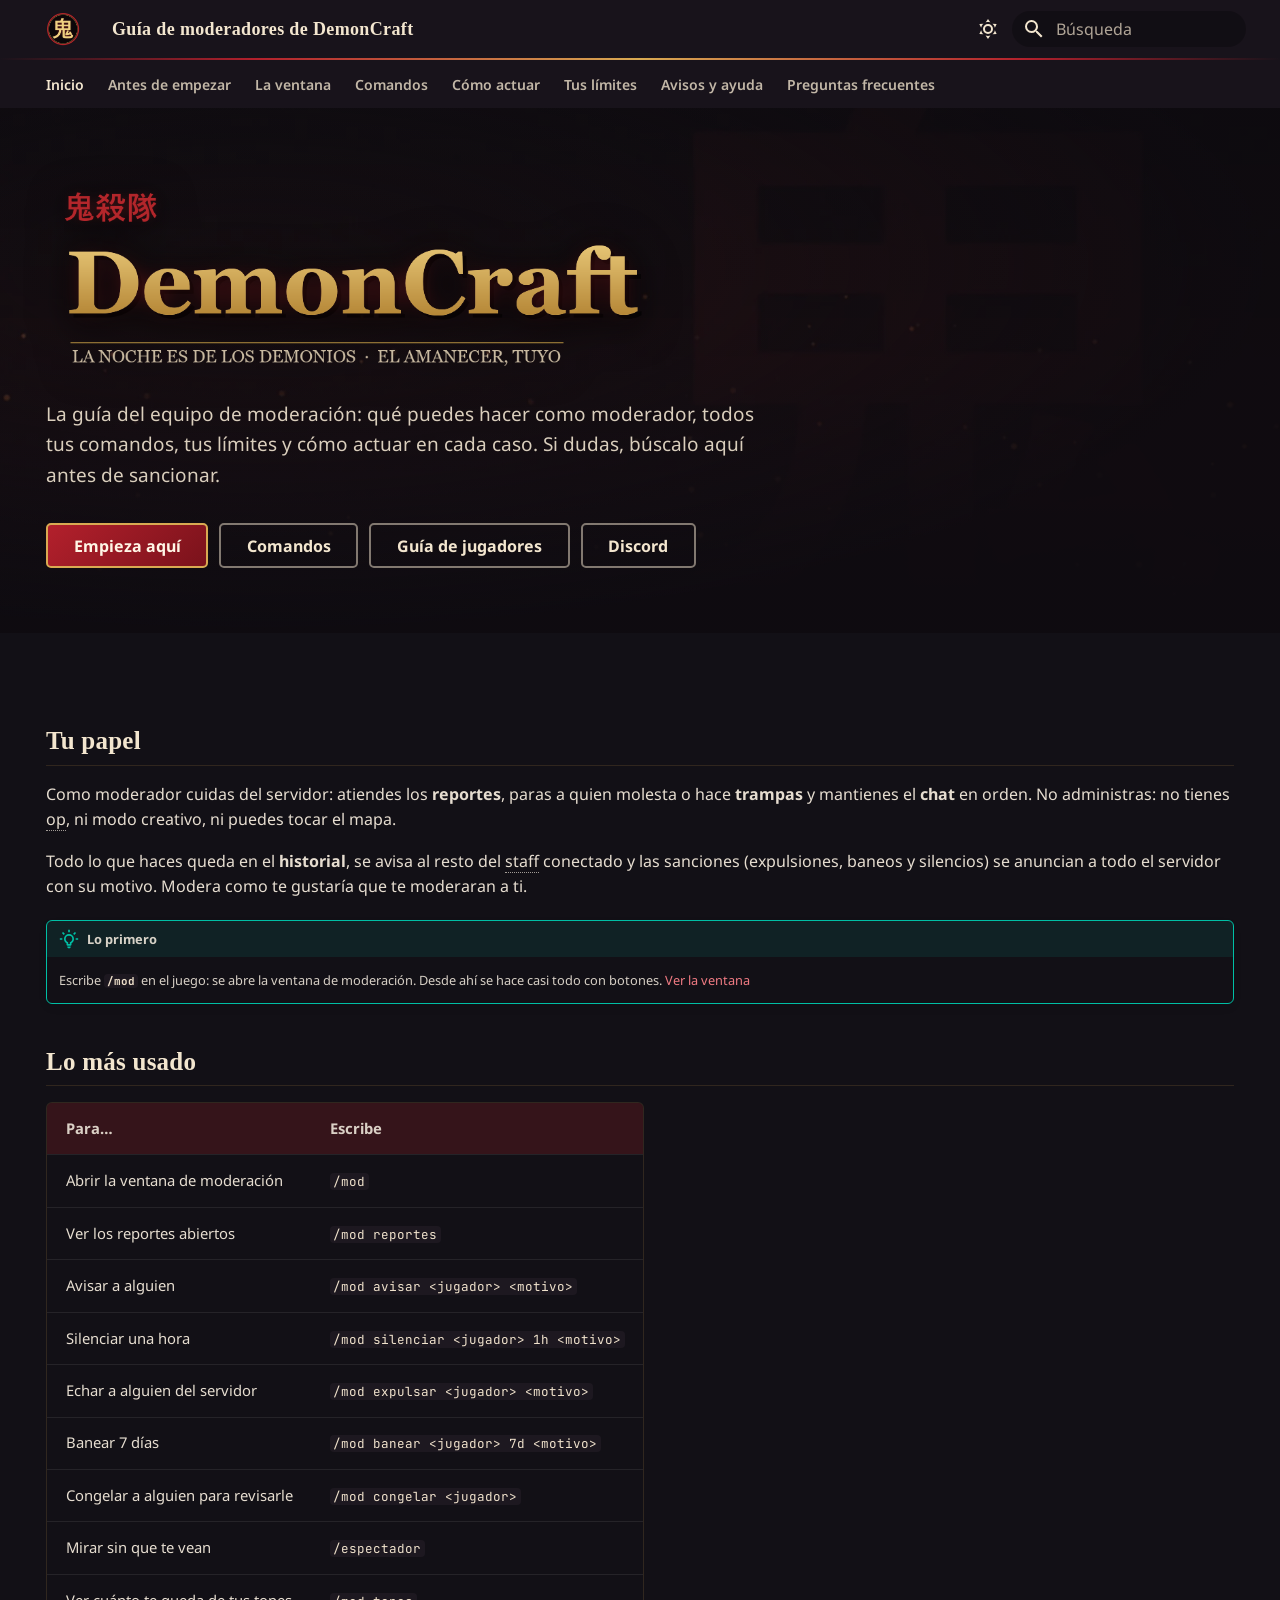
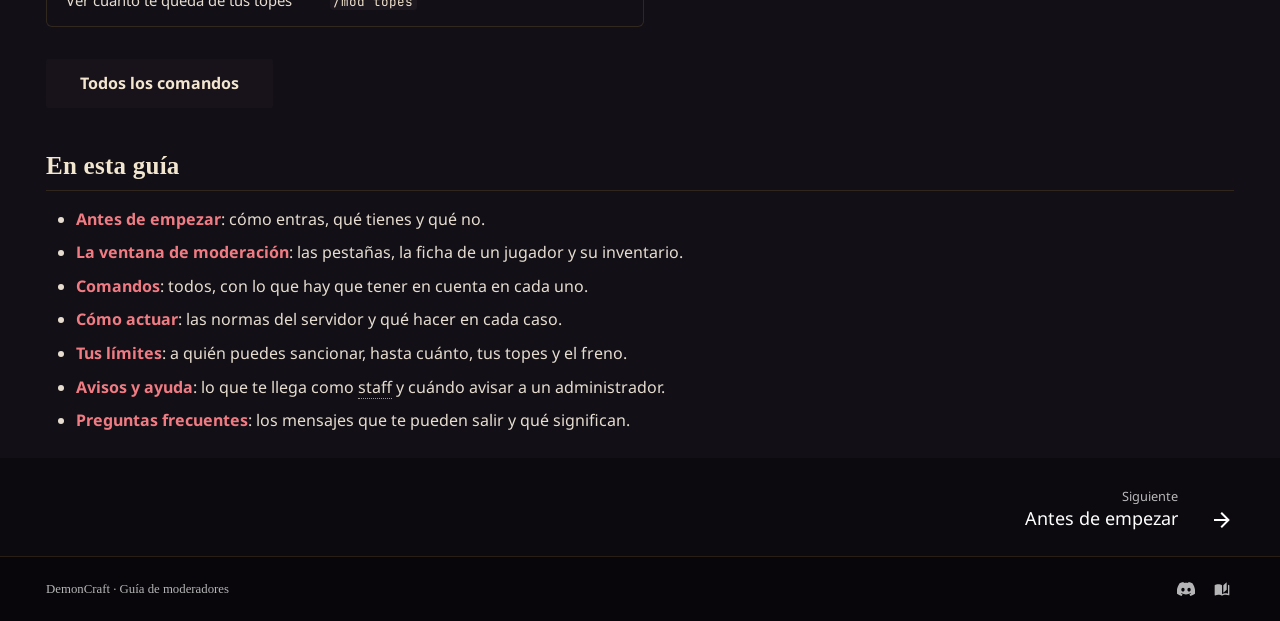
==== index.html @ 7cf2108a "Publicada desde 2908768" ====
<!DOCTYPE html><html lang="es" class="no-js"><head>
    
      <meta charset="utf-8">
      <meta name="viewport" content="width=device-width,initial-scale=1">
      
        <meta name="description" content="La guía de moderadores de DemonCraft. Qué puede hacer un moderador, todos sus comandos, sus límites y cómo actuar en cada caso.">
      
      
        <meta name="author" content="DemonCraft">
      
      
        <link rel="canonical" href="https://slava1222.github.io/demoncraft-moderadores/">
      
      
      
        <link rel="next" href="empezar/">
      
      
        
      
      
      <link rel="icon" href="assets/img/marca/favicon.png">
      <meta name="generator" content="mkdocs-1.6.1, mkdocs-material-9.7.7">
    
    
      
        <title>Inicio - Guía de moderadores de DemonCraft</title>
      
    
    
      <link rel="stylesheet" href="assets/stylesheets/main.ec1eaa64.min.css">
      
        
        <link rel="stylesheet" href="assets/stylesheets/palette.ab4e12ef.min.css">
      
      
  
  
    
      
      
    
  
    
      
      
    
  
    
      
      
    
  
    
      
      
    
  
    
      
      
    
  
    
      
      
    
  
    
      
      
    
  
  
  <style>:root{--md-admonition-icon--note:url('data:image/svg+xml;charset=utf-8,%3Csvg%20xmlns%3D%22http%3A//www.w3.org/2000/svg%22%20viewBox%3D%220%200%2024%2024%22%3E%3Cpath%20d%3D%22M17%204v6l-2-2-2%202V4H9v16h10V4zM3%207V5h2V4a2%202%200%200%201%202-2h12c1.05%200%202%20.95%202%202v16c0%201.05-.95%202-2%202H7c-1.05%200-2-.95-2-2v-1H3v-2h2v-4H3v-2h2V7zm2-2v2h2V5zm0%2014h2v-2H5zm0-6h2v-2H5z%22/%3E%3C/svg%3E');--md-admonition-icon--tip:url('data:image/svg+xml;charset=utf-8,%3Csvg%20xmlns%3D%22http%3A//www.w3.org/2000/svg%22%20viewBox%3D%220%200%2024%2024%22%3E%3Cpath%20d%3D%22M20%2011h3v2h-3zM1%2011h3v2H1zM13%201v3h-2V1zM4.92%203.5l2.13%202.14-1.42%201.41L3.5%204.93zm12.03%202.13%202.12-2.13%201.43%201.43-2.13%202.12zM12%206a6%206%200%200%201%206%206c0%202.22-1.21%204.16-3%205.2V19a1%201%200%200%201-1%201h-4a1%201%200%200%201-1-1v-1.8c-1.79-1.04-3-2.98-3-5.2a6%206%200%200%201%206-6m2%2015v1a1%201%200%200%201-1%201h-2a1%201%200%200%201-1-1v-1zm-3-3h2v-2.13c1.73-.44%203-2.01%203-3.87a4%204%200%200%200-4-4%204%204%200%200%200-4%204c0%201.86%201.27%203.43%203%203.87z%22/%3E%3C/svg%3E');--md-admonition-icon--warning:url('data:image/svg+xml;charset=utf-8,%3Csvg%20xmlns%3D%22http%3A//www.w3.org/2000/svg%22%20viewBox%3D%220%200%2024%2024%22%3E%3Cpath%20d%3D%22M12%202%201%2021h22M12%206l7.53%2013H4.47M11%2010v4h2v-4m-2%206v2h2v-2%22/%3E%3C/svg%3E');--md-admonition-icon--danger:url('data:image/svg+xml;charset=utf-8,%3Csvg%20xmlns%3D%22http%3A//www.w3.org/2000/svg%22%20viewBox%3D%220%200%2024%2024%22%3E%3Cpath%20d%3D%22M8%2015a2%202%200%200%201-2-2%202%202%200%200%201%202-2%202%202%200%200%201%202%202%202%202%200%200%201-2%202m2.5%202%201.5-3%201.5%203zm5.5-2a2%202%200%200%201-2-2%202%202%200%200%201%202-2%202%202%200%200%201%202%202%202%202%200%200%201-2%202m6-4A10%2010%200%200%200%2012%201%2010%2010%200%200%200%202%2011c0%202.8%201.2%205.3%203%207.1V22h14v-3.9c1.8-1.8%203-4.3%203-7.1m-5%209h-2v-2h-2v2h-2v-2H9v2H7v-2.8c-1.8-1.5-3-3.7-3-6.2a8%208%200%200%201%208-8%208%208%200%200%201%208%208c0%202.5-1.2%204.8-3%206.2z%22/%3E%3C/svg%3E');--md-admonition-icon--info:url('data:image/svg+xml;charset=utf-8,%3Csvg%20xmlns%3D%22http%3A//www.w3.org/2000/svg%22%20viewBox%3D%220%200%2024%2024%22%3E%3Cpath%20d%3D%22M11%209h2V7h-2m1%2013c-4.41%200-8-3.59-8-8s3.59-8%208-8%208%203.59%208%208-3.59%208-8%208m0-18A10%2010%200%200%200%202%2012a10%2010%200%200%200%2010%2010%2010%2010%200%200%200%2010-10A10%2010%200%200%200%2012%202m-1%2015h2v-6h-2z%22/%3E%3C/svg%3E');--md-admonition-icon--example:url('data:image/svg+xml;charset=utf-8,%3Csvg%20xmlns%3D%22http%3A//www.w3.org/2000/svg%22%20viewBox%3D%220%200%2024%2024%22%3E%3Cpath%20d%3D%22m6.2%202.44%2011.9%2011.9%202.12-2.12%201.41%201.41-2.47%202.47%203.18%203.18c.39.39.39%201.02%200%201.41l-.71.71a.996.996%200%200%201-1.41%200L17%2018.23l-2.44%202.47-1.41-1.41%202.12-2.12-11.9-11.9V2.44zM15.89%2010l4.74-4.74V2.44H17.8l-4.74%204.74zm-4.95%205-2.83-2.87-2.21%202.21-2.12-2.12-1.41%201.41%202.47%202.47-3.18%203.19a.996.996%200%200%200%200%201.41l.71.71c.39.39%201.02.39%201.41%200L7%2018.23l2.44%202.47%201.41-1.41-2.12-2.12z%22/%3E%3C/svg%3E');--md-admonition-icon--question:url('data:image/svg+xml;charset=utf-8,%3Csvg%20xmlns%3D%22http%3A//www.w3.org/2000/svg%22%20viewBox%3D%220%200%2024%2024%22%3E%3Cpath%20d%3D%22M11%2018h2v-2h-2zm1-16A10%2010%200%200%200%202%2012a10%2010%200%200%200%2010%2010%2010%2010%200%200%200%2010-10A10%2010%200%200%200%2012%202m0%2018c-4.41%200-8-3.59-8-8s3.59-8%208-8%208%203.59%208%208-3.59%208-8%208m0-14a4%204%200%200%200-4%204h2a2%202%200%200%201%202-2%202%202%200%200%201%202%202c0%202-3%201.75-3%205h2c0-2.25%203-2.5%203-5a4%204%200%200%200-4-4%22/%3E%3C/svg%3E');}</style>



    
    
      
    
    
      
        
        
        <link rel="preconnect" href="https://fonts.gstatic.com" crossorigin="">
        <link rel="stylesheet" href="https://fonts.googleapis.com/css?family=Noto+Sans:300,300i,400,400i,700,700i%7CJetBrains+Mono:400,400i,700,700i&amp;display=fallback">
        <style>:root{--md-text-font:"Noto Sans";--md-code-font:"JetBrains Mono"}</style>
      
    
    
      <link rel="stylesheet" href="assets/css/demoncraft.css">
    
    <script>__md_scope=new URL(".",location),__md_hash=e=>[...e].reduce(((e,_)=>(e<<5)-e+_.charCodeAt(0)),0),__md_get=(e,_=localStorage,t=__md_scope)=>JSON.parse(_.getItem(t.pathname+"."+e)),__md_set=(e,_,t=localStorage,a=__md_scope)=>{try{t.setItem(a.pathname+"."+e,JSON.stringify(_))}catch(e){}}</script>
    
      

    
    
  <link href="assets/stylesheets/glightbox.min.css" rel="stylesheet"><script src="assets/javascripts/glightbox.min.js"></script><style id="glightbox-style">
            html.glightbox-open { overflow: initial; height: 100%; }
            .gslide-title { margin-top: 0px; user-select: text; }
            .gslide-desc { color: #666; user-select: text; }
            .gslide-image img { background: white; }
            .gscrollbar-fixer { padding-right: 15px; }
            .gdesc-inner { font-size: 0.75rem; }
            body[data-md-color-scheme="slate"] .gdesc-inner { background: var(--md-default-bg-color); }
            body[data-md-color-scheme="slate"] .gslide-title { color: var(--md-default-fg-color); }
            body[data-md-color-scheme="slate"] .gslide-desc { color: var(--md-default-fg-color); }
        </style></head>
  
  
    
    
      
    
    
    
    
    <body dir="ltr" data-md-color-scheme="slate" data-md-color-primary="custom" data-md-color-accent="custom">
  
    
    <input class="md-toggle" data-md-toggle="drawer" type="checkbox" id="__drawer" autocomplete="off">
    <input class="md-toggle" data-md-toggle="search" type="checkbox" id="__search" autocomplete="off">
    <label class="md-overlay" for="__drawer"></label>
    <div data-md-component="skip">
      
        
        <a href="#guia-de-moderadores" class="md-skip">
          Saltar a contenido
        </a>
      
    </div>
    <div data-md-component="announce">
      
    </div>
    
    
      

<header class="md-header" data-md-component="header">
  <nav class="md-header__inner md-grid" aria-label="Cabecera">
    <a href="." title="Guía de moderadores de DemonCraft" class="md-header__button md-logo" aria-label="Guía de moderadores de DemonCraft" data-md-component="logo">
      
  <img src="assets/img/marca/icono.png" alt="logo">

    </a>
    <label class="md-header__button md-icon" for="__drawer">
      
      <svg xmlns="http://www.w3.org/2000/svg" viewBox="0 0 24 24"><path d="M3 6h18v2H3zm0 5h18v2H3zm0 5h18v2H3z"></path></svg>
    </label>
    <div class="md-header__title" data-md-component="header-title">
      <div class="md-header__ellipsis">
        <div class="md-header__topic">
          <span class="md-ellipsis">
            Guía de moderadores de DemonCraft
          </span>
        </div>
        <div class="md-header__topic" data-md-component="header-topic">
          <span class="md-ellipsis">
            
              Inicio
            
          </span>
        </div>
      </div>
    </div>
    
      
        <form class="md-header__option" data-md-component="palette">
  
    
    
    
    <input class="md-option" data-md-color-media="" data-md-color-scheme="slate" data-md-color-primary="custom" data-md-color-accent="custom" aria-label="Cambiar a modo claro" type="radio" name="__palette" id="__palette_0">
    
      <label class="md-header__button md-icon" title="Cambiar a modo claro" for="__palette_1" hidden="">
        <svg xmlns="http://www.w3.org/2000/svg" viewBox="0 0 24 24"><path d="M12 7a5 5 0 0 1 5 5 5 5 0 0 1-5 5 5 5 0 0 1-5-5 5 5 0 0 1 5-5m0 2a3 3 0 0 0-3 3 3 3 0 0 0 3 3 3 3 0 0 0 3-3 3 3 0 0 0-3-3m0-7 2.39 3.42C13.65 5.15 12.84 5 12 5s-1.65.15-2.39.42zM3.34 7l4.16-.35A7.2 7.2 0 0 0 5.94 8.5c-.44.74-.69 1.5-.83 2.29zm.02 10 1.76-3.77a7.131 7.131 0 0 0 2.38 4.14zM20.65 7l-1.77 3.79a7.02 7.02 0 0 0-2.38-4.15zm-.01 10-4.14.36c.59-.51 1.12-1.14 1.54-1.86.42-.73.69-1.5.83-2.29zM12 22l-2.41-3.44c.74.27 1.55.44 2.41.44.82 0 1.63-.17 2.37-.44z"></path></svg>
      </label>
    
  
    
    
    
    <input class="md-option" data-md-color-media="" data-md-color-scheme="default" data-md-color-primary="custom" data-md-color-accent="custom" aria-label="Cambiar a modo oscuro" type="radio" name="__palette" id="__palette_1">
    
      <label class="md-header__button md-icon" title="Cambiar a modo oscuro" for="__palette_0" hidden="">
        <svg xmlns="http://www.w3.org/2000/svg" viewBox="0 0 24 24"><path d="m17.75 4.09-2.53 1.94.91 3.06-2.63-1.81-2.63 1.81.91-3.06-2.53-1.94L12.44 4l1.06-3 1.06 3zm3.5 6.91-1.64 1.25.59 1.98-1.7-1.17-1.7 1.17.59-1.98L15.75 11l2.06-.05L18.5 9l.69 1.95zm-2.28 4.95c.83-.08 1.72 1.1 1.19 1.85-.32.45-.66.87-1.08 1.27C15.17 23 8.84 23 4.94 19.07c-3.91-3.9-3.91-10.24 0-14.14.4-.4.82-.76 1.27-1.08.75-.53 1.93.36 1.85 1.19-.27 2.86.69 5.83 2.89 8.02a9.96 9.96 0 0 0 8.02 2.89m-1.64 2.02a12.08 12.08 0 0 1-7.8-3.47c-2.17-2.19-3.33-5-3.49-7.82-2.81 3.14-2.7 7.96.31 10.98 3.02 3.01 7.84 3.12 10.98.31"></path></svg>
      </label>
    
  
</form>
      
    
    
      <script>var palette=__md_get("__palette");if(palette&&palette.color){if("(prefers-color-scheme)"===palette.color.media){var media=matchMedia("(prefers-color-scheme: light)"),input=document.querySelector(media.matches?"[data-md-color-media='(prefers-color-scheme: light)']":"[data-md-color-media='(prefers-color-scheme: dark)']");palette.color.media=input.getAttribute("data-md-color-media"),palette.color.scheme=input.getAttribute("data-md-color-scheme"),palette.color.primary=input.getAttribute("data-md-color-primary"),palette.color.accent=input.getAttribute("data-md-color-accent")}for(var[key,value]of Object.entries(palette.color))document.body.setAttribute("data-md-color-"+key,value)}</script>
    
    
    
      
      
        <label class="md-header__button md-icon" for="__search">
          
          <svg xmlns="http://www.w3.org/2000/svg" viewBox="0 0 24 24"><path d="M9.5 3A6.5 6.5 0 0 1 16 9.5c0 1.61-.59 3.09-1.56 4.23l.27.27h.79l5 5-1.5 1.5-5-5v-.79l-.27-.27A6.52 6.52 0 0 1 9.5 16 6.5 6.5 0 0 1 3 9.5 6.5 6.5 0 0 1 9.5 3m0 2C7 5 5 7 5 9.5S7 14 9.5 14 14 12 14 9.5 12 5 9.5 5"></path></svg>
        </label>
        <div class="md-search" data-md-component="search" role="dialog">
  <label class="md-search__overlay" for="__search"></label>
  <div class="md-search__inner" role="search">
    <form class="md-search__form" name="search">
      <input type="text" class="md-search__input" name="query" aria-label="Búsqueda" placeholder="Búsqueda" autocapitalize="off" autocorrect="off" autocomplete="off" spellcheck="false" data-md-component="search-query" required="">
      <label class="md-search__icon md-icon" for="__search">
        
        <svg xmlns="http://www.w3.org/2000/svg" viewBox="0 0 24 24"><path d="M9.5 3A6.5 6.5 0 0 1 16 9.5c0 1.61-.59 3.09-1.56 4.23l.27.27h.79l5 5-1.5 1.5-5-5v-.79l-.27-.27A6.52 6.52 0 0 1 9.5 16 6.5 6.5 0 0 1 3 9.5 6.5 6.5 0 0 1 9.5 3m0 2C7 5 5 7 5 9.5S7 14 9.5 14 14 12 14 9.5 12 5 9.5 5"></path></svg>
        
        <svg xmlns="http://www.w3.org/2000/svg" viewBox="0 0 24 24"><path d="M20 11v2H8l5.5 5.5-1.42 1.42L4.16 12l7.92-7.92L13.5 5.5 8 11z"></path></svg>
      </label>
      <nav class="md-search__options" aria-label="Buscar">
        
          <a href="javascript:void(0)" class="md-search__icon md-icon" title="Compartir" aria-label="Compartir" data-clipboard="" data-clipboard-text="" data-md-component="search-share" tabindex="-1">
            
            <svg xmlns="http://www.w3.org/2000/svg" viewBox="0 0 24 24"><path d="M18 16.08c-.76 0-1.44.3-1.96.77L8.91 12.7c.05-.23.09-.46.09-.7s-.04-.47-.09-.7l7.05-4.11c.54.5 1.25.81 2.04.81a3 3 0 0 0 3-3 3 3 0 0 0-3-3 3 3 0 0 0-3 3c0 .24.04.47.09.7L8.04 9.81C7.5 9.31 6.79 9 6 9a3 3 0 0 0-3 3 3 3 0 0 0 3 3c.79 0 1.5-.31 2.04-.81l7.12 4.15c-.05.21-.08.43-.08.66 0 1.61 1.31 2.91 2.92 2.91s2.92-1.3 2.92-2.91A2.92 2.92 0 0 0 18 16.08"></path></svg>
          </a>
        
        <button type="reset" class="md-search__icon md-icon" title="Limpiar" aria-label="Limpiar" tabindex="-1">
          
          <svg xmlns="http://www.w3.org/2000/svg" viewBox="0 0 24 24"><path d="M19 6.41 17.59 5 12 10.59 6.41 5 5 6.41 10.59 12 5 17.59 6.41 19 12 13.41 17.59 19 19 17.59 13.41 12z"></path></svg>
        </button>
      </nav>
      
        <div class="md-search__suggest" data-md-component="search-suggest"></div>
      
    </form>
    <div class="md-search__output">
      <div class="md-search__scrollwrap" tabindex="0" data-md-scrollfix="">
        <div class="md-search-result" data-md-component="search-result">
          <div class="md-search-result__meta">
            Inicializando búsqueda
          </div>
          <ol class="md-search-result__list" role="presentation"></ol>
        </div>
      </div>
    </div>
  </div>
</div>
      
    
    
  </nav>
  
</header>
    
    <div class="md-container" data-md-component="container">
      
      
  
        
          
            
<nav class="md-tabs" aria-label="Pestañas" data-md-component="tabs">
  <div class="md-grid">
    <ul class="md-tabs__list">
      
        
  
  
  
    
  
  
    <li class="md-tabs__item md-tabs__item--active">
      <a href="." class="md-tabs__link">
        
  
  
    
  
  Inicio

      </a>
    </li>
  

      
        
  
  
  
  
    <li class="md-tabs__item">
      <a href="empezar/" class="md-tabs__link">
        
  
  
    
  
  Antes de empezar

      </a>
    </li>
  

      
        
  
  
  
  
    <li class="md-tabs__item">
      <a href="ventana/" class="md-tabs__link">
        
  
  
    
  
  La ventana

      </a>
    </li>
  

      
        
  
  
  
  
    <li class="md-tabs__item">
      <a href="comandos/" class="md-tabs__link">
        
  
  
    
  
  Comandos

      </a>
    </li>
  

      
        
  
  
  
  
    <li class="md-tabs__item">
      <a href="actuar/" class="md-tabs__link">
        
  
  
    
  
  Cómo actuar

      </a>
    </li>
  

      
        
  
  
  
  
    <li class="md-tabs__item">
      <a href="limites/" class="md-tabs__link">
        
  
  
    
  
  Tus límites

      </a>
    </li>
  

      
        
  
  
  
  
    <li class="md-tabs__item">
      <a href="avisos/" class="md-tabs__link">
        
  
  
    
  
  Avisos y ayuda

      </a>
    </li>
  

      
        
  
  
  
  
    <li class="md-tabs__item">
      <a href="faq/" class="md-tabs__link">
        
  
  
    
  
  Preguntas frecuentes

      </a>
    </li>
  

      
    </ul>
  </div>
</nav>
          
        
      
  <section class="dc-hero">
    <div class="dc-hero__fondo" style="background-image: url('assets/img/portada.webp')"></div>
    <div class="md-grid dc-hero__contenido">
      <img class="dc-hero__logo" src="assets/img/marca/logo.png" alt="DemonCraft" width="908" height="277">
      <p class="dc-hero__texto">
        La guía del equipo de moderación: qué puedes hacer como moderador, todos tus comandos, tus límites y cómo
        actuar en cada caso. Si dudas, búscalo aquí antes de sancionar.
      </p>
      <a href="empezar/" class="md-button md-button--primary">Empieza aquí</a>
      <a href="comandos/" class="md-button">Comandos</a>
      <a href="https://slava1222.github.io/demoncraft-guia/" class="md-button">Guía de jugadores</a>
      <a href="https://discord.gg/mdwAvAMBvr" class="md-button">Discord</a>
    </div>
  </section>

      <main class="md-main" data-md-component="main">
        <div class="md-main__inner md-grid">
          
            
              
                
              
              <div class="md-sidebar md-sidebar--primary" data-md-component="sidebar" data-md-type="navigation" hidden="">
                <div class="md-sidebar__scrollwrap">
                  <div class="md-sidebar__inner">
                    


  


<nav class="md-nav md-nav--primary md-nav--lifted" aria-label="Navegación" data-md-level="0">
  <label class="md-nav__title" for="__drawer">
    <a href="." title="Guía de moderadores de DemonCraft" class="md-nav__button md-logo" aria-label="Guía de moderadores de DemonCraft" data-md-component="logo">
      
  <img src="assets/img/marca/icono.png" alt="logo">

    </a>
    Guía de moderadores de DemonCraft
  </label>
  
  <ul class="md-nav__list" data-md-scrollfix="">
    
      
      
  
  
    
  
  
  
    <li class="md-nav__item md-nav__item--active">
      
      <input class="md-nav__toggle md-toggle" type="checkbox" id="__toc">
      
      
        
      
      
        <label class="md-nav__link md-nav__link--active" for="__toc">
          
  
  
  <span class="md-ellipsis">
    
  
    Inicio
  

    
  </span>
  
  

          <span class="md-nav__icon md-icon"></span>
        </label>
      
      <a href="." class="md-nav__link md-nav__link--active">
        
  
  
  <span class="md-ellipsis">
    
  
    Inicio
  

    
  </span>
  
  

      </a>
      
        

<nav class="md-nav md-nav--secondary" aria-label="Tabla de contenidos">
  
  
  
    
  
  
    <label class="md-nav__title" for="__toc">
      <span class="md-nav__icon md-icon"></span>
      Tabla de contenidos
    </label>
    <ul class="md-nav__list" data-md-component="toc" data-md-scrollfix="">
      
        <li class="md-nav__item">
  <a href="#tu-papel" class="md-nav__link">
    <span class="md-ellipsis">
      
        Tu papel
      
    </span>
  </a>
  
</li>
      
        <li class="md-nav__item">
  <a href="#lo-mas-usado" class="md-nav__link">
    <span class="md-ellipsis">
      
        Lo más usado
      
    </span>
  </a>
  
</li>
      
        <li class="md-nav__item">
  <a href="#en-esta-guia" class="md-nav__link">
    <span class="md-ellipsis">
      
        En esta guía
      
    </span>
  </a>
  
</li>
      
    </ul>
  
</nav>
      
    </li>
  

    
      
      
  
  
  
  
    <li class="md-nav__item">
      <a href="empezar/" class="md-nav__link">
        
  
  
  <span class="md-ellipsis">
    
  
    Antes de empezar
  

    
  </span>
  
  

      </a>
    </li>
  

    
      
      
  
  
  
  
    <li class="md-nav__item">
      <a href="ventana/" class="md-nav__link">
        
  
  
  <span class="md-ellipsis">
    
  
    La ventana
  

    
  </span>
  
  

      </a>
    </li>
  

    
      
      
  
  
  
  
    <li class="md-nav__item">
      <a href="comandos/" class="md-nav__link">
        
  
  
  <span class="md-ellipsis">
    
  
    Comandos
  

    
  </span>
  
  

      </a>
    </li>
  

    
      
      
  
  
  
  
    <li class="md-nav__item">
      <a href="actuar/" class="md-nav__link">
        
  
  
  <span class="md-ellipsis">
    
  
    Cómo actuar
  

    
  </span>
  
  

      </a>
    </li>
  

    
      
      
  
  
  
  
    <li class="md-nav__item">
      <a href="limites/" class="md-nav__link">
        
  
  
  <span class="md-ellipsis">
    
  
    Tus límites
  

    
  </span>
  
  

      </a>
    </li>
  

    
      
      
  
  
  
  
    <li class="md-nav__item">
      <a href="avisos/" class="md-nav__link">
        
  
  
  <span class="md-ellipsis">
    
  
    Avisos y ayuda
  

    
  </span>
  
  

      </a>
    </li>
  

    
      
      
  
  
  
  
    <li class="md-nav__item">
      <a href="faq/" class="md-nav__link">
        
  
  
  <span class="md-ellipsis">
    
  
    Preguntas frecuentes
  

    
  </span>
  
  

      </a>
    </li>
  

    
  </ul>
</nav>
                  </div>
                </div>
              </div>
            
            
              
                
              
              <div class="md-sidebar md-sidebar--secondary" data-md-component="sidebar" data-md-type="toc" hidden="">
                <div class="md-sidebar__scrollwrap">
                  <div class="md-sidebar__inner">
                    

<nav class="md-nav md-nav--secondary" aria-label="Tabla de contenidos">
  
  
  
    
  
  
    <label class="md-nav__title" for="__toc">
      <span class="md-nav__icon md-icon"></span>
      Tabla de contenidos
    </label>
    <ul class="md-nav__list" data-md-component="toc" data-md-scrollfix="">
      
        <li class="md-nav__item">
  <a href="#tu-papel" class="md-nav__link">
    <span class="md-ellipsis">
      
        Tu papel
      
    </span>
  </a>
  
</li>
      
        <li class="md-nav__item">
  <a href="#lo-mas-usado" class="md-nav__link">
    <span class="md-ellipsis">
      
        Lo más usado
      
    </span>
  </a>
  
</li>
      
        <li class="md-nav__item">
  <a href="#en-esta-guia" class="md-nav__link">
    <span class="md-ellipsis">
      
        En esta guía
      
    </span>
  </a>
  
</li>
      
    </ul>
  
</nav>
                  </div>
                </div>
              </div>
            
          
          
            <div class="md-content" data-md-component="content">
              
              <article class="md-content__inner md-typeset">
                
  <div class="dc-portada">
    
                  
  




<h1 id="guia-de-moderadores">Guía de moderadores<a class="headerlink" href="#guia-de-moderadores" title="Permanent link">#</a></h1>
<h2 id="tu-papel">Tu papel<a class="headerlink" href="#tu-papel" title="Permanent link">#</a></h2>
<p>Como moderador cuidas del servidor: atiendes los <strong>reportes</strong>, paras a quien molesta o hace <strong>trampas</strong> y mantienes el
<strong>chat</strong> en orden. No administras: no tienes <abbr title="Operador: los permisos de administración de Minecraft. Los moderadores no los tienen">op</abbr>, ni modo creativo, ni puedes tocar el mapa.</p>
<p>Todo lo que haces queda en el <strong>historial</strong>, se avisa al resto del <abbr title="El equipo del servidor: moderadores, administradores y el dueño">staff</abbr> conectado y las sanciones (expulsiones, baneos y
silencios) se anuncian a todo el servidor con su motivo. Modera como te gustaría que te moderaran a ti.</p>
<div class="admonition tip">
<p class="admonition-title">Lo primero</p>
<p>Escribe <strong><code>/mod</code></strong> en el juego: se abre la ventana de moderación. Desde ahí se hace casi todo con botones.
<a href="ventana/">Ver la ventana</a></p>
</div>
<h2 id="lo-mas-usado">Lo más usado<a class="headerlink" href="#lo-mas-usado" title="Permanent link">#</a></h2>
<table>
<thead>
<tr>
<th>Para…</th>
<th>Escribe</th>
</tr>
</thead>
<tbody>
<tr>
<td>Abrir la ventana de moderación</td>
<td><code>/mod</code></td>
</tr>
<tr>
<td>Ver los reportes abiertos</td>
<td><code>/mod reportes</code></td>
</tr>
<tr>
<td>Avisar a alguien</td>
<td><code>/mod avisar &lt;jugador&gt; &lt;motivo&gt;</code></td>
</tr>
<tr>
<td>Silenciar una hora</td>
<td><code>/mod silenciar &lt;jugador&gt; 1h &lt;motivo&gt;</code></td>
</tr>
<tr>
<td>Echar a alguien del servidor</td>
<td><code>/mod expulsar &lt;jugador&gt; &lt;motivo&gt;</code></td>
</tr>
<tr>
<td>Banear 7 días</td>
<td><code>/mod banear &lt;jugador&gt; 7d &lt;motivo&gt;</code></td>
</tr>
<tr>
<td>Congelar a alguien para revisarle</td>
<td><code>/mod congelar &lt;jugador&gt;</code></td>
</tr>
<tr>
<td>Mirar sin que te vean</td>
<td><code>/espectador</code></td>
</tr>
<tr>
<td>Ver cuánto te queda de tus topes</td>
<td><code>/mod topes</code></td>
</tr>
</tbody>
</table>
<p><a class="md-button md-button--primary" href="comandos/">Todos los comandos</a></p>
<h2 id="en-esta-guia">En esta guía<a class="headerlink" href="#en-esta-guia" title="Permanent link">#</a></h2>
<ul>
<li><strong><a href="empezar/">Antes de empezar</a></strong>: cómo entras, qué tienes y qué no.</li>
<li><strong><a href="ventana/">La ventana de moderación</a></strong>: las pestañas, la ficha de un jugador y su inventario.</li>
<li><strong><a href="comandos/">Comandos</a></strong>: todos, con lo que hay que tener en cuenta en cada uno.</li>
<li><strong><a href="actuar/">Cómo actuar</a></strong>: las normas del servidor y qué hacer en cada caso.</li>
<li><strong><a href="limites/">Tus límites</a></strong>: a quién puedes sancionar, hasta cuánto, tus topes y el freno.</li>
<li><strong><a href="avisos/">Avisos y ayuda</a></strong>: lo que te llega como <abbr title="El equipo del servidor: moderadores, administradores y el dueño">staff</abbr> y cuándo avisar a un administrador.</li>
<li><strong><a href="faq/">Preguntas frecuentes</a></strong>: los mensajes que te pueden salir y qué significan.</li>
</ul>







  
  




  



                
  </div>

              </article>
            </div>
          
          
  <script>var tabs=__md_get("__tabs");if(Array.isArray(tabs))e:for(var set of document.querySelectorAll(".tabbed-set")){var labels=set.querySelector(".tabbed-labels");for(var tab of tabs)for(var label of labels.getElementsByTagName("label"))if(label.innerText.trim()===tab){var input=document.getElementById(label.htmlFor);input.checked=!0;continue e}}</script>

<script>var target=document.getElementById(location.hash.slice(1));target&&target.name&&(target.checked=target.name.startsWith("__tabbed_"))</script>
        </div>
        
          <button type="button" class="md-top md-icon" data-md-component="top" hidden="">
  
  <svg xmlns="http://www.w3.org/2000/svg" viewBox="0 0 24 24"><path d="M13 20h-2V8l-5.5 5.5-1.42-1.42L12 4.16l7.92 7.92-1.42 1.42L13 8z"></path></svg>
  Volver al principio
</button>
        
      </main>
      
        <footer class="md-footer">
  
    
      
        
      
      <nav class="md-footer__inner md-grid" aria-label="Pie">
        
        
          
          <a href="empezar/" class="md-footer__link md-footer__link--next" aria-label="Siguiente: Antes de empezar">
            <div class="md-footer__title">
              <span class="md-footer__direction">
                Siguiente
              </span>
              <div class="md-ellipsis">
                Antes de empezar
              </div>
            </div>
            <div class="md-footer__button md-icon">
              
              <svg xmlns="http://www.w3.org/2000/svg" viewBox="0 0 24 24"><path d="M4 11v2h12l-5.5 5.5 1.42 1.42L19.84 12l-7.92-7.92L10.5 5.5 16 11z"></path></svg>
            </div>
          </a>
        
      </nav>
    
  
  <div class="md-footer-meta md-typeset">
    <div class="md-footer-meta__inner md-grid">
      <div class="md-copyright">
  
    <div class="md-copyright__highlight">
      DemonCraft · Guía de moderadores
    </div>
  
  
</div>
      
        
<div class="md-social">
  
    
    
    
    
    <a href="https://discord.gg/mdwAvAMBvr" target="_blank" rel="noopener" title="Discord de DemonCraft" class="md-social__link">
      <svg xmlns="http://www.w3.org/2000/svg" viewBox="0 0 576 512"><!--! Font Awesome Free 7.1.0 by @fontawesome - https://fontawesome.com License - https://fontawesome.com/license/free (Icons: CC BY 4.0, Fonts: SIL OFL 1.1, Code: MIT License) Copyright 2025 Fonticons, Inc.--><path d="M492.5 69.8c-.2-.3-.4-.6-.8-.7-38.1-17.5-78.4-30-119.7-37.1-.4-.1-.8 0-1.1.1s-.6.4-.8.8c-5.5 9.9-10.5 20.2-14.9 30.6-44.6-6.8-89.9-6.8-134.4 0-4.5-10.5-9.5-20.7-15.1-30.6-.2-.3-.5-.6-.8-.8s-.7-.2-1.1-.2C162.5 39 122.2 51.5 84.1 69c-.3.1-.6.4-.8.7C7.1 183.5-13.8 294.6-3.6 404.2c0 .3.1.5.2.8s.3.4.5.6c44.4 32.9 94 58 146.8 74.2.4.1.8.1 1.1 0s.7-.4.9-.7c11.3-15.4 21.4-31.8 30-48.8.1-.2.2-.5.2-.8s0-.5-.1-.8-.2-.5-.4-.6-.4-.3-.7-.4c-15.8-6.1-31.2-13.4-45.9-21.9-.3-.2-.5-.4-.7-.6s-.3-.6-.3-.9 0-.6.2-.9.3-.5.6-.7c3.1-2.3 6.2-4.7 9.1-7.1.3-.2.6-.4.9-.4s.7 0 1 .1c96.2 43.9 200.4 43.9 295.5 0 .3-.1.7-.2 1-.2s.7.2.9.4c2.9 2.4 6 4.9 9.1 7.2.2.2.4.4.6.7s.2.6.2.9-.1.6-.3.9-.4.5-.6.6c-14.7 8.6-30 15.9-45.9 21.8-.2.1-.5.2-.7.4s-.3.4-.4.7-.1.5-.1.8.1.5.2.8c8.8 17 18.8 33.3 30 48.8.2.3.6.6.9.7s.8.1 1.1 0c52.9-16.2 102.6-41.3 147.1-74.2.2-.2.4-.4.5-.6s.2-.5.2-.8c12.3-126.8-20.5-236.9-86.9-334.5zm-302 267.7c-29 0-52.8-26.6-52.8-59.2s23.4-59.2 52.8-59.2c29.7 0 53.3 26.8 52.8 59.2 0 32.7-23.4 59.2-52.8 59.2m195.4 0c-29 0-52.8-26.6-52.8-59.2s23.4-59.2 52.8-59.2c29.7 0 53.3 26.8 52.8 59.2 0 32.7-23.2 59.2-52.8 59.2"></path></svg>
    </a>
  
    
    
    
    
    <a href="https://slava1222.github.io/demoncraft-guia/" target="_blank" rel="noopener" title="Guía de jugadores" class="md-social__link">
      <svg xmlns="http://www.w3.org/2000/svg" viewBox="0 0 24 24"><path d="m19 2-5 4.5v11l5-4.5zM6.5 5C4.55 5 2.45 5.4 1 6.5v14.66c0 .25.25.5.5.5.1 0 .15-.07.25-.07 1.35-.65 3.3-1.09 4.75-1.09 1.95 0 4.05.4 5.5 1.5 1.35-.85 3.8-1.5 5.5-1.5 1.65 0 3.35.31 4.75 1.06.1.05.15.03.25.03.25 0 .5-.25.5-.5V6.5c-.6-.45-1.25-.75-2-1V19c-1.1-.35-2.3-.5-3.5-.5-1.7 0-4.15.65-5.5 1.5V6.5C10.55 5.4 8.45 5 6.5 5"></path></svg>
    </a>
  
</div>
      
    </div>
  </div>
</footer>
      
    </div>
    <div class="md-dialog" data-md-component="dialog">
      <div class="md-dialog__inner md-typeset"></div>
    </div>
    
      <div class="md-progress" data-md-component="progress" role="progressbar"></div>
    
    
    
      
      
      <script id="__config" type="application/json">{"annotate": null, "base": ".", "features": ["navigation.tabs", "navigation.sections", "navigation.indexes", "navigation.top", "navigation.footer", "navigation.instant", "navigation.instant.progress", "navigation.tracking", "search.suggest", "search.highlight", "search.share", "content.code.copy", "content.tabs.link", "content.tooltips", "toc.follow"], "search": "assets/javascripts/workers/search.2c215733.min.js", "tags": null, "translations": {"clipboard.copied": "Copiado al portapapeles", "clipboard.copy": "Copiar al portapapeles", "search.result.more.one": "1 m\u00e1s en esta p\u00e1gina", "search.result.more.other": "# m\u00e1s en esta p\u00e1gina", "search.result.none": "No se encontraron documentos", "search.result.one": "1 documento encontrado", "search.result.other": "# documentos encontrados", "search.result.placeholder": "Teclee para comenzar b\u00fasqueda", "search.result.term.missing": "Falta", "select.version": "Seleccionar versi\u00f3n"}, "version": null}</script>
    
    
      <script src="assets/javascripts/bundle.d7400e89.min.js"></script>
      
        <script src="assets/js/demoncraft.js"></script>
      
    
  
<script id="init-glightbox">const lightbox = GLightbox({"touchNavigation": true, "loop": false, "zoomable": true, "draggable": true, "openEffect": "zoom", "closeEffect": "zoom", "slideEffect": "slide"});
document$.subscribe(()=>{ lightbox.reload(); });
</script></body></html>
---- assets/stylesheets/main.ec1eaa64.min.css ----
@charset "UTF-8";html{-webkit-text-size-adjust:none;-moz-text-size-adjust:none;text-size-adjust:none;box-sizing:border-box}*,:after,:before{box-sizing:inherit}@media (prefers-reduced-motion){*,:after,:before{transition:none!important}}body{margin:0}a,button,input,label{-webkit-tap-highlight-color:transparent}a{color:inherit;text-decoration:none}hr{border:0;box-sizing:initial;display:block;height:.05rem;overflow:visible;padding:0}small{font-size:80%}sub,sup{line-height:1em}img{border-style:none}table{border-collapse:initial;border-spacing:0}td,th{font-weight:400;vertical-align:top}button{background:#0000;border:0;font-family:inherit;font-size:inherit;margin:0;padding:0}input{border:0;outline:none}:root{--md-primary-fg-color:#4051b5;--md-primary-fg-color--light:#5d6cc0;--md-primary-fg-color--dark:#303fa1;--md-primary-bg-color:#fff;--md-primary-bg-color--light:#ffffffb3;--md-accent-fg-color:#526cfe;--md-accent-fg-color--transparent:#526cfe1a;--md-accent-bg-color:#fff;--md-accent-bg-color--light:#ffffffb3}[data-md-color-scheme=default]{color-scheme:light}[data-md-color-scheme=default] img[src$="#gh-dark-mode-only"],[data-md-color-scheme=default] img[src$="#only-dark"]{display:none}:root,[data-md-color-scheme=default]{--md-hue:225deg;--md-default-fg-color:#000000de;--md-default-fg-color--light:#0000008a;--md-default-fg-color--lighter:#00000052;--md-default-fg-color--lightest:#00000012;--md-default-bg-color:#fff;--md-default-bg-color--light:#ffffffb3;--md-default-bg-color--lighter:#ffffff4d;--md-default-bg-color--lightest:#ffffff1f;--md-code-fg-color:#36464e;--md-code-bg-color:#f5f5f5;--md-code-bg-color--light:#f5f5f5b3;--md-code-bg-color--lighter:#f5f5f54d;--md-code-hl-color:#4287ff;--md-code-hl-color--light:#4287ff1a;--md-code-hl-number-color:#d52a2a;--md-code-hl-special-color:#db1457;--md-code-hl-function-color:#a846b9;--md-code-hl-constant-color:#6e59d9;--md-code-hl-keyword-color:#3f6ec6;--md-code-hl-string-color:#1c7d4d;--md-code-hl-name-color:var(--md-code-fg-color);--md-code-hl-operator-color:var(--md-default-fg-color--light);--md-code-hl-punctuation-color:var(--md-default-fg-color--light);--md-code-hl-comment-color:var(--md-default-fg-color--light);--md-code-hl-generic-color:var(--md-default-fg-color--light);--md-code-hl-variable-color:var(--md-default-fg-color--light);--md-typeset-color:var(--md-default-fg-color);--md-typeset-a-color:var(--md-primary-fg-color);--md-typeset-del-color:#f5503d26;--md-typeset-ins-color:#0bd57026;--md-typeset-kbd-color:#fafafa;--md-typeset-kbd-accent-color:#fff;--md-typeset-kbd-border-color:#b8b8b8;--md-typeset-mark-color:#ffff0080;--md-typeset-table-color:#0000001f;--md-typeset-table-color--light:rgba(0,0,0,.035);--md-admonition-fg-color:var(--md-default-fg-color);--md-admonition-bg-color:var(--md-default-bg-color);--md-warning-fg-color:#000000de;--md-warning-bg-color:#ff9;--md-footer-fg-color:#fff;--md-footer-fg-color--light:#ffffffb3;--md-footer-fg-color--lighter:#ffffff73;--md-footer-bg-color:#000000de;--md-footer-bg-color--dark:#00000052;--md-shadow-z1:0 0.2rem 0.5rem #0000000d,0 0 0.05rem #0000001a;--md-shadow-z2:0 0.2rem 0.5rem #0000001a,0 0 0.05rem #00000040;--md-shadow-z3:0 0.2rem 0.5rem #0003,0 0 0.05rem #00000059}.md-icon svg{fill:currentcolor;display:block;height:1.2rem;width:1.2rem}body{-webkit-font-smoothing:antialiased;-moz-osx-font-smoothing:grayscale;--md-text-font-family:var(--md-text-font,_),-apple-system,BlinkMacSystemFont,Helvetica,Arial,sans-serif;--md-code-font-family:var(--md-code-font,_),SFMono-Regular,Consolas,Menlo,monospace}aside,body,input{font-feature-settings:"kern","liga";color:var(--md-typeset-color);font-family:var(--md-text-font-family)}code,kbd,pre{font-feature-settings:"kern";font-family:var(--md-code-font-family)}:root{--md-typeset-table-sort-icon:url('data:image/svg+xml;charset=utf-8,<svg xmlns="http://www.w3.org/2000/svg" viewBox="0 0 24 24"><path d="m18 21-4-4h3V7h-3l4-4 4 4h-3v10h3M2 19v-2h10v2M2 13v-2h7v2M2 7V5h4v2z"/></svg>');--md-typeset-table-sort-icon--asc:url('data:image/svg+xml;charset=utf-8,<svg xmlns="http://www.w3.org/2000/svg" viewBox="0 0 24 24"><path d="M19 17h3l-4 4-4-4h3V3h2M2 17h10v2H2M6 5v2H2V5m0 6h7v2H2z"/></svg>');--md-typeset-table-sort-icon--desc:url('data:image/svg+xml;charset=utf-8,<svg xmlns="http://www.w3.org/2000/svg" viewBox="0 0 24 24"><path d="M19 7h3l-4-4-4 4h3v14h2M2 17h10v2H2M6 5v2H2V5m0 6h7v2H2z"/></svg>')}.md-typeset{-webkit-print-color-adjust:exact;color-adjust:exact;font-size:.8rem;line-height:1.6;overflow-wrap:break-word}@media print{.md-typeset{font-size:.68rem}}.md-typeset blockquote,.md-typeset dl,.md-typeset figure,.md-typeset ol,.md-typeset pre,.md-typeset ul{margin-bottom:1em;margin-top:1em}.md-typeset h1{color:var(--md-default-fg-color--light);font-size:2em;line-height:1.3;margin:0 0 1.25em}.md-typeset h1,.md-typeset h2{font-weight:300;letter-spacing:-.01em}.md-typeset h2{font-size:1.5625em;line-height:1.4;margin:1.6em 0 .64em}.md-typeset h3{font-size:1.25em;font-weight:400;letter-spacing:-.01em;line-height:1.5;margin:1.6em 0 .8em}.md-typeset h2+h3{margin-top:.8em}.md-typeset h4{font-weight:700;letter-spacing:-.01em;margin:1em 0}.md-typeset h5,.md-typeset h6{color:var(--md-default-fg-color--light);font-size:.8em;font-weight:700;letter-spacing:-.01em;margin:1.25em 0}.md-typeset h5{text-transform:uppercase}.md-typeset h5 code{text-transform:none}.md-typeset hr{border-bottom:.05rem solid var(--md-default-fg-color--lightest);display:flow-root;margin:1.5em 0}.md-typeset a{color:var(--md-typeset-a-color);word-break:break-word}.md-typeset a,.md-typeset a:before{transition:color 125ms}.md-typeset a:focus,.md-typeset a:hover{color:var(--md-accent-fg-color)}.md-typeset a:focus code,.md-typeset a:hover code{background-color:var(--md-accent-fg-color--transparent);color:var(--md-accent-fg-color)}.md-typeset a code{color:var(--md-typeset-a-color)}.md-typeset a.focus-visible{outline-color:var(--md-accent-fg-color);outline-offset:.2rem}.md-typeset code,.md-typeset kbd,.md-typeset pre{color:var(--md-code-fg-color);direction:ltr;font-variant-ligatures:none;transition:background-color 125ms}@media print{.md-typeset code,.md-typeset kbd,.md-typeset pre{white-space:pre-wrap}}.md-typeset code{background-color:var(--md-code-bg-color);border-radius:.1rem;-webkit-box-decoration-break:clone;box-decoration-break:clone;font-size:.85em;padding:0 .2941176471em;transition:color 125ms,background-color 125ms;word-break:break-word}.md-typeset code:not(.focus-visible){-webkit-tap-highlight-color:transparent;outline:none}.md-typeset pre{display:flow-root;line-height:1.4;position:relative}.md-typeset pre>code{-webkit-box-decoration-break:slice;box-decoration-break:slice;box-shadow:none;display:block;margin:0;outline-color:var(--md-accent-fg-color);overflow:auto;padding:.7720588235em 1.1764705882em;scrollbar-color:var(--md-default-fg-color--lighter) #0000;scrollbar-width:thin;touch-action:auto;word-break:normal}.md-typeset pre>code:hover{scrollbar-color:var(--md-accent-fg-color) #0000}.md-typeset pre>code::-webkit-scrollbar{height:.2rem;width:.2rem}.md-typeset pre>code::-webkit-scrollbar-thumb{background-color:var(--md-default-fg-color--lighter)}.md-typeset pre>code::-webkit-scrollbar-thumb:hover{background-color:var(--md-accent-fg-color)}.md-typeset kbd{background-color:var(--md-typeset-kbd-color);border-radius:.1rem;box-shadow:0 .1rem 0 .05rem var(--md-typeset-kbd-border-color),0 .1rem 0 var(--md-typeset-kbd-border-color),0 -.1rem .2rem var(--md-typeset-kbd-accent-color) inset;color:var(--md-default-fg-color);display:inline-block;font-size:.75em;padding:0 .6666666667em;vertical-align:text-top;word-break:break-word}.md-typeset mark{background-color:var(--md-typeset-mark-color);-webkit-box-decoration-break:clone;box-decoration-break:clone;color:inherit;word-break:break-word}.md-typeset abbr{cursor:help;text-decoration:none}.md-typeset [data-preview],.md-typeset abbr{border-bottom:.05rem dotted var(--md-default-fg-color--light)}.md-typeset small{opacity:.75}[dir=ltr] .md-typeset sub,[dir=ltr] .md-typeset sup{margin-left:.078125em}[dir=rtl] .md-typeset sub,[dir=rtl] .md-typeset sup{margin-right:.078125em}[dir=ltr] .md-typeset blockquote{padding-left:.6rem}[dir=rtl] .md-typeset blockquote{padding-right:.6rem}[dir=ltr] .md-typeset blockquote{border-left:.2rem solid var(--md-default-fg-color--lighter)}[dir=rtl] .md-typeset blockquote{border-right:.2rem solid var(--md-default-fg-color--lighter)}.md-typeset blockquote{color:var(--md-default-fg-color--light);margin-left:0;margin-right:0}.md-typeset ul{list-style-type:disc}.md-typeset ul[type]{list-style-type:revert-layer}[dir=ltr] .md-typeset ol,[dir=ltr] .md-typeset ul{margin-left:.625em}[dir=rtl] .md-typeset ol,[dir=rtl] .md-typeset ul{margin-right:.625em}.md-typeset ol,.md-typeset ul{padding:0}.md-typeset ol:not([hidden]),.md-typeset ul:not([hidden]){display:flow-root}.md-typeset ol ol,.md-typeset ul ol{list-style-type:lower-alpha}.md-typeset ol ol ol,.md-typeset ul ol ol{list-style-type:lower-roman}.md-typeset ol ol ol ol,.md-typeset ul ol ol ol{list-style-type:upper-alpha}.md-typeset ol ol ol ol ol,.md-typeset ul ol ol ol ol{list-style-type:upper-roman}.md-typeset ol[type],.md-typeset ul[type]{list-style-type:revert-layer}[dir=ltr] .md-typeset ol li,[dir=ltr] .md-typeset ul li{margin-left:1.25em}[dir=rtl] .md-typeset ol li,[dir=rtl] .md-typeset ul li{margin-right:1.25em}.md-typeset ol li,.md-typeset ul li{margin-bottom:.5em}.md-typeset ol li blockquote,.md-typeset ol li p,.md-typeset ul li blockquote,.md-typeset ul li p{margin:.5em 0}.md-typeset ol li:last-child,.md-typeset ul li:last-child{margin-bottom:0}[dir=ltr] .md-typeset ol li ol,[dir=ltr] .md-typeset ol li ul,[dir=ltr] .md-typeset ul li ol,[dir=ltr] .md-typeset ul li ul{margin-left:.625em}[dir=rtl] .md-typeset ol li ol,[dir=rtl] .md-typeset ol li ul,[dir=rtl] .md-typeset ul li ol,[dir=rtl] .md-typeset ul li ul{margin-right:.625em}.md-typeset ol li ol,.md-typeset ol li ul,.md-typeset ul li ol,.md-typeset ul li ul{margin-bottom:.5em;margin-top:.5em}[dir=ltr] .md-typeset dd{margin-left:1.875em}[dir=rtl] .md-typeset dd{margin-right:1.875em}.md-typeset dd{margin-bottom:1.5em;margin-top:1em}.md-typeset img,.md-typeset svg,.md-typeset video{height:auto;max-width:100%}.md-typeset img[align=left]{margin:1em 1em 1em 0}.md-typeset img[align=right]{margin:1em 0 1em 1em}.md-typeset img[align]:only-child{margin-top:0}.md-typeset figure{display:flow-root;margin:1em auto;max-width:100%;text-align:center;width:fit-content}.md-typeset figure img{display:block;margin:0 auto}.md-typeset figcaption{font-style:italic;margin:1em auto;max-width:24rem}.md-typeset iframe{max-width:100%}.md-typeset table:not([class]){background-color:var(--md-default-bg-color);border:.05rem solid var(--md-typeset-table-color);border-radius:.1rem;display:inline-block;font-size:.64rem;max-width:100%;overflow:auto;touch-action:auto}@media print{.md-typeset table:not([class]){display:table}}.md-typeset table:not([class])+*{margin-top:1.5em}.md-typeset table:not([class]) td>:first-child,.md-typeset table:not([class]) th>:first-child{margin-top:0}.md-typeset table:not([class]) td>:last-child,.md-typeset table:not([class]) th>:last-child{margin-bottom:0}.md-typeset table:not([class]) td:not([align]),.md-typeset table:not([class]) th:not([align]){text-align:left}[dir=rtl] .md-typeset table:not([class]) td:not([align]),[dir=rtl] .md-typeset table:not([class]) th:not([align]){text-align:right}.md-typeset table:not([class]) th{font-weight:700;min-width:5rem;padding:.9375em 1.25em;vertical-align:top}.md-typeset table:not([class]) td{border-top:.05rem solid var(--md-typeset-table-color);padding:.9375em 1.25em;vertical-align:top}.md-typeset table:not([class]) tbody tr{transition:background-color 125ms}.md-typeset table:not([class]) tbody tr:hover{background-color:var(--md-typeset-table-color--light);box-shadow:0 .05rem 0 var(--md-default-bg-color) inset}.md-typeset table:not([class]) a{word-break:normal}.md-typeset table th[role=columnheader]{cursor:pointer}[dir=ltr] .md-typeset table th[role=columnheader]:after{margin-left:.5em}[dir=rtl] .md-typeset table th[role=columnheader]:after{margin-right:.5em}.md-typeset table th[role=columnheader]:after{content:"";display:inline-block;height:1.2em;-webkit-mask-image:var(--md-typeset-table-sort-icon);mask-image:var(--md-typeset-table-sort-icon);-webkit-mask-repeat:no-repeat;mask-repeat:no-repeat;-webkit-mask-size:contain;mask-size:contain;transition:background-color 125ms;vertical-align:text-bottom;width:1.2em}.md-typeset table th[role=columnheader]:hover:after{background-color:var(--md-default-fg-color--lighter)}.md-typeset table th[role=columnheader][aria-sort=ascending]:after{background-color:var(--md-default-fg-color--light);-webkit-mask-image:var(--md-typeset-table-sort-icon--asc);mask-image:var(--md-typeset-table-sort-icon--asc)}.md-typeset table th[role=columnheader][aria-sort=descending]:after{background-color:var(--md-default-fg-color--light);-webkit-mask-image:var(--md-typeset-table-sort-icon--desc);mask-image:var(--md-typeset-table-sort-icon--desc)}.md-typeset__scrollwrap{margin:1em -.8rem;overflow-x:auto;touch-action:auto}.md-typeset__table{display:inline-block;margin-bottom:.5em;padding:0 .8rem}@media print{.md-typeset__table{display:block}}html .md-typeset__table table{display:table;margin:0;overflow:hidden;width:100%}@media screen and (max-width:44.984375em){.md-content__inner>pre{margin:1em -.8rem}.md-content__inner>pre code{border-radius:0}}.md-typeset .md-author{border-radius:100%;display:block;flex-shrink:0;height:1.6rem;overflow:hidden;position:relative;transition:color 125ms,transform 125ms;width:1.6rem}.md-typeset .md-author img{display:block}.md-typeset .md-author--more{background:var(--md-default-fg-color--lightest);color:var(--md-default-fg-color--lighter);font-size:.6rem;font-weight:700;line-height:1.6rem;text-align:center}.md-typeset .md-author--long{height:2.4rem;width:2.4rem}.md-typeset a.md-author{transform:scale(1)}.md-typeset a.md-author img{border-radius:100%;filter:grayscale(100%) opacity(75%);transition:filter 125ms}.md-typeset a.md-author:focus,.md-typeset a.md-author:hover{transform:scale(1.1);z-index:1}.md-typeset a.md-author:focus img,.md-typeset a.md-author:hover img{filter:grayscale(0)}.md-banner{background-color:var(--md-footer-bg-color);color:var(--md-footer-fg-color);overflow:auto}@media print{.md-banner{display:none}}.md-banner--warning{background-color:var(--md-warning-bg-color);color:var(--md-warning-fg-color)}.md-banner__inner{font-size:.7rem;margin:.6rem auto;padding:0 .8rem}[dir=ltr] .md-banner__button{float:right}[dir=rtl] .md-banner__button{float:left}.md-banner__button{color:inherit;cursor:pointer;transition:opacity .25s}.no-js .md-banner__button{display:none}.md-banner__button:hover{opacity:.7}html{font-size:125%;height:100%;overflow-x:hidden}@media screen and (min-width:100em){html{font-size:137.5%}}@media screen and (min-width:125em){html{font-size:150%}}body{background-color:var(--md-default-bg-color);display:flex;flex-direction:column;font-size:.5rem;min-height:100%;position:relative;width:100%}@media print{body{display:block}}@media screen and (max-width:59.984375em){body[data-md-scrolllock]{position:fixed}}.md-grid{margin-left:auto;margin-right:auto;max-width:61rem}.md-container{display:flex;flex-direction:column;flex-grow:1}@media print{.md-container{display:block}}.md-main{flex-grow:1}.md-main__inner{display:flex;height:100%;margin-top:1.5rem}.md-ellipsis{overflow:hidden;text-overflow:ellipsis}.md-toggle{display:none}.md-option{height:0;opacity:0;position:absolute;width:0}.md-option:checked+label:not([hidden]){display:block}.md-option.focus-visible+label{outline-color:var(--md-accent-fg-color);outline-style:auto}.md-skip{background-color:var(--md-default-fg-color);border-radius:.1rem;color:var(--md-default-bg-color);font-size:.64rem;margin:.5rem;opacity:0;outline-color:var(--md-accent-fg-color);padding:.3rem .5rem;position:fixed;transform:translateY(.4rem);z-index:-1}.md-skip:focus{opacity:1;transform:translateY(0);transition:transform .25s cubic-bezier(.4,0,.2,1),opacity 175ms 75ms;z-index:10}@page{margin:25mm}:root{--md-clipboard-icon:url('data:image/svg+xml;charset=utf-8,<svg xmlns="http://www.w3.org/2000/svg" viewBox="0 0 24 24"><path d="M19 21H8V7h11m0-2H8a2 2 0 0 0-2 2v14a2 2 0 0 0 2 2h11a2 2 0 0 0 2-2V7a2 2 0 0 0-2-2m-3-4H4a2 2 0 0 0-2 2v14h2V3h12z"/></svg>')}.md-clipboard{border-radius:.1rem;color:var(--md-default-fg-color--lightest);cursor:pointer;height:1.5em;outline-color:var(--md-accent-fg-color);outline-offset:.1rem;transition:color .25s;width:1.5em;z-index:1}@media print{.md-clipboard{display:none}}.md-clipboard:not(.focus-visible){-webkit-tap-highlight-color:transparent;outline:none}:hover>.md-clipboard{color:var(--md-default-fg-color--light)}.md-clipboard:focus,.md-clipboard:hover{color:var(--md-accent-fg-color)}.md-clipboard:after{background-color:currentcolor;content:"";display:block;height:1.125em;margin:0 auto;-webkit-mask-image:var(--md-clipboard-icon);mask-image:var(--md-clipboard-icon);-webkit-mask-position:center;mask-position:center;-webkit-mask-repeat:no-repeat;mask-repeat:no-repeat;-webkit-mask-size:contain;mask-size:contain;width:1.125em}.md-clipboard--inline{cursor:pointer}.md-clipboard--inline code{transition:color .25s,background-color .25s}.md-clipboard--inline:focus code,.md-clipboard--inline:hover code{background-color:var(--md-accent-fg-color--transparent);color:var(--md-accent-fg-color)}:root{--md-code-select-icon:url('data:image/svg+xml;charset=utf-8,<svg xmlns="http://www.w3.org/2000/svg" viewBox="0 0 24 24"><path d="M19 19h-4v2h4c1.1 0 2-.9 2-2v-4h-2m0-12h-4v2h4v4h2V5c0-1.1-.9-2-2-2M5 5h4V3H5c-1.1 0-2 .9-2 2v4h2m0 6H3v4c0 1.1.9 2 2 2h4v-2H5zm2-4h2v2H7zm4 0h2v2h-2zm4 0h2v2h-2zM7 7h2v2H7zm4 0h2v2h-2zm4 0h2v2h-2zm-8 8h2v2H7zm4 0h2v2h-2zm4 0h2v2h-2z"/></svg>');--md-code-copy-icon:url('data:image/svg+xml;charset=utf-8,<svg xmlns="http://www.w3.org/2000/svg" viewBox="0 0 24 24"><path d="M19 21H8V7h11m0-2H8a2 2 0 0 0-2 2v14a2 2 0 0 0 2 2h11a2 2 0 0 0 2-2V7a2 2 0 0 0-2-2m-3-4H4a2 2 0 0 0-2 2v14h2V3h12z"/></svg>')}.md-typeset .md-code__content{display:grid}.md-code__nav{background-color:var(--md-code-bg-color--lighter);border-radius:.1rem;display:flex;gap:.2rem;padding:.2rem;position:absolute;right:.25em;top:.25em;transition:background-color .25s;z-index:1}:hover>.md-code__nav{background-color:var(--md-code-bg-color--light)}.md-code__button{color:var(--md-default-fg-color--lightest);cursor:pointer;display:block;height:1.5em;outline-color:var(--md-accent-fg-color);outline-offset:.1rem;transition:color .25s;width:1.5em}:hover>*>.md-code__button{color:var(--md-default-fg-color--light)}.md-code__button.focus-visible,.md-code__button:hover{color:var(--md-accent-fg-color)}.md-code__button--active{color:var(--md-default-fg-color)!important}.md-code__button:after{background-color:currentcolor;content:"";display:block;height:1.125em;margin:0 auto;-webkit-mask-position:center;mask-position:center;-webkit-mask-repeat:no-repeat;mask-repeat:no-repeat;-webkit-mask-size:contain;mask-size:contain;width:1.125em}.md-code__button[data-md-type=select]:after{-webkit-mask-image:var(--md-code-select-icon);mask-image:var(--md-code-select-icon)}.md-code__button[data-md-type=copy]:after{-webkit-mask-image:var(--md-code-copy-icon);mask-image:var(--md-code-copy-icon)}@keyframes consent{0%{opacity:0;transform:translateY(100%)}to{opacity:1;transform:translateY(0)}}@keyframes overlay{0%{opacity:0}to{opacity:1}}.md-consent__overlay{animation:overlay .25s both;-webkit-backdrop-filter:blur(.1rem);backdrop-filter:blur(.1rem);background-color:#0000008a;height:100%;opacity:1;position:fixed;top:0;width:100%;z-index:5}.md-consent__inner{animation:consent .5s cubic-bezier(.1,.7,.1,1) both;background-color:var(--md-default-bg-color);border:0;border-radius:.1rem;bottom:0;box-shadow:0 0 .2rem #0000001a,0 .2rem .4rem #0003;max-height:100%;overflow:auto;padding:0;position:fixed;width:100%;z-index:5}.md-consent__form{padding:.8rem}.md-consent__settings{display:none;margin:1em 0}input:checked+.md-consent__settings{display:block}.md-consent__controls{margin-bottom:.8rem}.md-typeset .md-consent__controls .md-button{display:inline}@media screen and (max-width:44.984375em){.md-typeset .md-consent__controls .md-button{display:block;margin-top:.4rem;text-align:center;width:100%}}.md-consent label{cursor:pointer}.md-content{flex-grow:1;min-width:0}.md-content__inner{margin:0 .8rem 1.2rem;padding-top:.6rem}@media screen and (min-width:76.25em){[dir=ltr] .md-sidebar--primary:not([hidden])~.md-content>.md-content__inner{margin-left:1.2rem}[dir=ltr] .md-sidebar--secondary:not([hidden])~.md-content>.md-content__inner,[dir=rtl] .md-sidebar--primary:not([hidden])~.md-content>.md-content__inner{margin-right:1.2rem}[dir=rtl] .md-sidebar--secondary:not([hidden])~.md-content>.md-content__inner{margin-left:1.2rem}}.md-content__inner:before{content:"";display:block;height:.4rem}.md-content__inner>:last-child{margin-bottom:0}[dir=ltr] .md-content__button{float:right}[dir=rtl] .md-content__button{float:left}[dir=ltr] .md-content__button{margin-left:.4rem}[dir=rtl] .md-content__button{margin-right:.4rem}.md-content__button{margin:.4rem 0;padding:0}@media print{.md-content__button{display:none}}.md-typeset .md-content__button{color:var(--md-default-fg-color--lighter)}.md-content__button svg{display:inline;vertical-align:top}[dir=rtl] .md-content__button svg{transform:scaleX(-1)}[dir=ltr] .md-dialog{right:.8rem}[dir=rtl] .md-dialog{left:.8rem}.md-dialog{background-color:var(--md-default-fg-color);border-radius:.1rem;bottom:.8rem;box-shadow:var(--md-shadow-z3);min-width:11.1rem;opacity:0;padding:.4rem .6rem;pointer-events:none;position:fixed;transform:translateY(100%);transition:transform 0ms .4s,opacity .4s;z-index:4}@media print{.md-dialog{display:none}}.md-dialog--active{opacity:1;pointer-events:auto;transform:translateY(0);transition:transform .4s cubic-bezier(.075,.85,.175,1),opacity .4s}.md-dialog__inner{color:var(--md-default-bg-color);font-size:.7rem}.md-feedback{margin:2em 0 1em;text-align:center}.md-feedback fieldset{border:none;margin:0;padding:0}.md-feedback__title{font-weight:700;margin:1em auto}.md-feedback__inner{position:relative}.md-feedback__list{display:flex;flex-wrap:wrap;place-content:baseline center;position:relative}.md-feedback__list:hover .md-icon:not(:disabled){color:var(--md-default-fg-color--lighter)}:disabled .md-feedback__list{min-height:1.8rem}.md-feedback__icon{color:var(--md-default-fg-color--light);cursor:pointer;flex-shrink:0;margin:0 .1rem;transition:color 125ms}.md-feedback__icon:not(:disabled).md-icon:hover{color:var(--md-accent-fg-color)}.md-feedback__icon:disabled{color:var(--md-default-fg-color--lightest);pointer-events:none}.md-feedback__note{opacity:0;position:relative;transform:translateY(.4rem);transition:transform .4s cubic-bezier(.1,.7,.1,1),opacity .15s}.md-feedback__note>*{margin:0 auto;max-width:16rem}:disabled .md-feedback__note{opacity:1;transform:translateY(0)}@media print{.md-feedback{display:none}}.md-footer{background-color:var(--md-footer-bg-color);color:var(--md-footer-fg-color)}@media print{.md-footer{display:none}}.md-footer__inner{justify-content:space-between;overflow:auto;padding:.2rem}.md-footer__inner:not([hidden]){display:flex}.md-footer__link{align-items:end;display:flex;flex-grow:0.01;margin-bottom:.4rem;margin-top:1rem;max-width:100%;outline-color:var(--md-accent-fg-color);overflow:hidden;transition:opacity .25s}.md-footer__link:focus,.md-footer__link:hover{opacity:.7}[dir=rtl] .md-footer__link svg{transform:scaleX(-1)}@media screen and (max-width:44.984375em){.md-footer__link--prev{flex-shrink:0}.md-footer__link--prev .md-footer__title{display:none}}[dir=ltr] .md-footer__link--next{margin-left:auto}[dir=rtl] .md-footer__link--next{margin-right:auto}.md-footer__link--next{text-align:right}[dir=rtl] .md-footer__link--next{text-align:left}.md-footer__title{flex-grow:1;font-size:.9rem;margin-bottom:.7rem;max-width:calc(100% - 2.4rem);padding:0 1rem;white-space:nowrap}.md-footer__button{margin:.2rem;padding:.4rem}.md-footer__direction{font-size:.64rem;opacity:.7}.md-footer-meta{background-color:var(--md-footer-bg-color--dark)}.md-footer-meta__inner{display:flex;flex-wrap:wrap;justify-content:space-between;padding:.2rem}html .md-footer-meta.md-typeset a{color:var(--md-footer-fg-color--light)}html .md-footer-meta.md-typeset a:focus,html .md-footer-meta.md-typeset a:hover{color:var(--md-footer-fg-color)}.md-copyright{color:var(--md-footer-fg-color--lighter);font-size:.64rem;margin:auto .6rem;padding:.4rem 0;width:100%}@media screen and (min-width:45em){.md-copyright{width:auto}}.md-copyright__highlight{color:var(--md-footer-fg-color--light)}.md-social{display:inline-flex;gap:.2rem;margin:0 .4rem;padding:.2rem 0 .6rem}@media screen and (min-width:45em){.md-social{padding:.6rem 0}}.md-social__link{display:inline-block;height:1.6rem;text-align:center;width:1.6rem}.md-social__link:before{line-height:1.9}.md-social__link svg{fill:currentcolor;max-height:.8rem;vertical-align:-25%}.md-typeset .md-button{border:.1rem solid;border-radius:.1rem;color:var(--md-primary-fg-color);cursor:pointer;display:inline-block;font-weight:700;padding:.625em 2em;transition:color 125ms,background-color 125ms,border-color 125ms}.md-typeset .md-button--primary{background-color:var(--md-primary-fg-color);border-color:var(--md-primary-fg-color);color:var(--md-primary-bg-color)}.md-typeset .md-button:focus,.md-typeset .md-button:hover{background-color:var(--md-accent-fg-color);border-color:var(--md-accent-fg-color);color:var(--md-accent-bg-color)}[dir=ltr] .md-typeset .md-input{border-top-left-radius:.1rem}[dir=ltr] .md-typeset .md-input,[dir=rtl] .md-typeset .md-input{border-top-right-radius:.1rem}[dir=rtl] .md-typeset .md-input{border-top-left-radius:.1rem}.md-typeset .md-input{border-bottom:.1rem solid var(--md-default-fg-color--lighter);box-shadow:var(--md-shadow-z1);font-size:.8rem;height:1.8rem;padding:0 .6rem;transition:border .25s,box-shadow .25s}.md-typeset .md-input:focus,.md-typeset .md-input:hover{border-bottom-color:var(--md-accent-fg-color);box-shadow:var(--md-shadow-z2)}.md-typeset .md-input--stretch{width:100%}.md-header{background-color:var(--md-primary-fg-color);box-shadow:0 0 .2rem #0000,0 .2rem .4rem #0000;color:var(--md-primary-bg-color);display:block;left:0;position:sticky;right:0;top:0;z-index:4}@media print{.md-header{display:none}}.md-header[hidden]{transform:translateY(-100%);transition:transform .25s cubic-bezier(.8,0,.6,1),box-shadow .25s}.md-header--shadow{box-shadow:0 0 .2rem #0000001a,0 .2rem .4rem #0003;transition:transform .25s cubic-bezier(.1,.7,.1,1),box-shadow .25s}.md-header__inner{align-items:center;display:flex;padding:0 .2rem}.md-header__button{color:currentcolor;cursor:pointer;margin:.2rem;outline-color:var(--md-accent-fg-color);padding:.4rem;position:relative;transition:opacity .25s;vertical-align:middle;z-index:1}.md-header__button:hover{opacity:.7}.md-header__button:not([hidden]){display:inline-block}.md-header__button:not(.focus-visible){-webkit-tap-highlight-color:transparent;outline:none}.md-header__button.md-logo{margin:.2rem;padding:.4rem}@media screen and (max-width:76.234375em){.md-header__button.md-logo{display:none}}.md-header__button.md-logo img,.md-header__button.md-logo svg{fill:currentcolor;display:block;height:1.2rem;width:auto}@media screen and (min-width:60em){.md-header__button[for=__search]{display:none}}.no-js .md-header__button[for=__search]{display:none}[dir=rtl] .md-header__button[for=__search] svg{transform:scaleX(-1)}@media screen and (min-width:76.25em){.md-header__button[for=__drawer]{display:none}}.md-header__topic{display:flex;max-width:100%;position:absolute;transition:transform .4s cubic-bezier(.1,.7,.1,1),opacity .15s;white-space:nowrap}.md-header__topic+.md-header__topic{opacity:0;pointer-events:none;transform:translateX(1.25rem);transition:transform .4s cubic-bezier(1,.7,.1,.1),opacity .15s;z-index:-1}[dir=rtl] .md-header__topic+.md-header__topic{transform:translateX(-1.25rem)}.md-header__topic:first-child{font-weight:700}[dir=ltr] .md-header__title{margin-left:1rem;margin-right:.4rem}[dir=rtl] .md-header__title{margin-left:.4rem;margin-right:1rem}.md-header__title{flex-grow:1;font-size:.9rem;height:2.4rem;line-height:2.4rem}.md-header__title--active .md-header__topic{opacity:0;pointer-events:none;transform:translateX(-1.25rem);transition:transform .4s cubic-bezier(1,.7,.1,.1),opacity .15s;z-index:-1}[dir=rtl] .md-header__title--active .md-header__topic{transform:translateX(1.25rem)}.md-header__title--active .md-header__topic+.md-header__topic{opacity:1;pointer-events:auto;transform:translateX(0);transition:transform .4s cubic-bezier(.1,.7,.1,1),opacity .15s;z-index:0}.md-header__title>.md-header__ellipsis{height:100%;position:relative;width:100%}.md-header__option{display:flex;flex-shrink:0;max-width:100%;transition:max-width 0ms .25s,opacity .25s .25s;white-space:nowrap}[data-md-toggle=search]:checked~.md-header .md-header__option{max-width:0;opacity:0;transition:max-width 0ms,opacity 0ms}.md-header__option>input{bottom:0}.md-header__source{display:none}@media screen and (min-width:60em){[dir=ltr] .md-header__source{margin-left:1rem}[dir=rtl] .md-header__source{margin-right:1rem}.md-header__source{display:block;max-width:11.7rem;width:11.7rem}}@media screen and (min-width:76.25em){[dir=ltr] .md-header__source{margin-left:1.4rem}[dir=rtl] .md-header__source{margin-right:1.4rem}}.md-meta{color:var(--md-default-fg-color--light);font-size:.7rem;line-height:1.3}.md-meta__list{display:inline-flex;flex-wrap:wrap;list-style:none;margin:0;padding:0}.md-meta__item:not(:last-child):after{content:"·";margin-left:.2rem;margin-right:.2rem}.md-meta__link{color:var(--md-typeset-a-color)}.md-meta__link:focus,.md-meta__link:hover{color:var(--md-accent-fg-color)}.md-draft{background-color:#ff1744;border-radius:.125em;color:#fff;display:inline-block;font-weight:700;padding-left:.5714285714em;padding-right:.5714285714em}:root{--md-nav-icon--prev:url('data:image/svg+xml;charset=utf-8,<svg xmlns="http://www.w3.org/2000/svg" viewBox="0 0 24 24"><path d="M20 11v2H8l5.5 5.5-1.42 1.42L4.16 12l7.92-7.92L13.5 5.5 8 11z"/></svg>');--md-nav-icon--next:url('data:image/svg+xml;charset=utf-8,<svg xmlns="http://www.w3.org/2000/svg" viewBox="0 0 24 24"><path d="M8.59 16.58 13.17 12 8.59 7.41 10 6l6 6-6 6z"/></svg>');--md-toc-icon:url('data:image/svg+xml;charset=utf-8,<svg xmlns="http://www.w3.org/2000/svg" viewBox="0 0 24 24"><path d="M3 9h14V7H3zm0 4h14v-2H3zm0 4h14v-2H3zm16 0h2v-2h-2zm0-10v2h2V7zm0 6h2v-2h-2z"/></svg>')}.md-nav{font-size:.7rem;line-height:1.3}.md-nav__title{color:var(--md-default-fg-color--light);display:block;font-weight:700;overflow:hidden;padding:0 .6rem;text-overflow:ellipsis}.md-nav__title .md-nav__button{display:none}.md-nav__title .md-nav__button img{height:100%;width:auto}.md-nav__title .md-nav__button.md-logo img,.md-nav__title .md-nav__button.md-logo svg{fill:currentcolor;display:block;height:2.4rem;max-width:100%;object-fit:contain;width:auto}.md-nav__list{list-style:none;margin:0;padding:0}.md-nav__link{align-items:flex-start;display:flex;gap:.4rem;margin-top:.625em;scroll-snap-align:start;transition:color 125ms}.md-nav__link--passed,.md-nav__link--passed code{color:var(--md-default-fg-color--light)}.md-nav__item .md-nav__link--active,.md-nav__item .md-nav__link--active code{color:var(--md-typeset-a-color)}.md-nav__link .md-ellipsis{position:relative}.md-nav__link .md-ellipsis code{word-break:normal}[dir=ltr] .md-nav__link .md-icon:last-child{margin-left:auto}[dir=rtl] .md-nav__link .md-icon:last-child{margin-right:auto}.md-nav__link .md-typeset{font-size:.7rem;line-height:1.3}.md-nav__link svg{fill:currentcolor;flex-shrink:0;height:1.3em;position:relative}.md-nav__link[for]:focus,.md-nav__link[for]:hover,.md-nav__link[href]:focus,.md-nav__link[href]:hover{color:var(--md-accent-fg-color);cursor:pointer}.md-nav__link[for]:focus code,.md-nav__link[for]:hover code,.md-nav__link[href]:focus code,.md-nav__link[href]:hover code{background-color:var(--md-accent-fg-color--transparent);color:var(--md-accent-fg-color)}.md-nav__link.focus-visible{outline-color:var(--md-accent-fg-color);outline-offset:.2rem}.md-nav--primary .md-nav__link[for=__toc]{display:none}.md-nav--primary .md-nav__link[for=__toc] .md-icon:after{background-color:currentcolor;display:block;height:100%;-webkit-mask-image:var(--md-toc-icon);mask-image:var(--md-toc-icon);width:100%}.md-nav--primary .md-nav__link[for=__toc]~.md-nav{display:none}.md-nav__container>.md-nav__link{margin-top:0}.md-nav__container>.md-nav__link:first-child{flex-grow:1;min-width:0}.md-nav__icon{flex-shrink:0}.md-nav__source{display:none}@media screen and (max-width:76.234375em){.md-nav--primary,.md-nav--primary .md-nav{background-color:var(--md-default-bg-color);display:flex;flex-direction:column;height:100%;left:0;position:absolute;right:0;top:0;z-index:1}.md-nav--primary .md-nav__item,.md-nav--primary .md-nav__title{font-size:.8rem;line-height:1.5}.md-nav--primary .md-nav__title{background-color:var(--md-default-fg-color--lightest);color:var(--md-default-fg-color--light);cursor:pointer;height:5.6rem;line-height:2.4rem;padding:3rem .8rem .2rem;position:relative;white-space:nowrap}[dir=ltr] .md-nav--primary .md-nav__title .md-nav__icon{left:.4rem}[dir=rtl] .md-nav--primary .md-nav__title .md-nav__icon{right:.4rem}.md-nav--primary .md-nav__title .md-nav__icon{display:block;height:1.2rem;margin:.2rem;position:absolute;top:.4rem;width:1.2rem}.md-nav--primary .md-nav__title .md-nav__icon:after{background-color:currentcolor;content:"";display:block;height:100%;-webkit-mask-image:var(--md-nav-icon--prev);mask-image:var(--md-nav-icon--prev);-webkit-mask-position:center;mask-position:center;-webkit-mask-repeat:no-repeat;mask-repeat:no-repeat;-webkit-mask-size:contain;mask-size:contain;width:100%}.md-nav--primary .md-nav__title~.md-nav__list{background-color:var(--md-default-bg-color);box-shadow:0 .05rem 0 var(--md-default-fg-color--lightest) inset;overflow-y:auto;scroll-snap-type:y mandatory;touch-action:pan-y}.md-nav--primary .md-nav__title~.md-nav__list>:first-child{border-top:0}.md-nav--primary .md-nav__title[for=__drawer]{background-color:var(--md-primary-fg-color);color:var(--md-primary-bg-color);font-weight:700}.md-nav--primary .md-nav__title .md-logo{display:block;left:.2rem;margin:.2rem;padding:.4rem;position:absolute;right:.2rem;top:.2rem}.md-nav--primary .md-nav__list{flex:1}.md-nav--primary .md-nav__item{border-top:.05rem solid var(--md-default-fg-color--lightest)}.md-nav--primary .md-nav__item--active>.md-nav__link{color:var(--md-typeset-a-color)}.md-nav--primary .md-nav__item--active>.md-nav__link:focus,.md-nav--primary .md-nav__item--active>.md-nav__link:hover{color:var(--md-accent-fg-color)}.md-nav--primary .md-nav__link{margin-top:0;padding:.6rem .8rem}.md-nav--primary .md-nav__link svg{margin-top:.1em}.md-nav--primary .md-nav__link>.md-nav__link{padding:0}[dir=ltr] .md-nav--primary .md-nav__link .md-nav__icon{margin-right:-.2rem}[dir=rtl] .md-nav--primary .md-nav__link .md-nav__icon{margin-left:-.2rem}.md-nav--primary .md-nav__link .md-nav__icon{font-size:1.2rem;height:1.2rem;width:1.2rem}.md-nav--primary .md-nav__link .md-nav__icon:after{background-color:currentcolor;content:"";display:block;height:100%;-webkit-mask-image:var(--md-nav-icon--next);mask-image:var(--md-nav-icon--next);-webkit-mask-position:center;mask-position:center;-webkit-mask-repeat:no-repeat;mask-repeat:no-repeat;-webkit-mask-size:contain;mask-size:contain;width:100%}[dir=rtl] .md-nav--primary .md-nav__icon:after{transform:scale(-1)}.md-nav--primary .md-nav--secondary .md-nav{background-color:initial;position:static}[dir=ltr] .md-nav--primary .md-nav--secondary .md-nav .md-nav__link{padding-left:1.4rem}[dir=rtl] .md-nav--primary .md-nav--secondary .md-nav .md-nav__link{padding-right:1.4rem}[dir=ltr] .md-nav--primary .md-nav--secondary .md-nav .md-nav .md-nav__link{padding-left:2rem}[dir=rtl] .md-nav--primary .md-nav--secondary .md-nav .md-nav .md-nav__link{padding-right:2rem}[dir=ltr] .md-nav--primary .md-nav--secondary .md-nav .md-nav .md-nav .md-nav__link{padding-left:2.6rem}[dir=rtl] .md-nav--primary .md-nav--secondary .md-nav .md-nav .md-nav .md-nav__link{padding-right:2.6rem}[dir=ltr] .md-nav--primary .md-nav--secondary .md-nav .md-nav .md-nav .md-nav .md-nav__link{padding-left:3.2rem}[dir=rtl] .md-nav--primary .md-nav--secondary .md-nav .md-nav .md-nav .md-nav .md-nav__link{padding-right:3.2rem}.md-nav--secondary{background-color:initial}.md-nav__toggle~.md-nav{display:flex;opacity:0;transform:translateX(100%);transition:transform .25s cubic-bezier(.8,0,.6,1),opacity 125ms 50ms}[dir=rtl] .md-nav__toggle~.md-nav{transform:translateX(-100%)}.md-nav__toggle:checked~.md-nav{opacity:1;transform:translateX(0);transition:transform .25s cubic-bezier(.4,0,.2,1),opacity 125ms 125ms}.md-nav__toggle:checked~.md-nav>.md-nav__list{backface-visibility:hidden}}@media screen and (max-width:59.984375em){.md-nav--primary .md-nav__link[for=__toc]{display:flex}.md-nav--primary .md-nav__link[for=__toc] .md-icon:after{content:""}.md-nav--primary .md-nav__link[for=__toc]+.md-nav__link{display:none}.md-nav--primary .md-nav__link[for=__toc]~.md-nav{display:flex}.md-nav__source{background-color:var(--md-primary-fg-color--dark);color:var(--md-primary-bg-color);display:block;padding:0 .2rem}}@media screen and (min-width:60em) and (max-width:76.234375em){.md-nav--integrated .md-nav__link[for=__toc]{display:flex}.md-nav--integrated .md-nav__link[for=__toc] .md-icon:after{content:""}.md-nav--integrated .md-nav__link[for=__toc]+.md-nav__link{display:none}.md-nav--integrated .md-nav__link[for=__toc]~.md-nav{display:flex}}@media screen and (min-width:60em){.md-nav{margin-bottom:-.4rem}.md-nav--secondary .md-nav__title{background:var(--md-default-bg-color);box-shadow:0 0 .4rem .4rem var(--md-default-bg-color);position:sticky;top:0;z-index:1}.md-nav--secondary .md-nav__title[for=__toc]{scroll-snap-align:start}.md-nav--secondary .md-nav__title .md-nav__icon{display:none}[dir=ltr] .md-nav--secondary .md-nav__list{padding-left:.6rem}[dir=rtl] .md-nav--secondary .md-nav__list{padding-right:.6rem}.md-nav--secondary .md-nav__list{padding-bottom:.4rem}[dir=ltr] .md-nav--secondary .md-nav__item>.md-nav__link{margin-right:.4rem}[dir=rtl] .md-nav--secondary .md-nav__item>.md-nav__link{margin-left:.4rem}}@media screen and (min-width:76.25em){.md-nav{margin-bottom:-.4rem;transition:max-height .25s cubic-bezier(.86,0,.07,1)}.md-nav--primary .md-nav__title{background:var(--md-default-bg-color);box-shadow:0 0 .4rem .4rem var(--md-default-bg-color);position:sticky;top:0;z-index:1}.md-nav--primary .md-nav__title[for=__drawer]{scroll-snap-align:start}.md-nav--primary .md-nav__title .md-nav__icon{display:none}[dir=ltr] .md-nav--primary .md-nav__list{padding-left:.6rem}[dir=rtl] .md-nav--primary .md-nav__list{padding-right:.6rem}.md-nav--primary .md-nav__list{padding-bottom:.4rem}[dir=ltr] .md-nav--primary .md-nav__item>.md-nav__link{margin-right:.4rem}[dir=rtl] .md-nav--primary .md-nav__item>.md-nav__link{margin-left:.4rem}.md-nav__toggle~.md-nav{display:grid;grid-template-rows:minmax(.4rem,0fr);opacity:0;transition:grid-template-rows .25s cubic-bezier(.86,0,.07,1),opacity .25s,visibility 0ms .25s;visibility:collapse}.md-nav__toggle~.md-nav>.md-nav__list{overflow:hidden}.md-nav__toggle.md-toggle--indeterminate~.md-nav,.md-nav__toggle:checked~.md-nav{grid-template-rows:minmax(.4rem,1fr);opacity:1;transition:grid-template-rows .25s cubic-bezier(.86,0,.07,1),opacity .15s .1s,visibility 0ms;visibility:visible}.md-nav__toggle.md-toggle--indeterminate~.md-nav{transition:none}.md-nav__item--nested>.md-nav>.md-nav__title{display:none}.md-nav__item--section{display:block;margin:1.25em 0}.md-nav__item--section:last-child{margin-bottom:0}.md-nav__item--section>.md-nav__link{font-weight:700}.md-nav__item--section>.md-nav__link[for]{color:var(--md-default-fg-color--light)}.md-nav__item--section>.md-nav__link:not(.md-nav__container){pointer-events:none}.md-nav__item--section>.md-nav__link .md-icon,.md-nav__item--section>.md-nav__link>[for]{display:none}[dir=ltr] .md-nav__item--section>.md-nav{margin-left:-.6rem}[dir=rtl] .md-nav__item--section>.md-nav{margin-right:-.6rem}.md-nav__item--section>.md-nav{display:block;opacity:1;visibility:visible}.md-nav__item--section>.md-nav>.md-nav__list>.md-nav__item{padding:0}.md-nav__icon{border-radius:100%;height:.9rem;transition:background-color .25s;width:.9rem}.md-nav__icon:hover{background-color:var(--md-accent-fg-color--transparent)}.md-nav__icon:after{background-color:currentcolor;border-radius:100%;content:"";display:inline-block;height:100%;-webkit-mask-image:var(--md-nav-icon--next);mask-image:var(--md-nav-icon--next);-webkit-mask-position:center;mask-position:center;-webkit-mask-repeat:no-repeat;mask-repeat:no-repeat;-webkit-mask-size:contain;mask-size:contain;transition:transform .25s;vertical-align:-.1rem;width:100%}[dir=rtl] .md-nav__icon:after{transform:rotate(180deg)}.md-nav__item--nested .md-nav__toggle:checked~.md-nav__link .md-nav__icon:after,.md-nav__item--nested .md-toggle--indeterminate~.md-nav__link .md-nav__icon:after{transform:rotate(90deg)}.md-nav--lifted>.md-nav__list>.md-nav__item,.md-nav--lifted>.md-nav__title{display:none}.md-nav--lifted>.md-nav__list>.md-nav__item--active{display:block}.md-nav--lifted>.md-nav__list>.md-nav__item--active>.md-nav__link{background:var(--md-default-bg-color);box-shadow:0 0 .4rem .4rem var(--md-default-bg-color);margin-top:0;position:sticky;top:0;z-index:1}.md-nav--lifted>.md-nav__list>.md-nav__item--active>.md-nav__link:not(.md-nav__container){pointer-events:none}.md-nav--lifted>.md-nav__list>.md-nav__item--active.md-nav__item--section{margin:0}[dir=ltr] .md-nav--lifted>.md-nav__list>.md-nav__item>.md-nav:not(.md-nav--secondary){margin-left:-.6rem}[dir=rtl] .md-nav--lifted>.md-nav__list>.md-nav__item>.md-nav:not(.md-nav--secondary){margin-right:-.6rem}.md-nav--lifted>.md-nav__list>.md-nav__item>[for]{color:var(--md-default-fg-color--light)}.md-nav--lifted .md-nav[data-md-level="1"]{grid-template-rows:minmax(.4rem,1fr);opacity:1;visibility:visible}[dir=ltr] .md-nav--integrated>.md-nav__list>.md-nav__item--active .md-nav--secondary{border-left:.05rem solid var(--md-primary-fg-color)}[dir=rtl] .md-nav--integrated>.md-nav__list>.md-nav__item--active .md-nav--secondary{border-right:.05rem solid var(--md-primary-fg-color)}.md-nav--integrated>.md-nav__list>.md-nav__item--active .md-nav--secondary{display:block;margin-bottom:1.25em;opacity:1;visibility:visible}.md-nav--integrated>.md-nav__list>.md-nav__item--active .md-nav--secondary>.md-nav__list{overflow:visible;padding-bottom:0}.md-nav--integrated>.md-nav__list>.md-nav__item--active .md-nav--secondary>.md-nav__title{display:none}}.md-pagination{font-size:.8rem;font-weight:700;gap:.4rem}.md-pagination,.md-pagination>*{align-items:center;display:flex;justify-content:center}.md-pagination>*{border-radius:.2rem;height:1.8rem;min-width:1.8rem;text-align:center}.md-pagination__current{background-color:var(--md-default-fg-color--lightest);color:var(--md-default-fg-color--light)}.md-pagination__link{transition:color 125ms,background-color 125ms}.md-pagination__link:focus,.md-pagination__link:hover{background-color:var(--md-accent-fg-color--transparent);color:var(--md-accent-fg-color)}.md-pagination__link:focus svg,.md-pagination__link:hover svg{color:var(--md-accent-fg-color)}.md-pagination__link.focus-visible{outline-color:var(--md-accent-fg-color);outline-offset:.2rem}.md-pagination__link svg{fill:currentcolor;color:var(--md-default-fg-color--lighter);display:block;max-height:100%;width:1.2rem}:root{--md-path-icon:url('data:image/svg+xml;charset=utf-8,<svg xmlns="http://www.w3.org/2000/svg" viewBox="0 0 24 24"><path d="M8.59 16.58 13.17 12 8.59 7.41 10 6l6 6-6 6z"/></svg>')}.md-path{font-size:.7rem;margin:0 .8rem;overflow:auto;padding-top:1.2rem}.md-path:not([hidden]){display:block}@media screen and (min-width:76.25em){.md-path{margin:0 1.2rem}}.md-path__list{align-items:center;display:flex;gap:.2rem;list-style:none;margin:0;padding:0}.md-path__item:not(:first-child){display:inline-flex;gap:.2rem;white-space:nowrap}.md-path__item:not(:first-child):before{background-color:var(--md-default-fg-color--lighter);content:"";display:inline;height:.8rem;-webkit-mask-image:var(--md-path-icon);mask-image:var(--md-path-icon);width:.8rem}.md-path__link{align-items:center;color:var(--md-default-fg-color--light);display:flex}.md-path__link:focus,.md-path__link:hover{color:var(--md-accent-fg-color)}:root{--md-post-pin-icon:url('data:image/svg+xml;charset=utf-8,<svg xmlns="http://www.w3.org/2000/svg" viewBox="0 0 24 24"><path d="M16 12V4h1V2H7v2h1v8l-2 2v2h5.2v6h1.6v-6H18v-2z"/></svg>')}.md-post__back{border-bottom:.05rem solid var(--md-default-fg-color--lightest);margin-bottom:1.2rem;padding-bottom:1.2rem}@media screen and (max-width:76.234375em){.md-post__back{display:none}}[dir=rtl] .md-post__back svg{transform:scaleX(-1)}.md-post__authors{display:flex;flex-direction:column;gap:.6rem;margin:0 .6rem 1.2rem}.md-post .md-post__meta a{transition:color 125ms}.md-post .md-post__meta a:focus,.md-post .md-post__meta a:hover{color:var(--md-accent-fg-color)}.md-post__title{color:var(--md-default-fg-color--light);font-weight:700}.md-post--excerpt{margin-bottom:3.2rem}.md-post--excerpt .md-post__header{align-items:center;display:flex;gap:.6rem;min-height:1.6rem}.md-post--excerpt .md-post__authors{align-items:center;display:inline-flex;flex-direction:row;gap:.2rem;margin:0;min-height:2.4rem}[dir=ltr] .md-post--excerpt .md-post__meta .md-meta__list{margin-right:.4rem}[dir=rtl] .md-post--excerpt .md-post__meta .md-meta__list{margin-left:.4rem}.md-post--excerpt .md-post__content>:first-child{--md-scroll-margin:6rem;margin-top:0}.md-post>.md-nav--secondary{margin:1em 0}.md-pin{background:var(--md-default-fg-color--lightest);border-radius:1rem;margin-top:-.05rem;padding:.2rem}.md-pin:after{background-color:currentcolor;content:"";display:block;height:.6rem;margin:0 auto;-webkit-mask-image:var(--md-post-pin-icon);mask-image:var(--md-post-pin-icon);-webkit-mask-position:center;mask-position:center;-webkit-mask-repeat:no-repeat;mask-repeat:no-repeat;-webkit-mask-size:contain;mask-size:contain;width:.6rem}.md-profile{align-items:center;display:flex;font-size:.7rem;gap:.6rem;line-height:1.4;width:100%}.md-profile__description{flex-grow:1}.md-content--post{display:flex}@media screen and (max-width:76.234375em){.md-content--post{flex-flow:column-reverse}}.md-content--post>.md-content__inner{flex-grow:1;min-width:0}@media screen and (min-width:76.25em){[dir=ltr] .md-content--post>.md-content__inner{margin-left:1.2rem}[dir=rtl] .md-content--post>.md-content__inner{margin-right:1.2rem}}@media screen and (max-width:76.234375em){.md-sidebar.md-sidebar--post{padding:0;position:static;width:100%}.md-sidebar.md-sidebar--post .md-sidebar__scrollwrap{overflow:visible}.md-sidebar.md-sidebar--post .md-sidebar__inner{padding:0}.md-sidebar.md-sidebar--post .md-post__meta{margin-left:.6rem;margin-right:.6rem}.md-sidebar.md-sidebar--post .md-nav__item{border:none;display:inline}.md-sidebar.md-sidebar--post .md-nav__list{display:inline-flex;flex-wrap:wrap;gap:.6rem;padding-bottom:.6rem;padding-top:.6rem}.md-sidebar.md-sidebar--post .md-nav__link{padding:0}.md-sidebar.md-sidebar--post .md-nav{height:auto;margin-bottom:0;position:static}}:root{--md-progress-value:0;--md-progress-delay:400ms}.md-progress{background:var(--md-primary-bg-color);height:.075rem;opacity:min(clamp(0,var(--md-progress-value),1),clamp(0,100 - var(--md-progress-value),1));position:fixed;top:0;transform:scaleX(calc(var(--md-progress-value)*1%));transform-origin:left;transition:transform .5s cubic-bezier(.19,1,.22,1),opacity .25s var(--md-progress-delay);width:100%;z-index:4}:root{--md-search-result-icon:url('data:image/svg+xml;charset=utf-8,<svg xmlns="http://www.w3.org/2000/svg" viewBox="0 0 24 24"><path d="M14 2H6a2 2 0 0 0-2 2v16a2 2 0 0 0 2 2h7c-.41-.25-.8-.56-1.14-.9-.33-.33-.61-.7-.86-1.1H6V4h7v5h5v1.18c.71.16 1.39.43 2 .82V8zm6.31 16.9c1.33-2.11.69-4.9-1.4-6.22-2.11-1.33-4.91-.68-6.22 1.4-1.34 2.11-.69 4.89 1.4 6.22 1.46.93 3.32.93 4.79.02L22 23.39 23.39 22zm-3.81.1a2.5 2.5 0 0 1-2.5-2.5 2.5 2.5 0 0 1 2.5-2.5 2.5 2.5 0 0 1 2.5 2.5 2.5 2.5 0 0 1-2.5 2.5"/></svg>')}.md-search{position:relative}@media screen and (min-width:60em){.md-search{padding:.2rem 0}}.no-js .md-search{display:none}.md-search__overlay{opacity:0;z-index:1}@media screen and (max-width:59.984375em){[dir=ltr] .md-search__overlay{left:-2.2rem}[dir=rtl] .md-search__overlay{right:-2.2rem}.md-search__overlay{background-color:var(--md-default-bg-color);border-radius:1rem;height:2rem;overflow:hidden;pointer-events:none;position:absolute;top:-1rem;transform-origin:center;transition:transform .3s .1s,opacity .2s .2s;width:2rem}[data-md-toggle=search]:checked~.md-header .md-search__overlay{opacity:1;transition:transform .4s,opacity .1s}}@media screen and (min-width:60em){[dir=ltr] .md-search__overlay{left:0}[dir=rtl] .md-search__overlay{right:0}.md-search__overlay{background-color:#0000008a;cursor:pointer;height:0;position:fixed;top:0;transition:width 0ms .25s,height 0ms .25s,opacity .25s;width:0}[data-md-toggle=search]:checked~.md-header .md-search__overlay{height:200vh;opacity:1;transition:width 0ms,height 0ms,opacity .25s;width:100%}}@media screen and (max-width:29.984375em){[data-md-toggle=search]:checked~.md-header .md-search__overlay{transform:scale(45)}}@media screen and (min-width:30em) and (max-width:44.984375em){[data-md-toggle=search]:checked~.md-header .md-search__overlay{transform:scale(60)}}@media screen and (min-width:45em) and (max-width:59.984375em){[data-md-toggle=search]:checked~.md-header .md-search__overlay{transform:scale(75)}}.md-search__inner{backface-visibility:hidden}@media screen and (max-width:59.984375em){[dir=ltr] .md-search__inner{left:0}[dir=rtl] .md-search__inner{right:0}.md-search__inner{height:0;opacity:0;overflow:hidden;position:fixed;top:0;transform:translateX(5%);transition:width 0ms .3s,height 0ms .3s,transform .15s cubic-bezier(.4,0,.2,1) .15s,opacity .15s .15s;width:0;z-index:2}[dir=rtl] .md-search__inner{transform:translateX(-5%)}[data-md-toggle=search]:checked~.md-header .md-search__inner{height:100%;opacity:1;transform:translateX(0);transition:width 0ms 0ms,height 0ms 0ms,transform .15s cubic-bezier(.1,.7,.1,1) .15s,opacity .15s .15s;width:100%}}@media screen and (min-width:60em){[dir=ltr] .md-search__inner{float:right}[dir=rtl] .md-search__inner{float:left}.md-search__inner{padding:.1rem 0;position:relative;transition:width .25s cubic-bezier(.1,.7,.1,1);width:11.7rem}}@media screen and (min-width:60em) and (max-width:76.234375em){[data-md-toggle=search]:checked~.md-header .md-search__inner{width:23.4rem}}@media screen and (min-width:76.25em){[data-md-toggle=search]:checked~.md-header .md-search__inner{width:34.4rem}}.md-search__form{background-color:var(--md-default-bg-color);box-shadow:0 0 .6rem #0000;height:2.4rem;position:relative;transition:color .25s,background-color .25s;z-index:2}@media screen and (min-width:60em){.md-search__form{background-color:#00000042;border-radius:.1rem;height:1.8rem}.md-search__form:hover{background-color:#ffffff1f}}[data-md-toggle=search]:checked~.md-header .md-search__form{background-color:var(--md-default-bg-color);border-radius:.1rem .1rem 0 0;box-shadow:0 0 .6rem #00000012;color:var(--md-default-fg-color)}[dir=ltr] .md-search__input{padding-left:3.6rem;padding-right:2.2rem}[dir=rtl] .md-search__input{padding-left:2.2rem;padding-right:3.6rem}.md-search__input{background:#0000;font-size:.9rem;height:100%;position:relative;text-overflow:ellipsis;width:100%;z-index:2}.md-search__input::placeholder{transition:color .25s}.md-search__input::placeholder,.md-search__input~.md-search__icon{color:var(--md-default-fg-color--light)}.md-search__input::-ms-clear{display:none}@media screen and (max-width:59.984375em){.md-search__input{font-size:.9rem;height:2.4rem;width:100%}}@media screen and (min-width:60em){[dir=ltr] .md-search__input{padding-left:2.2rem}[dir=rtl] .md-search__input{padding-right:2.2rem}.md-search__input{color:inherit;font-size:.8rem}.md-search__input::placeholder{color:var(--md-primary-bg-color--light)}.md-search__input+.md-search__icon{color:var(--md-primary-bg-color)}[data-md-toggle=search]:checked~.md-header .md-search__input{text-overflow:clip}[data-md-toggle=search]:checked~.md-header .md-search__input+.md-search__icon{color:var(--md-default-fg-color--light)}[data-md-toggle=search]:checked~.md-header .md-search__input::placeholder{color:#0000}}.md-search__icon{cursor:pointer;display:inline-block;height:1.2rem;transition:color .25s,opacity .25s;width:1.2rem}.md-search__icon:hover{opacity:.7}[dir=ltr] .md-search__icon[for=__search]{left:.5rem}[dir=rtl] .md-search__icon[for=__search]{right:.5rem}.md-search__icon[for=__search]{position:absolute;top:.3rem;z-index:2}[dir=rtl] .md-search__icon[for=__search] svg{transform:scaleX(-1)}@media screen and (max-width:59.984375em){[dir=ltr] .md-search__icon[for=__search]{left:.8rem}[dir=rtl] .md-search__icon[for=__search]{right:.8rem}.md-search__icon[for=__search]{top:.6rem}.md-search__icon[for=__search] svg:first-child{display:none}}@media screen and (min-width:60em){.md-search__icon[for=__search]{pointer-events:none}.md-search__icon[for=__search] svg:last-child{display:none}}[dir=ltr] .md-search__options{right:.5rem}[dir=rtl] .md-search__options{left:.5rem}.md-search__options{pointer-events:none;position:absolute;top:.3rem;z-index:2}@media screen and (max-width:59.984375em){[dir=ltr] .md-search__options{right:.8rem}[dir=rtl] .md-search__options{left:.8rem}.md-search__options{top:.6rem}}[dir=ltr] .md-search__options>.md-icon{margin-left:.2rem}[dir=rtl] .md-search__options>.md-icon{margin-right:.2rem}.md-search__options>.md-icon{color:var(--md-default-fg-color--light);opacity:0;transform:scale(.75);transition:transform .15s cubic-bezier(.1,.7,.1,1),opacity .15s}.md-search__options>.md-icon:not(.focus-visible){-webkit-tap-highlight-color:transparent;outline:none}[data-md-toggle=search]:checked~.md-header .md-search__input:valid~.md-search__options>.md-icon{opacity:1;pointer-events:auto;transform:scale(1)}[data-md-toggle=search]:checked~.md-header .md-search__input:valid~.md-search__options>.md-icon:hover{opacity:.7}[dir=ltr] .md-search__suggest{padding-left:3.6rem;padding-right:2.2rem}[dir=rtl] .md-search__suggest{padding-left:2.2rem;padding-right:3.6rem}.md-search__suggest{align-items:center;color:var(--md-default-fg-color--lighter);display:flex;font-size:.9rem;height:100%;opacity:0;position:absolute;top:0;transition:opacity 50ms;white-space:pre;width:100%}@media screen and (min-width:60em){[dir=ltr] .md-search__suggest{padding-left:2.2rem}[dir=rtl] .md-search__suggest{padding-right:2.2rem}.md-search__suggest{font-size:.8rem}}[data-md-toggle=search]:checked~.md-header .md-search__suggest{opacity:1;transition:opacity .3s .1s}[dir=ltr] .md-search__output{border-bottom-left-radius:.1rem}[dir=ltr] .md-search__output,[dir=rtl] .md-search__output{border-bottom-right-radius:.1rem}[dir=rtl] .md-search__output{border-bottom-left-radius:.1rem}.md-search__output{overflow:hidden;position:absolute;width:100%;z-index:1}@media screen and (max-width:59.984375em){.md-search__output{bottom:0;top:2.4rem}}@media screen and (min-width:60em){.md-search__output{opacity:0;top:1.9rem;transition:opacity .4s}[data-md-toggle=search]:checked~.md-header .md-search__output{box-shadow:var(--md-shadow-z3);opacity:1}}.md-search__scrollwrap{backface-visibility:hidden;background-color:var(--md-default-bg-color);height:100%;overflow-y:auto;touch-action:pan-y}@media (-webkit-max-device-pixel-ratio:1),(max-resolution:1dppx){.md-search__scrollwrap{transform:translateZ(0)}}@media screen and (min-width:60em) and (max-width:76.234375em){.md-search__scrollwrap{width:23.4rem}}@media screen and (min-width:76.25em){.md-search__scrollwrap{width:34.4rem}}@media screen and (min-width:60em){.md-search__scrollwrap{max-height:0;scrollbar-color:var(--md-default-fg-color--lighter) #0000;scrollbar-width:thin}[data-md-toggle=search]:checked~.md-header .md-search__scrollwrap{max-height:75vh}.md-search__scrollwrap:hover{scrollbar-color:var(--md-accent-fg-color) #0000}.md-search__scrollwrap::-webkit-scrollbar{height:.2rem;width:.2rem}.md-search__scrollwrap::-webkit-scrollbar-thumb{background-color:var(--md-default-fg-color--lighter)}.md-search__scrollwrap::-webkit-scrollbar-thumb:hover{background-color:var(--md-accent-fg-color)}}.md-search-result{color:var(--md-default-fg-color);word-break:break-word}.md-search-result__meta{background-color:var(--md-default-fg-color--lightest);color:var(--md-default-fg-color--light);font-size:.64rem;line-height:1.8rem;padding:0 .8rem;scroll-snap-align:start}@media screen and (min-width:60em){[dir=ltr] .md-search-result__meta{padding-left:2.2rem}[dir=rtl] .md-search-result__meta{padding-right:2.2rem}}.md-search-result__list{list-style:none;margin:0;padding:0;-webkit-user-select:none;user-select:none}.md-search-result__item{box-shadow:0 -.05rem var(--md-default-fg-color--lightest)}.md-search-result__item:first-child{box-shadow:none}.md-search-result__link{display:block;outline:none;scroll-snap-align:start;transition:background-color .25s}.md-search-result__link:focus,.md-search-result__link:hover{background-color:var(--md-accent-fg-color--transparent)}.md-search-result__link:last-child p:last-child{margin-bottom:.6rem}.md-search-result__more>summary{cursor:pointer;display:block;outline:none;position:sticky;scroll-snap-align:start;top:0;z-index:1}.md-search-result__more>summary::marker{display:none}.md-search-result__more>summary::-webkit-details-marker{display:none}.md-search-result__more>summary>div{color:var(--md-typeset-a-color);font-size:.64rem;padding:.75em .8rem;transition:color .25s,background-color .25s}@media screen and (min-width:60em){[dir=ltr] .md-search-result__more>summary>div{padding-left:2.2rem}[dir=rtl] .md-search-result__more>summary>div{padding-right:2.2rem}}.md-search-result__more>summary:focus>div,.md-search-result__more>summary:hover>div{background-color:var(--md-accent-fg-color--transparent);color:var(--md-accent-fg-color)}.md-search-result__more[open]>summary{background-color:var(--md-default-bg-color)}.md-search-result__article{overflow:hidden;padding:0 .8rem;position:relative}@media screen and (min-width:60em){[dir=ltr] .md-search-result__article{padding-left:2.2rem}[dir=rtl] .md-search-result__article{padding-right:2.2rem}}[dir=ltr] .md-search-result__icon{left:0}[dir=rtl] .md-search-result__icon{right:0}.md-search-result__icon{color:var(--md-default-fg-color--light);height:1.2rem;margin:.5rem;position:absolute;width:1.2rem}@media screen and (max-width:59.984375em){.md-search-result__icon{display:none}}.md-search-result__icon:after{background-color:currentcolor;content:"";display:inline-block;height:100%;-webkit-mask-image:var(--md-search-result-icon);mask-image:var(--md-search-result-icon);-webkit-mask-position:center;mask-position:center;-webkit-mask-repeat:no-repeat;mask-repeat:no-repeat;-webkit-mask-size:contain;mask-size:contain;width:100%}[dir=rtl] .md-search-result__icon:after{transform:scaleX(-1)}.md-search-result .md-typeset{color:var(--md-default-fg-color--light);font-size:.64rem;line-height:1.6}.md-search-result .md-typeset h1{color:var(--md-default-fg-color);font-size:.8rem;font-weight:400;line-height:1.4;margin:.55rem 0}.md-search-result .md-typeset h1 mark{text-decoration:none}.md-search-result .md-typeset h2{color:var(--md-default-fg-color);font-size:.64rem;font-weight:700;line-height:1.6;margin:.5em 0}.md-search-result .md-typeset h2 mark{text-decoration:none}.md-search-result__terms{color:var(--md-default-fg-color);display:block;font-size:.64rem;font-style:italic;margin:.5em 0}.md-search-result mark{background-color:initial;color:var(--md-accent-fg-color);text-decoration:underline}.md-select{position:relative;z-index:1}.md-select__inner{background-color:var(--md-default-bg-color);border-radius:.1rem;box-shadow:var(--md-shadow-z2);color:var(--md-default-fg-color);left:50%;margin-top:.2rem;max-height:0;opacity:0;position:absolute;top:calc(100% - .2rem);transform:translate3d(-50%,.3rem,0);transition:transform .25s 375ms,opacity .25s .25s,max-height 0ms .5s}.md-select:focus-within .md-select__inner,.md-select:hover .md-select__inner{max-height:10rem;opacity:1;transform:translate3d(-50%,0,0);transition:transform .25s cubic-bezier(.1,.7,.1,1),opacity .25s,max-height 0ms}.md-select__inner:after{border-bottom:.2rem solid #0000;border-bottom-color:var(--md-default-bg-color);border-left:.2rem solid #0000;border-right:.2rem solid #0000;border-top:0;content:"";height:0;left:50%;margin-left:-.2rem;margin-top:-.2rem;position:absolute;top:0;width:0}.md-select__list{border-radius:.1rem;font-size:.8rem;list-style-type:none;margin:0;max-height:inherit;overflow:auto;padding:0}.md-select__item{line-height:1.8rem}[dir=ltr] .md-select__link{padding-left:.6rem;padding-right:1.2rem}[dir=rtl] .md-select__link{padding-left:1.2rem;padding-right:.6rem}.md-select__link{cursor:pointer;display:block;outline:none;scroll-snap-align:start;transition:background-color .25s,color .25s;width:100%}.md-select__link:focus,.md-select__link:hover{color:var(--md-accent-fg-color)}.md-select__link:focus{background-color:var(--md-default-fg-color--lightest)}.md-sidebar{align-self:flex-start;flex-shrink:0;padding:1.2rem 0;position:sticky;top:2.4rem;width:12.1rem}@media print{.md-sidebar{display:none}}@media screen and (max-width:76.234375em){[dir=ltr] .md-sidebar--primary{left:-12.1rem}[dir=rtl] .md-sidebar--primary{right:-12.1rem}.md-sidebar--primary{background-color:var(--md-default-bg-color);display:block;height:100%;position:fixed;top:0;transform:translateX(0);transition:transform .25s cubic-bezier(.4,0,.2,1),box-shadow .25s;width:12.1rem;z-index:5}[data-md-toggle=drawer]:checked~.md-container .md-sidebar--primary{box-shadow:var(--md-shadow-z3);transform:translateX(12.1rem)}[dir=rtl] [data-md-toggle=drawer]:checked~.md-container .md-sidebar--primary{transform:translateX(-12.1rem)}.md-sidebar--primary .md-sidebar__scrollwrap{bottom:0;left:0;margin:0;overflow:hidden;position:absolute;right:0;scroll-snap-type:none;top:0}}@media screen and (min-width:76.25em){.md-sidebar{height:0}.no-js .md-sidebar{height:auto}.md-header--lifted~.md-container .md-sidebar{top:4.8rem}}.md-sidebar--secondary{display:none;order:2}@media screen and (min-width:60em){.md-sidebar--secondary{height:0}.no-js .md-sidebar--secondary{height:auto}.md-sidebar--secondary:not([hidden]){display:block}.md-sidebar--secondary .md-sidebar__scrollwrap{touch-action:pan-y}}.md-sidebar__scrollwrap{backface-visibility:hidden;margin:0 .2rem;overflow-y:auto;scrollbar-color:var(--md-default-fg-color--lighter) #0000}@media screen and (min-width:60em){.md-sidebar__scrollwrap{scrollbar-gutter:stable;scrollbar-width:thin}}.md-sidebar__scrollwrap::-webkit-scrollbar{height:.2rem;width:.2rem}.md-sidebar__scrollwrap:focus-within,.md-sidebar__scrollwrap:hover{scrollbar-color:var(--md-accent-fg-color) #0000}.md-sidebar__scrollwrap:focus-within::-webkit-scrollbar-thumb,.md-sidebar__scrollwrap:hover::-webkit-scrollbar-thumb{background-color:var(--md-default-fg-color--lighter)}.md-sidebar__scrollwrap:focus-within::-webkit-scrollbar-thumb:hover,.md-sidebar__scrollwrap:hover::-webkit-scrollbar-thumb:hover{background-color:var(--md-accent-fg-color)}@supports selector(::-webkit-scrollbar){.md-sidebar__scrollwrap{scrollbar-gutter:auto}[dir=ltr] .md-sidebar__inner{padding-right:calc(100% - 11.5rem)}[dir=rtl] .md-sidebar__inner{padding-left:calc(100% - 11.5rem)}}@media screen and (max-width:76.234375em){.md-overlay{background-color:#0000008a;height:0;opacity:0;position:fixed;top:0;transition:width 0ms .25s,height 0ms .25s,opacity .25s;width:0;z-index:5}[data-md-toggle=drawer]:checked~.md-overlay{height:100%;opacity:1;transition:width 0ms,height 0ms,opacity .25s;width:100%}}@keyframes facts{0%{height:0}to{height:.65rem}}@keyframes fact{0%{opacity:0;transform:translateY(100%)}50%{opacity:0}to{opacity:1;transform:translateY(0)}}:root{--md-source-forks-icon:url('data:image/svg+xml;charset=utf-8,<svg xmlns="http://www.w3.org/2000/svg" viewBox="0 0 16 16"><path d="M5 5.372v.878c0 .414.336.75.75.75h4.5a.75.75 0 0 0 .75-.75v-.878a2.25 2.25 0 1 1 1.5 0v.878a2.25 2.25 0 0 1-2.25 2.25h-1.5v2.128a2.251 2.251 0 1 1-1.5 0V8.5h-1.5A2.25 2.25 0 0 1 3.5 6.25v-.878a2.25 2.25 0 1 1 1.5 0M5 3.25a.75.75 0 1 0-1.5 0 .75.75 0 0 0 1.5 0m6.75.75a.75.75 0 1 0 0-1.5.75.75 0 0 0 0 1.5m-3 8.75a.75.75 0 1 0-1.5 0 .75.75 0 0 0 1.5 0"/></svg>');--md-source-repositories-icon:url('data:image/svg+xml;charset=utf-8,<svg xmlns="http://www.w3.org/2000/svg" viewBox="0 0 16 16"><path d="M2 2.5A2.5 2.5 0 0 1 4.5 0h8.75a.75.75 0 0 1 .75.75v12.5a.75.75 0 0 1-.75.75h-2.5a.75.75 0 0 1 0-1.5h1.75v-2h-8a1 1 0 0 0-.714 1.7.75.75 0 1 1-1.072 1.05A2.5 2.5 0 0 1 2 11.5Zm10.5-1h-8a1 1 0 0 0-1 1v6.708A2.5 2.5 0 0 1 4.5 9h8ZM5 12.25a.25.25 0 0 1 .25-.25h3.5a.25.25 0 0 1 .25.25v3.25a.25.25 0 0 1-.4.2l-1.45-1.087a.25.25 0 0 0-.3 0L5.4 15.7a.25.25 0 0 1-.4-.2Z"/></svg>');--md-source-stars-icon:url('data:image/svg+xml;charset=utf-8,<svg xmlns="http://www.w3.org/2000/svg" viewBox="0 0 16 16"><path d="M8 .25a.75.75 0 0 1 .673.418l1.882 3.815 4.21.612a.75.75 0 0 1 .416 1.279l-3.046 2.97.719 4.192a.751.751 0 0 1-1.088.791L8 12.347l-3.766 1.98a.75.75 0 0 1-1.088-.79l.72-4.194L.818 6.374a.75.75 0 0 1 .416-1.28l4.21-.611L7.327.668A.75.75 0 0 1 8 .25m0 2.445L6.615 5.5a.75.75 0 0 1-.564.41l-3.097.45 2.24 2.184a.75.75 0 0 1 .216.664l-.528 3.084 2.769-1.456a.75.75 0 0 1 .698 0l2.77 1.456-.53-3.084a.75.75 0 0 1 .216-.664l2.24-2.183-3.096-.45a.75.75 0 0 1-.564-.41z"/></svg>');--md-source-version-icon:url('data:image/svg+xml;charset=utf-8,<svg xmlns="http://www.w3.org/2000/svg" viewBox="0 0 16 16"><path d="M1 7.775V2.75C1 1.784 1.784 1 2.75 1h5.025c.464 0 .91.184 1.238.513l6.25 6.25a1.75 1.75 0 0 1 0 2.474l-5.026 5.026a1.75 1.75 0 0 1-2.474 0l-6.25-6.25A1.75 1.75 0 0 1 1 7.775m1.5 0c0 .066.026.13.073.177l6.25 6.25a.25.25 0 0 0 .354 0l5.025-5.025a.25.25 0 0 0 0-.354l-6.25-6.25a.25.25 0 0 0-.177-.073H2.75a.25.25 0 0 0-.25.25ZM6 5a1 1 0 1 1 0 2 1 1 0 0 1 0-2"/></svg>')}.md-source{backface-visibility:hidden;display:block;font-size:.65rem;line-height:1.2;outline-color:var(--md-accent-fg-color);transition:opacity .25s;white-space:nowrap}.md-source:hover{opacity:.7}.md-source__icon{display:inline-block;height:2.4rem;vertical-align:middle;width:2rem}[dir=ltr] .md-source__icon svg{margin-left:.6rem}[dir=rtl] .md-source__icon svg{margin-right:.6rem}.md-source__icon svg{margin-top:.6rem}[dir=ltr] .md-source__icon+.md-source__repository{padding-left:2rem}[dir=rtl] .md-source__icon+.md-source__repository{padding-right:2rem}[dir=ltr] .md-source__icon+.md-source__repository{margin-left:-2rem}[dir=rtl] .md-source__icon+.md-source__repository{margin-right:-2rem}[dir=ltr] .md-source__repository{margin-left:.6rem}[dir=rtl] .md-source__repository{margin-right:.6rem}.md-source__repository{display:inline-block;max-width:calc(100% - 1.2rem);overflow:hidden;text-overflow:ellipsis;vertical-align:middle}.md-source__facts{display:flex;font-size:.55rem;gap:.4rem;list-style-type:none;margin:.1rem 0 0;opacity:.75;overflow:hidden;padding:0;width:100%}.md-source__repository--active .md-source__facts{animation:facts .25s ease-in}.md-source__fact{overflow:hidden;text-overflow:ellipsis}.md-source__repository--active .md-source__fact{animation:fact .4s ease-out}[dir=ltr] .md-source__fact:before{margin-right:.1rem}[dir=rtl] .md-source__fact:before{margin-left:.1rem}.md-source__fact:before{background-color:currentcolor;content:"";display:inline-block;height:.6rem;-webkit-mask-position:center;mask-position:center;-webkit-mask-repeat:no-repeat;mask-repeat:no-repeat;-webkit-mask-size:contain;mask-size:contain;vertical-align:text-top;width:.6rem}.md-source__fact:nth-child(1n+2){flex-shrink:0}.md-source__fact--version:before{-webkit-mask-image:var(--md-source-version-icon);mask-image:var(--md-source-version-icon)}.md-source__fact--stars:before{-webkit-mask-image:var(--md-source-stars-icon);mask-image:var(--md-source-stars-icon)}.md-source__fact--forks:before{-webkit-mask-image:var(--md-source-forks-icon);mask-image:var(--md-source-forks-icon)}.md-source__fact--repositories:before{-webkit-mask-image:var(--md-source-repositories-icon);mask-image:var(--md-source-repositories-icon)}.md-source-file{margin:1em 0}[dir=ltr] .md-source-file__fact{margin-right:.6rem}[dir=rtl] .md-source-file__fact{margin-left:.6rem}.md-source-file__fact{align-items:center;color:var(--md-default-fg-color--light);display:inline-flex;font-size:.68rem;gap:.3rem}.md-source-file__fact .md-icon{flex-shrink:0;margin-bottom:.05rem}[dir=ltr] .md-source-file__fact .md-author{float:left}[dir=rtl] .md-source-file__fact .md-author{float:right}.md-source-file__fact .md-author{margin-right:.2rem}.md-source-file__fact svg{width:.9rem}:root{--md-status:url('data:image/svg+xml;charset=utf-8,<svg xmlns="http://www.w3.org/2000/svg" viewBox="0 0 24 24"><path d="M11 9h2V7h-2m1 13c-4.41 0-8-3.59-8-8s3.59-8 8-8 8 3.59 8 8-3.59 8-8 8m0-18A10 10 0 0 0 2 12a10 10 0 0 0 10 10 10 10 0 0 0 10-10A10 10 0 0 0 12 2m-1 15h2v-6h-2z"/></svg>');--md-status--new:url('data:image/svg+xml;charset=utf-8,<svg xmlns="http://www.w3.org/2000/svg" viewBox="0 0 24 24"><path d="m23 12-2.44-2.78.34-3.68-3.61-.82-1.89-3.18L12 3 8.6 1.54 6.71 4.72l-3.61.81.34 3.68L1 12l2.44 2.78-.34 3.69 3.61.82 1.89 3.18L12 21l3.4 1.46 1.89-3.18 3.61-.82-.34-3.68zm-10 5h-2v-2h2zm0-4h-2V7h2z"/></svg>');--md-status--deprecated:url('data:image/svg+xml;charset=utf-8,<svg xmlns="http://www.w3.org/2000/svg" viewBox="0 0 24 24"><path d="M9 3v1H4v2h1v13a2 2 0 0 0 2 2h10a2 2 0 0 0 2-2V6h1V4h-5V3zm0 5h2v9H9zm4 0h2v9h-2z"/></svg>');--md-status--encrypted:url('data:image/svg+xml;charset=utf-8,<svg xmlns="http://www.w3.org/2000/svg" viewBox="0 0 24 24"><path d="M12 1 3 5v6c0 5.55 3.84 10.74 9 12 5.16-1.26 9-6.45 9-12V5zm0 6c1.4 0 2.8 1.1 2.8 2.5V11c.6 0 1.2.6 1.2 1.3v3.5c0 .6-.6 1.2-1.3 1.2H9.2c-.6 0-1.2-.6-1.2-1.3v-3.5c0-.6.6-1.2 1.2-1.2V9.5C9.2 8.1 10.6 7 12 7m0 1.2c-.8 0-1.5.5-1.5 1.3V11h3V9.5c0-.8-.7-1.3-1.5-1.3"/></svg>')}.md-status:after{background-color:var(--md-default-fg-color--light);content:"";display:inline-block;height:1.125em;-webkit-mask-image:var(--md-status);mask-image:var(--md-status);-webkit-mask-position:center;mask-position:center;-webkit-mask-repeat:no-repeat;mask-repeat:no-repeat;-webkit-mask-size:contain;mask-size:contain;vertical-align:text-bottom;width:1.125em}.md-status:hover:after{background-color:currentcolor}.md-status--new:after{-webkit-mask-image:var(--md-status--new);mask-image:var(--md-status--new)}.md-status--deprecated:after{-webkit-mask-image:var(--md-status--deprecated);mask-image:var(--md-status--deprecated)}.md-status--encrypted:after{-webkit-mask-image:var(--md-status--encrypted);mask-image:var(--md-status--encrypted)}.md-tabs{background-color:var(--md-primary-fg-color);color:var(--md-primary-bg-color);display:block;line-height:1.3;overflow:auto;width:100%;z-index:3}@media print{.md-tabs{display:none}}@media screen and (max-width:76.234375em){.md-tabs{display:none}}.md-tabs[hidden]{pointer-events:none}[dir=ltr] .md-tabs__list{margin-left:.2rem}[dir=rtl] .md-tabs__list{margin-right:.2rem}.md-tabs__list{contain:content;display:flex;list-style:none;margin:0;overflow:auto;padding:0;scrollbar-width:none;white-space:nowrap}.md-tabs__list::-webkit-scrollbar{display:none}.md-tabs__item{height:2.4rem;padding-left:.6rem;padding-right:.6rem}.md-tabs__item--active .md-tabs__link{color:inherit;opacity:1}.md-tabs__link{backface-visibility:hidden;display:flex;font-size:.7rem;margin-top:.8rem;opacity:.7;outline-color:var(--md-accent-fg-color);outline-offset:.2rem;transition:transform .4s cubic-bezier(.1,.7,.1,1),opacity .25s}.md-tabs__link:focus,.md-tabs__link:hover{color:inherit;opacity:1}[dir=ltr] .md-tabs__link svg{margin-right:.4rem}[dir=rtl] .md-tabs__link svg{margin-left:.4rem}.md-tabs__link svg{fill:currentcolor;height:1.3em}.md-tabs__item:nth-child(2) .md-tabs__link{transition-delay:20ms}.md-tabs__item:nth-child(3) .md-tabs__link{transition-delay:40ms}.md-tabs__item:nth-child(4) .md-tabs__link{transition-delay:60ms}.md-tabs__item:nth-child(5) .md-tabs__link{transition-delay:80ms}.md-tabs__item:nth-child(6) .md-tabs__link{transition-delay:.1s}.md-tabs__item:nth-child(7) .md-tabs__link{transition-delay:.12s}.md-tabs__item:nth-child(8) .md-tabs__link{transition-delay:.14s}.md-tabs__item:nth-child(9) .md-tabs__link{transition-delay:.16s}.md-tabs__item:nth-child(10) .md-tabs__link{transition-delay:.18s}.md-tabs__item:nth-child(11) .md-tabs__link{transition-delay:.2s}.md-tabs__item:nth-child(12) .md-tabs__link{transition-delay:.22s}.md-tabs__item:nth-child(13) .md-tabs__link{transition-delay:.24s}.md-tabs__item:nth-child(14) .md-tabs__link{transition-delay:.26s}.md-tabs__item:nth-child(15) .md-tabs__link{transition-delay:.28s}.md-tabs__item:nth-child(16) .md-tabs__link{transition-delay:.3s}.md-tabs[hidden] .md-tabs__link{opacity:0;transform:translateY(50%);transition:transform 0ms .1s,opacity .1s}:root{--md-tag-icon:url('data:image/svg+xml;charset=utf-8,<svg xmlns="http://www.w3.org/2000/svg" viewBox="0 0 24 24"><path d="m5.41 21 .71-4h-4l.35-2h4l1.06-6h-4l.35-2h4l.71-4h2l-.71 4h6l.71-4h2l-.71 4h4l-.35 2h-4l-1.06 6h4l-.35 2h-4l-.71 4h-2l.71-4h-6l-.71 4zM9.53 9l-1.06 6h6l1.06-6z"/></svg>')}.md-typeset .md-tags:not([hidden]){display:inline-flex;flex-wrap:wrap;gap:.5em;margin-bottom:.75em;margin-top:-.125em}.md-typeset .md-tag{align-items:center;background:var(--md-default-fg-color--lightest);border-radius:2.4rem;display:inline-flex;font-size:.64rem;font-size:min(.8em,.64rem);font-weight:700;gap:.5em;letter-spacing:normal;line-height:1.6;padding:.3125em .78125em}.md-typeset .md-tag[href]{-webkit-tap-highlight-color:transparent;color:inherit;outline:none;transition:color 125ms,background-color 125ms}.md-typeset .md-tag[href]:focus,.md-typeset .md-tag[href]:hover{background-color:var(--md-accent-fg-color);color:var(--md-accent-bg-color)}[id]>.md-typeset .md-tag{vertical-align:text-top}.md-typeset .md-tag-shadow{opacity:.5}.md-typeset .md-tag-icon:before{background-color:var(--md-default-fg-color--lighter);content:"";display:inline-block;height:1.2em;-webkit-mask-image:var(--md-tag-icon);mask-image:var(--md-tag-icon);-webkit-mask-position:center;mask-position:center;-webkit-mask-repeat:no-repeat;mask-repeat:no-repeat;-webkit-mask-size:contain;mask-size:contain;transition:background-color 125ms;vertical-align:text-bottom;width:1.2em}.md-typeset .md-tag-icon[href]:focus:before,.md-typeset .md-tag-icon[href]:hover:before{background-color:var(--md-accent-bg-color)}@keyframes pulse{0%{transform:scale(.95)}75%{transform:scale(1)}to{transform:scale(.95)}}:root{--md-annotation-bg-icon:url('data:image/svg+xml;charset=utf-8,<svg xmlns="http://www.w3.org/2000/svg" viewBox="0 0 24 24"><path d="M12 2A10 10 0 0 0 2 12a10 10 0 0 0 10 10 10 10 0 0 0 10-10A10 10 0 0 0 12 2"/></svg>');--md-annotation-icon:url('data:image/svg+xml;charset=utf-8,<svg xmlns="http://www.w3.org/2000/svg" viewBox="0 0 24 24"><path d="M17 13h-4v4h-2v-4H7v-2h4V7h2v4h4m-5-9A10 10 0 0 0 2 12a10 10 0 0 0 10 10 10 10 0 0 0 10-10A10 10 0 0 0 12 2"/></svg>')}.md-tooltip{backface-visibility:hidden;background-color:var(--md-default-bg-color);border-radius:.1rem;box-shadow:var(--md-shadow-z2);color:var(--md-default-fg-color);font-family:var(--md-text-font-family);left:clamp(var(--md-tooltip-0,0rem) + .8rem,var(--md-tooltip-x),100vw + var(--md-tooltip-0,0rem) + .8rem - var(--md-tooltip-width) - 2 * .8rem);max-width:calc(100vw - 1.6rem);opacity:0;position:absolute;top:var(--md-tooltip-y);transform:translateY(-.4rem);transition:transform 0ms .25s,opacity .25s,z-index .25s;width:var(--md-tooltip-width);z-index:0}.md-tooltip--active{opacity:1;transform:translateY(0);transition:transform .25s cubic-bezier(.1,.7,.1,1),opacity .25s,z-index 0ms;z-index:2}.md-tooltip--inline{font-weight:700;-webkit-user-select:none;user-select:none;width:auto}.md-tooltip--inline:not(.md-tooltip--active){transform:translateY(.2rem) scale(.9)}.md-tooltip--inline .md-tooltip__inner{font-size:.5rem;padding:.2rem .4rem}[hidden]+.md-tooltip--inline{display:none}.focus-visible>.md-tooltip,.md-tooltip:target{outline:var(--md-accent-fg-color) auto}.md-tooltip__inner{font-size:.64rem;padding:.8rem}.md-tooltip__inner.md-typeset>:first-child{margin-top:0}.md-tooltip__inner.md-typeset>:last-child{margin-bottom:0}.md-annotation{font-style:normal;font-weight:400;outline:none;text-align:initial;vertical-align:text-bottom;white-space:normal}[dir=rtl] .md-annotation{direction:rtl}code .md-annotation{font-family:var(--md-code-font-family);font-size:inherit}.md-annotation:not([hidden]){display:inline-block;line-height:1.25}.md-annotation__index{border-radius:.01px;cursor:pointer;display:inline-block;margin-left:.4ch;margin-right:.4ch;outline:none;overflow:hidden;position:relative;-webkit-user-select:none;user-select:none;vertical-align:text-top;z-index:0}.md-annotation .md-annotation__index{transition:z-index .25s}@media screen{.md-annotation__index{width:2.2ch}[data-md-visible]>.md-annotation__index{animation:pulse 2s infinite}.md-annotation__index:before{background:var(--md-default-bg-color);-webkit-mask-image:var(--md-annotation-bg-icon);mask-image:var(--md-annotation-bg-icon)}.md-annotation__index:after,.md-annotation__index:before{content:"";height:2.2ch;-webkit-mask-position:center;mask-position:center;-webkit-mask-repeat:no-repeat;mask-repeat:no-repeat;-webkit-mask-size:contain;mask-size:contain;position:absolute;top:-.1ch;width:2.2ch;z-index:-1}.md-annotation__index:after{background-color:var(--md-default-fg-color--lighter);-webkit-mask-image:var(--md-annotation-icon);mask-image:var(--md-annotation-icon);transform:scale(1.0001);transition:background-color .25s,transform .25s}.md-tooltip--active+.md-annotation__index:after{transform:rotate(45deg)}.md-tooltip--active+.md-annotation__index:after,:hover>.md-annotation__index:after{background-color:var(--md-accent-fg-color)}}.md-tooltip--active+.md-annotation__index{animation-play-state:paused;transition-duration:0ms;z-index:2}.md-annotation__index [data-md-annotation-id]{display:inline-block}@media print{.md-annotation__index [data-md-annotation-id]{background:var(--md-default-fg-color--lighter);border-radius:2ch;color:var(--md-default-bg-color);font-weight:700;padding:0 .6ch;white-space:nowrap}.md-annotation__index [data-md-annotation-id]:after{content:attr(data-md-annotation-id)}}.md-typeset .md-annotation-list{counter-reset:annotation;list-style:none!important}.md-typeset .md-annotation-list li{position:relative}[dir=ltr] .md-typeset .md-annotation-list li:before{left:-2.125em}[dir=rtl] .md-typeset .md-annotation-list li:before{right:-2.125em}.md-typeset .md-annotation-list li:before{background:var(--md-default-fg-color--lighter);border-radius:2ch;color:var(--md-default-bg-color);content:counter(annotation);counter-increment:annotation;font-size:.8875em;font-weight:700;height:2ch;line-height:1.25;min-width:2ch;padding:0 .6ch;position:absolute;text-align:center;top:.25em}:root{--md-tooltip-width:20rem;--md-tooltip-tail:0.3rem}.md-tooltip2{backface-visibility:hidden;color:var(--md-default-fg-color);font-family:var(--md-text-font-family);opacity:0;pointer-events:none;position:absolute;top:calc(var(--md-tooltip-host-y) + var(--md-tooltip-y));transform:translateY(-.4rem);transform-origin:calc(var(--md-tooltip-host-x) + var(--md-tooltip-x)) 0;transition:transform 0ms .25s,opacity .25s,z-index .25s;width:100%;z-index:0}.md-tooltip2:before{border-left:var(--md-tooltip-tail) solid #0000;border-right:var(--md-tooltip-tail) solid #0000;content:"";display:block;left:clamp(1.5 * .8rem,var(--md-tooltip-host-x) + var(--md-tooltip-x) - var(--md-tooltip-tail),100vw - 2 * var(--md-tooltip-tail) - 1.5 * .8rem);position:absolute;z-index:1}.md-tooltip2--top:before{border-top:var(--md-tooltip-tail) solid var(--md-default-bg-color);bottom:calc(var(--md-tooltip-tail)*-1 + .025rem);filter:drop-shadow(0 1px 0 hsla(0,0%,0%,.05))}.md-tooltip2--bottom:before{border-bottom:var(--md-tooltip-tail) solid var(--md-default-bg-color);filter:drop-shadow(0 -1px 0 hsla(0,0%,0%,.05));top:calc(var(--md-tooltip-tail)*-1 + .025rem)}.md-tooltip2--active{opacity:1;transform:translateY(0);transition:transform .4s cubic-bezier(0,1,.5,1),opacity .25s,z-index 0ms;z-index:2}.md-tooltip2__inner{scrollbar-gutter:stable;background-color:var(--md-default-bg-color);border-radius:.1rem;box-shadow:var(--md-shadow-z2);left:clamp(.8rem,var(--md-tooltip-host-x) - .8rem,100vw - var(--md-tooltip-width) - .8rem);max-height:40vh;max-width:calc(100vw - 1.6rem);position:relative;scrollbar-width:thin}.md-tooltip2__inner::-webkit-scrollbar{height:.2rem;width:.2rem}.md-tooltip2__inner::-webkit-scrollbar-thumb{background-color:var(--md-default-fg-color--lighter)}.md-tooltip2__inner::-webkit-scrollbar-thumb:hover{background-color:var(--md-accent-fg-color)}[role=dialog]>.md-tooltip2__inner{font-size:.64rem;overflow:auto;padding:0 .8rem;pointer-events:auto;width:var(--md-tooltip-width)}[role=dialog]>.md-tooltip2__inner:after,[role=dialog]>.md-tooltip2__inner:before{content:"";display:block;height:.8rem;position:sticky;width:100%;z-index:10}[role=dialog]>.md-tooltip2__inner:before{background:linear-gradient(var(--md-default-bg-color),#0000 75%);top:0}[role=dialog]>.md-tooltip2__inner:after{background:linear-gradient(#0000,var(--md-default-bg-color) 75%);bottom:0}[role=tooltip]>.md-tooltip2__inner{font-size:.5rem;font-weight:700;left:clamp(.8rem,var(--md-tooltip-host-x) + var(--md-tooltip-x) - var(--md-tooltip-width)/2,100vw - var(--md-tooltip-width) - .8rem);max-width:min(100vw - 2 * .8rem,400px);padding:.2rem .4rem;-webkit-user-select:none;user-select:none;width:fit-content}.md-tooltip2__inner.md-typeset>:first-child{margin-top:0}.md-tooltip2__inner.md-typeset>:last-child{margin-bottom:0}[dir=ltr] .md-top{margin-left:50%}[dir=rtl] .md-top{margin-right:50%}.md-top{background-color:var(--md-default-bg-color);border-radius:1.6rem;box-shadow:var(--md-shadow-z2);color:var(--md-default-fg-color--light);cursor:pointer;display:block;font-size:.7rem;outline:none;padding:.4rem .8rem;position:fixed;top:3.2rem;transform:translate(-50%);transition:color 125ms,background-color 125ms,transform 125ms cubic-bezier(.4,0,.2,1),opacity 125ms;z-index:2}@media print{.md-top{display:none}}[dir=rtl] .md-top{transform:translate(50%)}.md-top[hidden]{opacity:0;pointer-events:none;transform:translate(-50%,.2rem);transition-duration:0ms}[dir=rtl] .md-top[hidden]{transform:translate(50%,.2rem)}.md-top:focus,.md-top:hover{background-color:var(--md-accent-fg-color);color:var(--md-accent-bg-color)}.md-top svg{display:inline-block;vertical-align:-.5em}@keyframes hoverfix{0%{pointer-events:none}}:root{--md-version-icon:url('data:image/svg+xml;charset=utf-8,<svg xmlns="http://www.w3.org/2000/svg" viewBox="0 0 320 512"><!--! Font Awesome Free 7.1.0 by @fontawesome - https://fontawesome.com License - https://fontawesome.com/license/free (Icons: CC BY 4.0, Fonts: SIL OFL 1.1, Code: MIT License) Copyright 2025 Fonticons, Inc.--><path d="M140.3 376.8c12.6 10.2 31.1 9.5 42.8-2.2l128-128c9.2-9.2 11.9-22.9 6.9-34.9S301.4 192 288.5 192h-256c-12.9 0-24.6 7.8-29.6 19.8s-2.2 25.7 7 34.8l128 128z"/></svg>')}.md-version{flex-shrink:0;font-size:.8rem;height:2.4rem}[dir=ltr] .md-version__current{margin-left:1.4rem;margin-right:.4rem}[dir=rtl] .md-version__current{margin-left:.4rem;margin-right:1.4rem}.md-version__current{color:inherit;cursor:pointer;outline:none;position:relative;top:.05rem}[dir=ltr] .md-version__current:after{margin-left:.4rem}[dir=rtl] .md-version__current:after{margin-right:.4rem}.md-version__current:after{background-color:currentcolor;content:"";display:inline-block;height:.6rem;-webkit-mask-image:var(--md-version-icon);mask-image:var(--md-version-icon);-webkit-mask-position:center;mask-position:center;-webkit-mask-repeat:no-repeat;mask-repeat:no-repeat;-webkit-mask-size:contain;mask-size:contain;width:.4rem}.md-version__alias{margin-left:.3rem;opacity:.7}.md-version__list{background-color:var(--md-default-bg-color);border-radius:.1rem;box-shadow:var(--md-shadow-z2);color:var(--md-default-fg-color);list-style-type:none;margin:.2rem .8rem;max-height:0;opacity:0;overflow:auto;padding:0;position:absolute;scroll-snap-type:y mandatory;top:.15rem;transition:max-height 0ms .5s,opacity .25s .25s;z-index:3}.md-version:focus-within .md-version__list,.md-version:hover .md-version__list{max-height:10rem;opacity:1;transition:max-height 0ms,opacity .25s}@media (hover:none),(pointer:coarse){.md-version:hover .md-version__list{animation:hoverfix .25s forwards}.md-version:focus-within .md-version__list{animation:none}}.md-version__item{line-height:1.8rem}[dir=ltr] .md-version__link{padding-left:.6rem;padding-right:1.2rem}[dir=rtl] .md-version__link{padding-left:1.2rem;padding-right:.6rem}.md-version__link{cursor:pointer;display:block;outline:none;scroll-snap-align:start;transition:color .25s,background-color .25s;white-space:nowrap;width:100%}.md-version__link:focus,.md-version__link:hover{color:var(--md-accent-fg-color)}.md-version__link:focus{background-color:var(--md-default-fg-color--lightest)}:root{--md-admonition-icon--note:url('data:image/svg+xml;charset=utf-8,<svg xmlns="http://www.w3.org/2000/svg" viewBox="0 0 24 24"><path d="M12 2C6.47 2 2 6.47 2 12s4.47 10 10 10 10-4.47 10-10S17.53 2 12 2m3.1 5.07c.14 0 .28.05.4.16l1.27 1.27c.23.22.23.57 0 .78l-1 1-2.05-2.05 1-1c.1-.11.24-.16.38-.16m-1.97 1.74 2.06 2.06-6.06 6.06H7.07v-2.06z"/></svg>');--md-admonition-icon--abstract:url('data:image/svg+xml;charset=utf-8,<svg xmlns="http://www.w3.org/2000/svg" viewBox="0 0 24 24"><path d="M17 9H7V7h10m0 6H7v-2h10m-3 6H7v-2h7M12 3a1 1 0 0 1 1 1 1 1 0 0 1-1 1 1 1 0 0 1-1-1 1 1 0 0 1 1-1m7 0h-4.18C14.4 1.84 13.3 1 12 1s-2.4.84-2.82 2H5a2 2 0 0 0-2 2v14a2 2 0 0 0 2 2h14a2 2 0 0 0 2-2V5a2 2 0 0 0-2-2"/></svg>');--md-admonition-icon--info:url('data:image/svg+xml;charset=utf-8,<svg xmlns="http://www.w3.org/2000/svg" viewBox="0 0 24 24"><path d="M13 9h-2V7h2m0 10h-2v-6h2m-1-9A10 10 0 0 0 2 12a10 10 0 0 0 10 10 10 10 0 0 0 10-10A10 10 0 0 0 12 2"/></svg>');--md-admonition-icon--tip:url('data:image/svg+xml;charset=utf-8,<svg xmlns="http://www.w3.org/2000/svg" viewBox="0 0 24 24"><path d="M17.66 11.2c-.23-.3-.51-.56-.77-.82-.67-.6-1.43-1.03-2.07-1.66C13.33 7.26 13 4.85 13.95 3c-.95.23-1.78.75-2.49 1.32-2.59 2.08-3.61 5.75-2.39 8.9.04.1.08.2.08.33 0 .22-.15.42-.35.5-.23.1-.47.04-.66-.12a.6.6 0 0 1-.14-.17c-1.13-1.43-1.31-3.48-.55-5.12C5.78 10 4.87 12.3 5 14.47c.06.5.12 1 .29 1.5.14.6.41 1.2.71 1.73 1.08 1.73 2.95 2.97 4.96 3.22 2.14.27 4.43-.12 6.07-1.6 1.83-1.66 2.47-4.32 1.53-6.6l-.13-.26c-.21-.46-.77-1.26-.77-1.26m-3.16 6.3c-.28.24-.74.5-1.1.6-1.12.4-2.24-.16-2.9-.82 1.19-.28 1.9-1.16 2.11-2.05.17-.8-.15-1.46-.28-2.23-.12-.74-.1-1.37.17-2.06.19.38.39.76.63 1.06.77 1 1.98 1.44 2.24 2.8.04.14.06.28.06.43.03.82-.33 1.72-.93 2.27"/></svg>');--md-admonition-icon--success:url('data:image/svg+xml;charset=utf-8,<svg xmlns="http://www.w3.org/2000/svg" viewBox="0 0 24 24"><path d="M21 7 9 19l-5.5-5.5 1.41-1.41L9 16.17 19.59 5.59z"/></svg>');--md-admonition-icon--question:url('data:image/svg+xml;charset=utf-8,<svg xmlns="http://www.w3.org/2000/svg" viewBox="0 0 24 24"><path d="m15.07 11.25-.9.92C13.45 12.89 13 13.5 13 15h-2v-.5c0-1.11.45-2.11 1.17-2.83l1.24-1.26c.37-.36.59-.86.59-1.41a2 2 0 0 0-2-2 2 2 0 0 0-2 2H8a4 4 0 0 1 4-4 4 4 0 0 1 4 4 3.2 3.2 0 0 1-.93 2.25M13 19h-2v-2h2M12 2A10 10 0 0 0 2 12a10 10 0 0 0 10 10 10 10 0 0 0 10-10c0-5.53-4.5-10-10-10"/></svg>');--md-admonition-icon--warning:url('data:image/svg+xml;charset=utf-8,<svg xmlns="http://www.w3.org/2000/svg" viewBox="0 0 24 24"><path d="M13 14h-2V9h2m0 9h-2v-2h2M1 21h22L12 2z"/></svg>');--md-admonition-icon--failure:url('data:image/svg+xml;charset=utf-8,<svg xmlns="http://www.w3.org/2000/svg" viewBox="0 0 24 24"><path d="M19 6.41 17.59 5 12 10.59 6.41 5 5 6.41 10.59 12 5 17.59 6.41 19 12 13.41 17.59 19 19 17.59 13.41 12z"/></svg>');--md-admonition-icon--danger:url('data:image/svg+xml;charset=utf-8,<svg xmlns="http://www.w3.org/2000/svg" viewBox="0 0 24 24"><path d="m11.5 20 4.86-9.73H13V4l-5 9.73h3.5zM12 2c2.75 0 5.1 1 7.05 2.95S22 9.25 22 12s-1 5.1-2.95 7.05S14.75 22 12 22s-5.1-1-7.05-2.95S2 14.75 2 12s1-5.1 2.95-7.05S9.25 2 12 2"/></svg>');--md-admonition-icon--bug:url('data:image/svg+xml;charset=utf-8,<svg xmlns="http://www.w3.org/2000/svg" viewBox="0 0 24 24"><path d="M11 13h2v1h-2zm10-8v6c0 5.5-3.8 10.7-9 12-5.2-1.3-9-6.5-9-12V5l9-4zm-4 5h-2.2c-.2-.6-.6-1.1-1.1-1.5l1.2-1.2-.7-.7L12.8 8H12c-.2 0-.5 0-.7.1L9.9 6.6l-.8.8 1.2 1.2c-.5.3-.9.8-1.1 1.4H7v1h2v1H7v1h2v1H7v1h2.2c.4 1.2 1.5 2 2.8 2s2.4-.8 2.8-2H17v-1h-2v-1h2v-1h-2v-1h2zm-6 2h2v-1h-2z"/></svg>');--md-admonition-icon--example:url('data:image/svg+xml;charset=utf-8,<svg xmlns="http://www.w3.org/2000/svg" viewBox="0 0 24 24"><path d="M7 2v2h1v14a4 4 0 0 0 4 4 4 4 0 0 0 4-4V4h1V2zm4 14c-.6 0-1-.4-1-1s.4-1 1-1 1 .4 1 1-.4 1-1 1m2-4c-.6 0-1-.4-1-1s.4-1 1-1 1 .4 1 1-.4 1-1 1m1-5h-4V4h4z"/></svg>');--md-admonition-icon--quote:url('data:image/svg+xml;charset=utf-8,<svg xmlns="http://www.w3.org/2000/svg" viewBox="0 0 24 24"><path d="M14 17h3l2-4V7h-6v6h3M6 17h3l2-4V7H5v6h3z"/></svg>')}.md-typeset .admonition,.md-typeset details{background-color:var(--md-admonition-bg-color);border:.075rem solid #448aff;border-radius:.2rem;box-shadow:var(--md-shadow-z1);color:var(--md-admonition-fg-color);display:flow-root;font-size:.64rem;margin:1.5625em 0;padding:0 .6rem;page-break-inside:avoid;transition:box-shadow 125ms}@media print{.md-typeset .admonition,.md-typeset details{box-shadow:none}}.md-typeset .admonition:focus-within,.md-typeset details:focus-within{box-shadow:0 0 0 .2rem #448aff1a}.md-typeset .admonition>*,.md-typeset details>*{box-sizing:border-box}.md-typeset .admonition .admonition,.md-typeset .admonition details,.md-typeset details .admonition,.md-typeset details details{margin-bottom:1em;margin-top:1em}.md-typeset .admonition .md-typeset__scrollwrap,.md-typeset details .md-typeset__scrollwrap{margin:1em -.6rem}.md-typeset .admonition .md-typeset__table,.md-typeset details .md-typeset__table{padding:0 .6rem}.md-typeset .admonition>.tabbed-set:only-child,.md-typeset details>.tabbed-set:only-child{margin-top:0}html .md-typeset .admonition>:last-child,html .md-typeset details>:last-child{margin-bottom:.6rem}[dir=ltr] .md-typeset .admonition-title,[dir=ltr] .md-typeset summary{padding-left:2rem;padding-right:.6rem}[dir=rtl] .md-typeset .admonition-title,[dir=rtl] .md-typeset summary{padding-left:.6rem;padding-right:2rem}[dir=ltr] .md-typeset .admonition-title,[dir=ltr] .md-typeset summary{border-left-width:.2rem}[dir=rtl] .md-typeset .admonition-title,[dir=rtl] .md-typeset summary{border-right-width:.2rem}[dir=ltr] .md-typeset .admonition-title,[dir=ltr] .md-typeset summary{border-top-left-radius:.1rem}[dir=ltr] .md-typeset .admonition-title,[dir=ltr] .md-typeset summary,[dir=rtl] .md-typeset .admonition-title,[dir=rtl] .md-typeset summary{border-top-right-radius:.1rem}[dir=rtl] .md-typeset .admonition-title,[dir=rtl] .md-typeset summary{border-top-left-radius:.1rem}.md-typeset .admonition-title,.md-typeset summary{background-color:#448aff1a;border:none;font-weight:700;margin:0 -.6rem;padding-bottom:.4rem;padding-top:.4rem;position:relative}html .md-typeset .admonition-title:last-child,html .md-typeset summary:last-child{margin-bottom:0}[dir=ltr] .md-typeset .admonition-title:before,[dir=ltr] .md-typeset summary:before{left:.6rem}[dir=rtl] .md-typeset .admonition-title:before,[dir=rtl] .md-typeset summary:before{right:.6rem}.md-typeset .admonition-title:before,.md-typeset summary:before{background-color:#448aff;content:"";height:1rem;-webkit-mask-image:var(--md-admonition-icon--note);mask-image:var(--md-admonition-icon--note);-webkit-mask-position:center;mask-position:center;-webkit-mask-repeat:no-repeat;mask-repeat:no-repeat;-webkit-mask-size:contain;mask-size:contain;position:absolute;top:.625em;width:1rem}.md-typeset .admonition-title code,.md-typeset summary code{box-shadow:0 0 0 .05rem var(--md-default-fg-color--lightest)}.md-typeset .admonition.note,.md-typeset details.note{border-color:#448aff}.md-typeset .admonition.note:focus-within,.md-typeset details.note:focus-within{box-shadow:0 0 0 .2rem #448aff1a}.md-typeset .note>.admonition-title,.md-typeset .note>summary{background-color:#448aff1a}.md-typeset .note>.admonition-title:before,.md-typeset .note>summary:before{background-color:#448aff;-webkit-mask-image:var(--md-admonition-icon--note);mask-image:var(--md-admonition-icon--note)}.md-typeset .note>.admonition-title:after,.md-typeset .note>summary:after{color:#448aff}.md-typeset .admonition.abstract,.md-typeset details.abstract{border-color:#00b0ff}.md-typeset .admonition.abstract:focus-within,.md-typeset details.abstract:focus-within{box-shadow:0 0 0 .2rem #00b0ff1a}.md-typeset .abstract>.admonition-title,.md-typeset .abstract>summary{background-color:#00b0ff1a}.md-typeset .abstract>.admonition-title:before,.md-typeset .abstract>summary:before{background-color:#00b0ff;-webkit-mask-image:var(--md-admonition-icon--abstract);mask-image:var(--md-admonition-icon--abstract)}.md-typeset .abstract>.admonition-title:after,.md-typeset .abstract>summary:after{color:#00b0ff}.md-typeset .admonition.info,.md-typeset details.info{border-color:#00b8d4}.md-typeset .admonition.info:focus-within,.md-typeset details.info:focus-within{box-shadow:0 0 0 .2rem #00b8d41a}.md-typeset .info>.admonition-title,.md-typeset .info>summary{background-color:#00b8d41a}.md-typeset .info>.admonition-title:before,.md-typeset .info>summary:before{background-color:#00b8d4;-webkit-mask-image:var(--md-admonition-icon--info);mask-image:var(--md-admonition-icon--info)}.md-typeset .info>.admonition-title:after,.md-typeset .info>summary:after{color:#00b8d4}.md-typeset .admonition.tip,.md-typeset details.tip{border-color:#00bfa5}.md-typeset .admonition.tip:focus-within,.md-typeset details.tip:focus-within{box-shadow:0 0 0 .2rem #00bfa51a}.md-typeset .tip>.admonition-title,.md-typeset .tip>summary{background-color:#00bfa51a}.md-typeset .tip>.admonition-title:before,.md-typeset .tip>summary:before{background-color:#00bfa5;-webkit-mask-image:var(--md-admonition-icon--tip);mask-image:var(--md-admonition-icon--tip)}.md-typeset .tip>.admonition-title:after,.md-typeset .tip>summary:after{color:#00bfa5}.md-typeset .admonition.success,.md-typeset details.success{border-color:#00c853}.md-typeset .admonition.success:focus-within,.md-typeset details.success:focus-within{box-shadow:0 0 0 .2rem #00c8531a}.md-typeset .success>.admonition-title,.md-typeset .success>summary{background-color:#00c8531a}.md-typeset .success>.admonition-title:before,.md-typeset .success>summary:before{background-color:#00c853;-webkit-mask-image:var(--md-admonition-icon--success);mask-image:var(--md-admonition-icon--success)}.md-typeset .success>.admonition-title:after,.md-typeset .success>summary:after{color:#00c853}.md-typeset .admonition.question,.md-typeset details.question{border-color:#64dd17}.md-typeset .admonition.question:focus-within,.md-typeset details.question:focus-within{box-shadow:0 0 0 .2rem #64dd171a}.md-typeset .question>.admonition-title,.md-typeset .question>summary{background-color:#64dd171a}.md-typeset .question>.admonition-title:before,.md-typeset .question>summary:before{background-color:#64dd17;-webkit-mask-image:var(--md-admonition-icon--question);mask-image:var(--md-admonition-icon--question)}.md-typeset .question>.admonition-title:after,.md-typeset .question>summary:after{color:#64dd17}.md-typeset .admonition.warning,.md-typeset details.warning{border-color:#ff9100}.md-typeset .admonition.warning:focus-within,.md-typeset details.warning:focus-within{box-shadow:0 0 0 .2rem #ff91001a}.md-typeset .warning>.admonition-title,.md-typeset .warning>summary{background-color:#ff91001a}.md-typeset .warning>.admonition-title:before,.md-typeset .warning>summary:before{background-color:#ff9100;-webkit-mask-image:var(--md-admonition-icon--warning);mask-image:var(--md-admonition-icon--warning)}.md-typeset .warning>.admonition-title:after,.md-typeset .warning>summary:after{color:#ff9100}.md-typeset .admonition.failure,.md-typeset details.failure{border-color:#ff5252}.md-typeset .admonition.failure:focus-within,.md-typeset details.failure:focus-within{box-shadow:0 0 0 .2rem #ff52521a}.md-typeset .failure>.admonition-title,.md-typeset .failure>summary{background-color:#ff52521a}.md-typeset .failure>.admonition-title:before,.md-typeset .failure>summary:before{background-color:#ff5252;-webkit-mask-image:var(--md-admonition-icon--failure);mask-image:var(--md-admonition-icon--failure)}.md-typeset .failure>.admonition-title:after,.md-typeset .failure>summary:after{color:#ff5252}.md-typeset .admonition.danger,.md-typeset details.danger{border-color:#ff1744}.md-typeset .admonition.danger:focus-within,.md-typeset details.danger:focus-within{box-shadow:0 0 0 .2rem #ff17441a}.md-typeset .danger>.admonition-title,.md-typeset .danger>summary{background-color:#ff17441a}.md-typeset .danger>.admonition-title:before,.md-typeset .danger>summary:before{background-color:#ff1744;-webkit-mask-image:var(--md-admonition-icon--danger);mask-image:var(--md-admonition-icon--danger)}.md-typeset .danger>.admonition-title:after,.md-typeset .danger>summary:after{color:#ff1744}.md-typeset .admonition.bug,.md-typeset details.bug{border-color:#f50057}.md-typeset .admonition.bug:focus-within,.md-typeset details.bug:focus-within{box-shadow:0 0 0 .2rem #f500571a}.md-typeset .bug>.admonition-title,.md-typeset .bug>summary{background-color:#f500571a}.md-typeset .bug>.admonition-title:before,.md-typeset .bug>summary:before{background-color:#f50057;-webkit-mask-image:var(--md-admonition-icon--bug);mask-image:var(--md-admonition-icon--bug)}.md-typeset .bug>.admonition-title:after,.md-typeset .bug>summary:after{color:#f50057}.md-typeset .admonition.example,.md-typeset details.example{border-color:#7c4dff}.md-typeset .admonition.example:focus-within,.md-typeset details.example:focus-within{box-shadow:0 0 0 .2rem #7c4dff1a}.md-typeset .example>.admonition-title,.md-typeset .example>summary{background-color:#7c4dff1a}.md-typeset .example>.admonition-title:before,.md-typeset .example>summary:before{background-color:#7c4dff;-webkit-mask-image:var(--md-admonition-icon--example);mask-image:var(--md-admonition-icon--example)}.md-typeset .example>.admonition-title:after,.md-typeset .example>summary:after{color:#7c4dff}.md-typeset .admonition.quote,.md-typeset details.quote{border-color:#9e9e9e}.md-typeset .admonition.quote:focus-within,.md-typeset details.quote:focus-within{box-shadow:0 0 0 .2rem #9e9e9e1a}.md-typeset .quote>.admonition-title,.md-typeset .quote>summary{background-color:#9e9e9e1a}.md-typeset .quote>.admonition-title:before,.md-typeset .quote>summary:before{background-color:#9e9e9e;-webkit-mask-image:var(--md-admonition-icon--quote);mask-image:var(--md-admonition-icon--quote)}.md-typeset .quote>.admonition-title:after,.md-typeset .quote>summary:after{color:#9e9e9e}:root{--md-footnotes-icon:url('data:image/svg+xml;charset=utf-8,<svg xmlns="http://www.w3.org/2000/svg" viewBox="0 0 24 24"><path d="M19 7v4H5.83l3.58-3.59L8 6l-6 6 6 6 1.41-1.42L5.83 13H21V7z"/></svg>')}.md-typeset .footnote{color:var(--md-default-fg-color--light);font-size:.64rem}[dir=ltr] .md-typeset .footnote>ol{margin-left:0}[dir=rtl] .md-typeset .footnote>ol{margin-right:0}.md-typeset .footnote>ol>li{transition:color 125ms}.md-typeset .footnote>ol>li:target{color:var(--md-default-fg-color)}.md-typeset .footnote>ol>li:focus-within .footnote-backref{opacity:1;transform:translateX(0);transition:none}.md-typeset .footnote>ol>li:hover .footnote-backref,.md-typeset .footnote>ol>li:target .footnote-backref{opacity:1;transform:translateX(0)}.md-typeset .footnote>ol>li>:first-child{margin-top:0}.md-typeset .footnote-ref{font-size:.75em;font-weight:700}html .md-typeset .footnote-ref{outline-offset:.1rem}.md-typeset [id^="fnref:"]:target>.footnote-ref{outline:auto}.md-typeset .footnote-backref{color:var(--md-typeset-a-color);display:inline-block;font-size:0;opacity:0;transform:translateX(.25rem);transition:color .25s,transform .25s .25s,opacity 125ms .25s;vertical-align:text-bottom}@media print{.md-typeset .footnote-backref{color:var(--md-typeset-a-color);opacity:1;transform:translateX(0)}}[dir=rtl] .md-typeset .footnote-backref{transform:translateX(-.25rem)}.md-typeset .footnote-backref:hover{color:var(--md-accent-fg-color)}.md-typeset .footnote-backref:before{background-color:currentcolor;content:"";display:inline-block;height:.8rem;-webkit-mask-image:var(--md-footnotes-icon);mask-image:var(--md-footnotes-icon);-webkit-mask-position:center;mask-position:center;-webkit-mask-repeat:no-repeat;mask-repeat:no-repeat;-webkit-mask-size:contain;mask-size:contain;width:.8rem}[dir=rtl] .md-typeset .footnote-backref:before{transform:scaleX(-1)}[dir=ltr] .md-typeset .headerlink{margin-left:.5rem}[dir=rtl] .md-typeset .headerlink{margin-right:.5rem}.md-typeset .headerlink{color:var(--md-default-fg-color--lighter);display:inline-block;opacity:0;transition:color .25s,opacity 125ms}@media print{.md-typeset .headerlink{display:none}}.md-typeset .headerlink:focus,.md-typeset :hover>.headerlink,.md-typeset :target>.headerlink{opacity:1;transition:color .25s,opacity 125ms}.md-typeset .headerlink:focus,.md-typeset .headerlink:hover,.md-typeset :target>.headerlink{color:var(--md-accent-fg-color)}.md-typeset :target{--md-scroll-margin:3.6rem;--md-scroll-offset:0rem;scroll-margin-top:calc(var(--md-scroll-margin) - var(--md-scroll-offset))}@media screen and (min-width:76.25em){.md-header--lifted~.md-container .md-typeset :target{--md-scroll-margin:6rem}}.md-typeset h1:target,.md-typeset h2:target,.md-typeset h3:target{--md-scroll-offset:0.2rem}.md-typeset h4:target{--md-scroll-offset:0.15rem}.md-typeset div.arithmatex{overflow:auto}@media screen and (max-width:44.984375em){.md-typeset div.arithmatex{margin:0 -.8rem}.md-typeset div.arithmatex>*{width:min-content}}.md-typeset div.arithmatex>*{margin-left:auto!important;margin-right:auto!important;padding:0 .8rem;touch-action:auto}.md-typeset div.arithmatex>* mjx-container{margin:0!important}.md-typeset div.arithmatex mjx-assistive-mml{height:0}.md-typeset .katex-html svg{max-width:revert}.md-typeset del.critic{background-color:var(--md-typeset-del-color)}.md-typeset del.critic,.md-typeset ins.critic{-webkit-box-decoration-break:clone;box-decoration-break:clone}.md-typeset ins.critic{background-color:var(--md-typeset-ins-color)}.md-typeset .critic.comment{-webkit-box-decoration-break:clone;box-decoration-break:clone;color:var(--md-code-hl-comment-color)}.md-typeset .critic.comment:before{content:"/* "}.md-typeset .critic.comment:after{content:" */"}.md-typeset .critic.block{box-shadow:none;display:block;margin:1em 0;overflow:auto;padding-left:.8rem;padding-right:.8rem}.md-typeset .critic.block>:first-child{margin-top:.5em}.md-typeset .critic.block>:last-child{margin-bottom:.5em}:root{--md-details-icon:url('data:image/svg+xml;charset=utf-8,<svg xmlns="http://www.w3.org/2000/svg" viewBox="0 0 24 24"><path d="M8.59 16.58 13.17 12 8.59 7.41 10 6l6 6-6 6z"/></svg>')}.md-typeset details{display:flow-root;overflow:visible;padding-top:0}.md-typeset details[open]>summary:after{transform:rotate(90deg)}.md-typeset details:not([open]){box-shadow:none;padding-bottom:0}.md-typeset details:not([open])>summary{border-radius:.1rem}[dir=ltr] .md-typeset summary{padding-right:1.8rem}[dir=rtl] .md-typeset summary{padding-left:1.8rem}[dir=ltr] .md-typeset summary{border-top-left-radius:.1rem}[dir=ltr] .md-typeset summary,[dir=rtl] .md-typeset summary{border-top-right-radius:.1rem}[dir=rtl] .md-typeset summary{border-top-left-radius:.1rem}.md-typeset summary{cursor:pointer;display:block;min-height:1rem;overflow:hidden}.md-typeset summary.focus-visible{outline-color:var(--md-accent-fg-color);outline-offset:.2rem}.md-typeset summary:not(.focus-visible){-webkit-tap-highlight-color:transparent;outline:none}[dir=ltr] .md-typeset summary:after{right:.4rem}[dir=rtl] .md-typeset summary:after{left:.4rem}.md-typeset summary:after{background-color:currentcolor;content:"";height:1rem;-webkit-mask-image:var(--md-details-icon);mask-image:var(--md-details-icon);-webkit-mask-position:center;mask-position:center;-webkit-mask-repeat:no-repeat;mask-repeat:no-repeat;-webkit-mask-size:contain;mask-size:contain;position:absolute;top:.625em;transform:rotate(0deg);transition:transform .25s;width:1rem}[dir=rtl] .md-typeset summary:after{transform:rotate(180deg)}.md-typeset summary::marker{display:none}.md-typeset summary::-webkit-details-marker{display:none}.md-typeset .emojione,.md-typeset .gemoji,.md-typeset .twemoji{--md-icon-size:1.125em;display:inline-flex;height:var(--md-icon-size);vertical-align:text-top}.md-typeset .emojione svg,.md-typeset .gemoji svg,.md-typeset .twemoji svg{fill:currentcolor;max-height:100%;width:var(--md-icon-size)}.md-typeset .lg,.md-typeset .xl,.md-typeset .xxl,.md-typeset .xxxl{vertical-align:text-bottom}.md-typeset .middle{vertical-align:middle}.md-typeset .lg{--md-icon-size:1.5em}.md-typeset .xl{--md-icon-size:2.25em}.md-typeset .xxl{--md-icon-size:3em}.md-typeset .xxxl{--md-icon-size:4em}.highlight .o,.highlight .ow{color:var(--md-code-hl-operator-color)}.highlight .p{color:var(--md-code-hl-punctuation-color)}.highlight .cpf,.highlight .l,.highlight .s,.highlight .s1,.highlight .s2,.highlight .sb,.highlight .sc,.highlight .si,.highlight .ss{color:var(--md-code-hl-string-color)}.highlight .cp,.highlight .se,.highlight .sh,.highlight .sr,.highlight .sx{color:var(--md-code-hl-special-color)}.highlight .il,.highlight .m,.highlight .mb,.highlight .mf,.highlight .mh,.highlight .mi,.highlight .mo{color:var(--md-code-hl-number-color)}.highlight .k,.highlight .kd,.highlight .kn,.highlight .kp,.highlight .kr,.highlight .kt{color:var(--md-code-hl-keyword-color)}.highlight .kc,.highlight .n{color:var(--md-code-hl-name-color)}.highlight .bp,.highlight .nb,.highlight .no{color:var(--md-code-hl-constant-color)}.highlight .nc,.highlight .ne,.highlight .nf,.highlight .nn{color:var(--md-code-hl-function-color)}.highlight .nd,.highlight .ni,.highlight .nl,.highlight .nt{color:var(--md-code-hl-keyword-color)}.highlight .c,.highlight .c1,.highlight .ch,.highlight .cm,.highlight .cs,.highlight .sd{color:var(--md-code-hl-comment-color)}.highlight .na,.highlight .nv,.highlight .vc,.highlight .vg,.highlight .vi{color:var(--md-code-hl-variable-color)}.highlight .ge,.highlight .gh,.highlight .go,.highlight .gp,.highlight .gr,.highlight .gs,.highlight .gt,.highlight .gu{color:var(--md-code-hl-generic-color)}.highlight .gd,.highlight .gi{border-radius:.1rem;margin:0 -.125em;padding:0 .125em}.highlight .gd{background-color:var(--md-typeset-del-color)}.highlight .gi{background-color:var(--md-typeset-ins-color)}.highlight .hll{background-color:var(--md-code-hl-color--light);box-shadow:2px 0 0 0 var(--md-code-hl-color) inset;display:block;margin:0 -1.1764705882em;padding:0 1.1764705882em}.highlight span.filename{background-color:var(--md-code-bg-color);border-bottom:.05rem solid var(--md-default-fg-color--lightest);border-top-left-radius:.1rem;border-top-right-radius:.1rem;display:flow-root;font-size:.85em;font-weight:700;margin-top:1em;padding:.6617647059em 1.1764705882em;position:relative}.highlight span.filename+pre{margin-top:0}.highlight span.filename+pre>code{border-top-left-radius:0;border-top-right-radius:0}.highlight [data-linenos]:before{background-color:var(--md-code-bg-color);box-shadow:-.05rem 0 var(--md-default-fg-color--lightest) inset;color:var(--md-default-fg-color--light);content:attr(data-linenos);float:left;left:-1.1764705882em;margin-left:-1.1764705882em;margin-right:1.1764705882em;padding-left:1.1764705882em;position:sticky;-webkit-user-select:none;user-select:none;z-index:3}.highlight code a[id]{position:absolute;visibility:hidden}.highlight code[data-md-copying]{display:initial}.highlight code[data-md-copying] .hll{display:contents}.highlight code[data-md-copying] .md-annotation{display:none}.highlighttable{display:flow-root}.highlighttable tbody,.highlighttable td{display:block;padding:0}.highlighttable tr{display:flex}.highlighttable pre{margin:0}.highlighttable th.filename{flex-grow:1;padding:0;text-align:left}.highlighttable th.filename span.filename{margin-top:0}.highlighttable .linenos{background-color:var(--md-code-bg-color);border-bottom-left-radius:.1rem;border-top-left-radius:.1rem;font-size:.85em;padding:.7720588235em 0 .7720588235em 1.1764705882em;-webkit-user-select:none;user-select:none}.highlighttable .linenodiv{box-shadow:-.05rem 0 var(--md-default-fg-color--lightest) inset}.highlighttable .linenodiv pre{color:var(--md-default-fg-color--light);text-align:right}.highlighttable .linenodiv span[class]{padding-right:.5882352941em}.highlighttable .code{flex:1;min-width:0}.linenodiv a{color:inherit}.md-typeset .highlighttable{direction:ltr;margin:1em 0}.md-typeset .highlighttable>tbody>tr>.code>div>pre>code{border-bottom-left-radius:0;border-top-left-radius:0}.md-typeset .highlight+.result{border:.05rem solid var(--md-code-bg-color);border-bottom-left-radius:.1rem;border-bottom-right-radius:.1rem;border-top-width:.1rem;margin-top:-1.125em;overflow:visible;padding:0 1em}.md-typeset .highlight+.result:after{clear:both;content:"";display:block}@media screen and (max-width:44.984375em){.md-content__inner>.highlight{margin:1em -.8rem}.md-content__inner>.highlight>.filename,.md-content__inner>.highlight>.highlighttable>tbody>tr>.code>div>pre>code,.md-content__inner>.highlight>.highlighttable>tbody>tr>.filename span.filename,.md-content__inner>.highlight>.highlighttable>tbody>tr>.linenos,.md-content__inner>.highlight>pre>code{border-radius:0}.md-content__inner>.highlight+.result{border-left-width:0;border-radius:0;border-right-width:0;margin-left:-.8rem;margin-right:-.8rem}}.md-typeset .keys kbd:after,.md-typeset .keys kbd:before{-moz-osx-font-smoothing:initial;-webkit-font-smoothing:initial;color:inherit;margin:0;position:relative}.md-typeset .keys span{color:var(--md-default-fg-color--light);padding:0 .2em}.md-typeset .keys .key-alt:before,.md-typeset .keys .key-left-alt:before,.md-typeset .keys .key-right-alt:before{content:"⎇";padding-right:.4em}.md-typeset .keys .key-command:before,.md-typeset .keys .key-left-command:before,.md-typeset .keys .key-right-command:before{content:"⌘";padding-right:.4em}.md-typeset .keys .key-control:before,.md-typeset .keys .key-left-control:before,.md-typeset .keys .key-right-control:before{content:"⌃";padding-right:.4em}.md-typeset .keys .key-left-meta:before,.md-typeset .keys .key-meta:before,.md-typeset .keys .key-right-meta:before{content:"◆";padding-right:.4em}.md-typeset .keys .key-left-option:before,.md-typeset .keys .key-option:before,.md-typeset .keys .key-right-option:before{content:"⌥";padding-right:.4em}.md-typeset .keys .key-left-shift:before,.md-typeset .keys .key-right-shift:before,.md-typeset .keys .key-shift:before{content:"⇧";padding-right:.4em}.md-typeset .keys .key-left-super:before,.md-typeset .keys .key-right-super:before,.md-typeset .keys .key-super:before{content:"❖";padding-right:.4em}.md-typeset .keys .key-left-windows:before,.md-typeset .keys .key-right-windows:before,.md-typeset .keys .key-windows:before{content:"⊞";padding-right:.4em}.md-typeset .keys .key-arrow-down:before{content:"↓";padding-right:.4em}.md-typeset .keys .key-arrow-left:before{content:"←";padding-right:.4em}.md-typeset .keys .key-arrow-right:before{content:"→";padding-right:.4em}.md-typeset .keys .key-arrow-up:before{content:"↑";padding-right:.4em}.md-typeset .keys .key-backspace:before{content:"⌫";padding-right:.4em}.md-typeset .keys .key-backtab:before{content:"⇤";padding-right:.4em}.md-typeset .keys .key-caps-lock:before{content:"⇪";padding-right:.4em}.md-typeset .keys .key-clear:before{content:"⌧";padding-right:.4em}.md-typeset .keys .key-context-menu:before{content:"☰";padding-right:.4em}.md-typeset .keys .key-delete:before{content:"⌦";padding-right:.4em}.md-typeset .keys .key-eject:before{content:"⏏";padding-right:.4em}.md-typeset .keys .key-end:before{content:"⤓";padding-right:.4em}.md-typeset .keys .key-escape:before{content:"⎋";padding-right:.4em}.md-typeset .keys .key-home:before{content:"⤒";padding-right:.4em}.md-typeset .keys .key-insert:before{content:"⎀";padding-right:.4em}.md-typeset .keys .key-page-down:before{content:"⇟";padding-right:.4em}.md-typeset .keys .key-page-up:before{content:"⇞";padding-right:.4em}.md-typeset .keys .key-print-screen:before{content:"⎙";padding-right:.4em}.md-typeset .keys .key-tab:after{content:"⇥";padding-left:.4em}.md-typeset .keys .key-num-enter:after{content:"⌤";padding-left:.4em}.md-typeset .keys .key-enter:after{content:"⏎";padding-left:.4em}:root{--md-tabbed-icon--prev:url('data:image/svg+xml;charset=utf-8,<svg xmlns="http://www.w3.org/2000/svg" viewBox="0 0 24 24"><path d="M15.41 16.58 10.83 12l4.58-4.59L14 6l-6 6 6 6z"/></svg>');--md-tabbed-icon--next:url('data:image/svg+xml;charset=utf-8,<svg xmlns="http://www.w3.org/2000/svg" viewBox="0 0 24 24"><path d="M8.59 16.58 13.17 12 8.59 7.41 10 6l6 6-6 6z"/></svg>')}.md-typeset .tabbed-set{border-radius:.1rem;display:flex;flex-flow:column wrap;margin:1em 0;position:relative}.md-typeset .tabbed-set>input{height:0;opacity:0;position:absolute;width:0}.md-typeset .tabbed-set>input:target{--md-scroll-offset:0.625em}.md-typeset .tabbed-set>input.focus-visible~.tabbed-labels:before{background-color:var(--md-accent-fg-color)}.md-typeset .tabbed-labels{-ms-overflow-style:none;box-shadow:0 -.05rem var(--md-default-fg-color--lightest) inset;display:flex;max-width:100%;overflow:auto;scrollbar-width:none}@media print{.md-typeset .tabbed-labels{display:contents}}@media screen{.js .md-typeset .tabbed-labels{position:relative}.js .md-typeset .tabbed-labels:before{background:var(--md-default-fg-color);bottom:0;content:"";display:block;height:2px;left:0;position:absolute;transform:translateX(var(--md-indicator-x));transition:width 225ms,background-color .25s,transform .25s;transition-timing-function:cubic-bezier(.4,0,.2,1);width:var(--md-indicator-width)}}.md-typeset .tabbed-labels::-webkit-scrollbar{display:none}.md-typeset .tabbed-labels>label{border-bottom:.1rem solid #0000;border-radius:.1rem .1rem 0 0;color:var(--md-default-fg-color--light);cursor:pointer;flex-shrink:0;font-size:.64rem;font-weight:700;padding:.78125em 1.25em .625em;scroll-margin-inline-start:1rem;transition:background-color .25s,color .25s;white-space:nowrap;width:auto}@media print{.md-typeset .tabbed-labels>label:first-child{order:1}.md-typeset .tabbed-labels>label:nth-child(2){order:2}.md-typeset .tabbed-labels>label:nth-child(3){order:3}.md-typeset .tabbed-labels>label:nth-child(4){order:4}.md-typeset .tabbed-labels>label:nth-child(5){order:5}.md-typeset .tabbed-labels>label:nth-child(6){order:6}.md-typeset .tabbed-labels>label:nth-child(7){order:7}.md-typeset .tabbed-labels>label:nth-child(8){order:8}.md-typeset .tabbed-labels>label:nth-child(9){order:9}.md-typeset .tabbed-labels>label:nth-child(10){order:10}.md-typeset .tabbed-labels>label:nth-child(11){order:11}.md-typeset .tabbed-labels>label:nth-child(12){order:12}.md-typeset .tabbed-labels>label:nth-child(13){order:13}.md-typeset .tabbed-labels>label:nth-child(14){order:14}.md-typeset .tabbed-labels>label:nth-child(15){order:15}.md-typeset .tabbed-labels>label:nth-child(16){order:16}.md-typeset .tabbed-labels>label:nth-child(17){order:17}.md-typeset .tabbed-labels>label:nth-child(18){order:18}.md-typeset .tabbed-labels>label:nth-child(19){order:19}.md-typeset .tabbed-labels>label:nth-child(20){order:20}}.md-typeset .tabbed-labels>label:hover{color:var(--md-default-fg-color)}.md-typeset .tabbed-labels>label>[href]:first-child{color:inherit}.md-typeset .tabbed-labels--linked>label{padding:0}.md-typeset .tabbed-labels--linked>label>a{display:block;padding:.78125em 1.25em .625em}.md-typeset .tabbed-content{width:100%}@media print{.md-typeset .tabbed-content{display:contents}}.md-typeset .tabbed-block{display:none}@media print{.md-typeset .tabbed-block{display:block}.md-typeset .tabbed-block:first-child{order:1}.md-typeset .tabbed-block:nth-child(2){order:2}.md-typeset .tabbed-block:nth-child(3){order:3}.md-typeset .tabbed-block:nth-child(4){order:4}.md-typeset .tabbed-block:nth-child(5){order:5}.md-typeset .tabbed-block:nth-child(6){order:6}.md-typeset .tabbed-block:nth-child(7){order:7}.md-typeset .tabbed-block:nth-child(8){order:8}.md-typeset .tabbed-block:nth-child(9){order:9}.md-typeset .tabbed-block:nth-child(10){order:10}.md-typeset .tabbed-block:nth-child(11){order:11}.md-typeset .tabbed-block:nth-child(12){order:12}.md-typeset .tabbed-block:nth-child(13){order:13}.md-typeset .tabbed-block:nth-child(14){order:14}.md-typeset .tabbed-block:nth-child(15){order:15}.md-typeset .tabbed-block:nth-child(16){order:16}.md-typeset .tabbed-block:nth-child(17){order:17}.md-typeset .tabbed-block:nth-child(18){order:18}.md-typeset .tabbed-block:nth-child(19){order:19}.md-typeset .tabbed-block:nth-child(20){order:20}}.md-typeset .tabbed-block>.highlight:first-child>pre,.md-typeset .tabbed-block>pre:first-child{margin:0}.md-typeset .tabbed-block>.highlight:first-child>pre>code,.md-typeset .tabbed-block>pre:first-child>code{border-top-left-radius:0;border-top-right-radius:0}.md-typeset .tabbed-block>.highlight:first-child>.filename{border-top-left-radius:0;border-top-right-radius:0;margin:0}.md-typeset .tabbed-block>.highlight:first-child>.highlighttable{margin:0}.md-typeset .tabbed-block>.highlight:first-child>.highlighttable>tbody>tr>.filename span.filename,.md-typeset .tabbed-block>.highlight:first-child>.highlighttable>tbody>tr>.linenos{border-top-left-radius:0;border-top-right-radius:0;margin:0}.md-typeset .tabbed-block>.highlight:first-child>.highlighttable>tbody>tr>.code>div>pre>code{border-top-left-radius:0;border-top-right-radius:0}.md-typeset .tabbed-block>.highlight:first-child+.result{margin-top:-.125em}.md-typeset .tabbed-block>.tabbed-set{margin:0}.md-typeset .tabbed-button{align-self:center;border-radius:100%;color:var(--md-default-fg-color--light);cursor:pointer;display:block;height:.9rem;margin-top:.1rem;pointer-events:auto;transition:background-color .25s;width:.9rem}.md-typeset .tabbed-button:hover{background-color:var(--md-accent-fg-color--transparent);color:var(--md-accent-fg-color)}.md-typeset .tabbed-button:after{background-color:currentcolor;content:"";display:block;height:100%;-webkit-mask-image:var(--md-tabbed-icon--prev);mask-image:var(--md-tabbed-icon--prev);-webkit-mask-position:center;mask-position:center;-webkit-mask-repeat:no-repeat;mask-repeat:no-repeat;-webkit-mask-size:contain;mask-size:contain;transition:background-color .25s,transform .25s;width:100%}.md-typeset .tabbed-control{background:linear-gradient(to right,var(--md-default-bg-color) 60%,#0000);display:flex;height:1.9rem;justify-content:start;pointer-events:none;position:absolute;transition:opacity 125ms;width:1.2rem}[dir=rtl] .md-typeset .tabbed-control{transform:rotate(180deg)}.md-typeset .tabbed-control[hidden]{opacity:0}.md-typeset .tabbed-control--next{background:linear-gradient(to left,var(--md-default-bg-color) 60%,#0000);justify-content:end;right:0}.md-typeset .tabbed-control--next .tabbed-button:after{-webkit-mask-image:var(--md-tabbed-icon--next);mask-image:var(--md-tabbed-icon--next)}@media screen and (max-width:44.984375em){[dir=ltr] .md-content__inner>.tabbed-set .tabbed-labels{padding-left:.8rem}[dir=rtl] .md-content__inner>.tabbed-set .tabbed-labels{padding-right:.8rem}.md-content__inner>.tabbed-set .tabbed-labels{margin:0 -.8rem;max-width:100vw;scroll-padding-inline-start:.8rem}[dir=ltr] .md-content__inner>.tabbed-set .tabbed-labels:after{padding-right:.8rem}[dir=rtl] .md-content__inner>.tabbed-set .tabbed-labels:after{padding-left:.8rem}.md-content__inner>.tabbed-set .tabbed-labels:after{content:""}[dir=ltr] .md-content__inner>.tabbed-set .tabbed-labels~.tabbed-control--prev{padding-left:.8rem}[dir=rtl] .md-content__inner>.tabbed-set .tabbed-labels~.tabbed-control--prev{padding-right:.8rem}[dir=ltr] .md-content__inner>.tabbed-set .tabbed-labels~.tabbed-control--prev{margin-left:-.8rem}[dir=rtl] .md-content__inner>.tabbed-set .tabbed-labels~.tabbed-control--prev{margin-right:-.8rem}.md-content__inner>.tabbed-set .tabbed-labels~.tabbed-control--prev{width:2rem}[dir=ltr] .md-content__inner>.tabbed-set .tabbed-labels~.tabbed-control--next{padding-right:.8rem}[dir=rtl] .md-content__inner>.tabbed-set .tabbed-labels~.tabbed-control--next{padding-left:.8rem}[dir=ltr] .md-content__inner>.tabbed-set .tabbed-labels~.tabbed-control--next{margin-right:-.8rem}[dir=rtl] .md-content__inner>.tabbed-set .tabbed-labels~.tabbed-control--next{margin-left:-.8rem}.md-content__inner>.tabbed-set .tabbed-labels~.tabbed-control--next{width:2rem}}@media screen{.md-typeset .tabbed-set>input:first-child:checked~.tabbed-labels>:first-child,.md-typeset .tabbed-set>input:nth-child(10):checked~.tabbed-labels>:nth-child(10),.md-typeset .tabbed-set>input:nth-child(11):checked~.tabbed-labels>:nth-child(11),.md-typeset .tabbed-set>input:nth-child(12):checked~.tabbed-labels>:nth-child(12),.md-typeset .tabbed-set>input:nth-child(13):checked~.tabbed-labels>:nth-child(13),.md-typeset .tabbed-set>input:nth-child(14):checked~.tabbed-labels>:nth-child(14),.md-typeset .tabbed-set>input:nth-child(15):checked~.tabbed-labels>:nth-child(15),.md-typeset .tabbed-set>input:nth-child(16):checked~.tabbed-labels>:nth-child(16),.md-typeset .tabbed-set>input:nth-child(17):checked~.tabbed-labels>:nth-child(17),.md-typeset .tabbed-set>input:nth-child(18):checked~.tabbed-labels>:nth-child(18),.md-typeset .tabbed-set>input:nth-child(19):checked~.tabbed-labels>:nth-child(19),.md-typeset .tabbed-set>input:nth-child(2):checked~.tabbed-labels>:nth-child(2),.md-typeset .tabbed-set>input:nth-child(20):checked~.tabbed-labels>:nth-child(20),.md-typeset .tabbed-set>input:nth-child(3):checked~.tabbed-labels>:nth-child(3),.md-typeset .tabbed-set>input:nth-child(4):checked~.tabbed-labels>:nth-child(4),.md-typeset .tabbed-set>input:nth-child(5):checked~.tabbed-labels>:nth-child(5),.md-typeset .tabbed-set>input:nth-child(6):checked~.tabbed-labels>:nth-child(6),.md-typeset .tabbed-set>input:nth-child(7):checked~.tabbed-labels>:nth-child(7),.md-typeset .tabbed-set>input:nth-child(8):checked~.tabbed-labels>:nth-child(8),.md-typeset .tabbed-set>input:nth-child(9):checked~.tabbed-labels>:nth-child(9){color:var(--md-default-fg-color)}.md-typeset .no-js .tabbed-set>input:first-child:checked~.tabbed-labels>:first-child,.md-typeset .no-js .tabbed-set>input:nth-child(10):checked~.tabbed-labels>:nth-child(10),.md-typeset .no-js .tabbed-set>input:nth-child(11):checked~.tabbed-labels>:nth-child(11),.md-typeset .no-js .tabbed-set>input:nth-child(12):checked~.tabbed-labels>:nth-child(12),.md-typeset .no-js .tabbed-set>input:nth-child(13):checked~.tabbed-labels>:nth-child(13),.md-typeset .no-js .tabbed-set>input:nth-child(14):checked~.tabbed-labels>:nth-child(14),.md-typeset .no-js .tabbed-set>input:nth-child(15):checked~.tabbed-labels>:nth-child(15),.md-typeset .no-js .tabbed-set>input:nth-child(16):checked~.tabbed-labels>:nth-child(16),.md-typeset .no-js .tabbed-set>input:nth-child(17):checked~.tabbed-labels>:nth-child(17),.md-typeset .no-js .tabbed-set>input:nth-child(18):checked~.tabbed-labels>:nth-child(18),.md-typeset .no-js .tabbed-set>input:nth-child(19):checked~.tabbed-labels>:nth-child(19),.md-typeset .no-js .tabbed-set>input:nth-child(2):checked~.tabbed-labels>:nth-child(2),.md-typeset .no-js .tabbed-set>input:nth-child(20):checked~.tabbed-labels>:nth-child(20),.md-typeset .no-js .tabbed-set>input:nth-child(3):checked~.tabbed-labels>:nth-child(3),.md-typeset .no-js .tabbed-set>input:nth-child(4):checked~.tabbed-labels>:nth-child(4),.md-typeset .no-js .tabbed-set>input:nth-child(5):checked~.tabbed-labels>:nth-child(5),.md-typeset .no-js .tabbed-set>input:nth-child(6):checked~.tabbed-labels>:nth-child(6),.md-typeset .no-js .tabbed-set>input:nth-child(7):checked~.tabbed-labels>:nth-child(7),.md-typeset .no-js .tabbed-set>input:nth-child(8):checked~.tabbed-labels>:nth-child(8),.md-typeset .no-js .tabbed-set>input:nth-child(9):checked~.tabbed-labels>:nth-child(9),.md-typeset [role=dialog] .tabbed-set>input:first-child:checked~.tabbed-labels>:first-child,.md-typeset [role=dialog] .tabbed-set>input:nth-child(10):checked~.tabbed-labels>:nth-child(10),.md-typeset [role=dialog] .tabbed-set>input:nth-child(11):checked~.tabbed-labels>:nth-child(11),.md-typeset [role=dialog] .tabbed-set>input:nth-child(12):checked~.tabbed-labels>:nth-child(12),.md-typeset [role=dialog] .tabbed-set>input:nth-child(13):checked~.tabbed-labels>:nth-child(13),.md-typeset [role=dialog] .tabbed-set>input:nth-child(14):checked~.tabbed-labels>:nth-child(14),.md-typeset [role=dialog] .tabbed-set>input:nth-child(15):checked~.tabbed-labels>:nth-child(15),.md-typeset [role=dialog] .tabbed-set>input:nth-child(16):checked~.tabbed-labels>:nth-child(16),.md-typeset [role=dialog] .tabbed-set>input:nth-child(17):checked~.tabbed-labels>:nth-child(17),.md-typeset [role=dialog] .tabbed-set>input:nth-child(18):checked~.tabbed-labels>:nth-child(18),.md-typeset [role=dialog] .tabbed-set>input:nth-child(19):checked~.tabbed-labels>:nth-child(19),.md-typeset [role=dialog] .tabbed-set>input:nth-child(2):checked~.tabbed-labels>:nth-child(2),.md-typeset [role=dialog] .tabbed-set>input:nth-child(20):checked~.tabbed-labels>:nth-child(20),.md-typeset [role=dialog] .tabbed-set>input:nth-child(3):checked~.tabbed-labels>:nth-child(3),.md-typeset [role=dialog] .tabbed-set>input:nth-child(4):checked~.tabbed-labels>:nth-child(4),.md-typeset [role=dialog] .tabbed-set>input:nth-child(5):checked~.tabbed-labels>:nth-child(5),.md-typeset [role=dialog] .tabbed-set>input:nth-child(6):checked~.tabbed-labels>:nth-child(6),.md-typeset [role=dialog] .tabbed-set>input:nth-child(7):checked~.tabbed-labels>:nth-child(7),.md-typeset [role=dialog] .tabbed-set>input:nth-child(8):checked~.tabbed-labels>:nth-child(8),.md-typeset [role=dialog] .tabbed-set>input:nth-child(9):checked~.tabbed-labels>:nth-child(9),.no-js .md-typeset .tabbed-set>input:first-child:checked~.tabbed-labels>:first-child,.no-js .md-typeset .tabbed-set>input:nth-child(10):checked~.tabbed-labels>:nth-child(10),.no-js .md-typeset .tabbed-set>input:nth-child(11):checked~.tabbed-labels>:nth-child(11),.no-js .md-typeset .tabbed-set>input:nth-child(12):checked~.tabbed-labels>:nth-child(12),.no-js .md-typeset .tabbed-set>input:nth-child(13):checked~.tabbed-labels>:nth-child(13),.no-js .md-typeset .tabbed-set>input:nth-child(14):checked~.tabbed-labels>:nth-child(14),.no-js .md-typeset .tabbed-set>input:nth-child(15):checked~.tabbed-labels>:nth-child(15),.no-js .md-typeset .tabbed-set>input:nth-child(16):checked~.tabbed-labels>:nth-child(16),.no-js .md-typeset .tabbed-set>input:nth-child(17):checked~.tabbed-labels>:nth-child(17),.no-js .md-typeset .tabbed-set>input:nth-child(18):checked~.tabbed-labels>:nth-child(18),.no-js .md-typeset .tabbed-set>input:nth-child(19):checked~.tabbed-labels>:nth-child(19),.no-js .md-typeset .tabbed-set>input:nth-child(2):checked~.tabbed-labels>:nth-child(2),.no-js .md-typeset .tabbed-set>input:nth-child(20):checked~.tabbed-labels>:nth-child(20),.no-js .md-typeset .tabbed-set>input:nth-child(3):checked~.tabbed-labels>:nth-child(3),.no-js .md-typeset .tabbed-set>input:nth-child(4):checked~.tabbed-labels>:nth-child(4),.no-js .md-typeset .tabbed-set>input:nth-child(5):checked~.tabbed-labels>:nth-child(5),.no-js .md-typeset .tabbed-set>input:nth-child(6):checked~.tabbed-labels>:nth-child(6),.no-js .md-typeset .tabbed-set>input:nth-child(7):checked~.tabbed-labels>:nth-child(7),.no-js .md-typeset .tabbed-set>input:nth-child(8):checked~.tabbed-labels>:nth-child(8),.no-js .md-typeset .tabbed-set>input:nth-child(9):checked~.tabbed-labels>:nth-child(9),[role=dialog] .md-typeset .tabbed-set>input:first-child:checked~.tabbed-labels>:first-child,[role=dialog] .md-typeset .tabbed-set>input:nth-child(10):checked~.tabbed-labels>:nth-child(10),[role=dialog] .md-typeset .tabbed-set>input:nth-child(11):checked~.tabbed-labels>:nth-child(11),[role=dialog] .md-typeset .tabbed-set>input:nth-child(12):checked~.tabbed-labels>:nth-child(12),[role=dialog] .md-typeset .tabbed-set>input:nth-child(13):checked~.tabbed-labels>:nth-child(13),[role=dialog] .md-typeset .tabbed-set>input:nth-child(14):checked~.tabbed-labels>:nth-child(14),[role=dialog] .md-typeset .tabbed-set>input:nth-child(15):checked~.tabbed-labels>:nth-child(15),[role=dialog] .md-typeset .tabbed-set>input:nth-child(16):checked~.tabbed-labels>:nth-child(16),[role=dialog] .md-typeset .tabbed-set>input:nth-child(17):checked~.tabbed-labels>:nth-child(17),[role=dialog] .md-typeset .tabbed-set>input:nth-child(18):checked~.tabbed-labels>:nth-child(18),[role=dialog] .md-typeset .tabbed-set>input:nth-child(19):checked~.tabbed-labels>:nth-child(19),[role=dialog] .md-typeset .tabbed-set>input:nth-child(2):checked~.tabbed-labels>:nth-child(2),[role=dialog] .md-typeset .tabbed-set>input:nth-child(20):checked~.tabbed-labels>:nth-child(20),[role=dialog] .md-typeset .tabbed-set>input:nth-child(3):checked~.tabbed-labels>:nth-child(3),[role=dialog] .md-typeset .tabbed-set>input:nth-child(4):checked~.tabbed-labels>:nth-child(4),[role=dialog] .md-typeset .tabbed-set>input:nth-child(5):checked~.tabbed-labels>:nth-child(5),[role=dialog] .md-typeset .tabbed-set>input:nth-child(6):checked~.tabbed-labels>:nth-child(6),[role=dialog] .md-typeset .tabbed-set>input:nth-child(7):checked~.tabbed-labels>:nth-child(7),[role=dialog] .md-typeset .tabbed-set>input:nth-child(8):checked~.tabbed-labels>:nth-child(8),[role=dialog] .md-typeset .tabbed-set>input:nth-child(9):checked~.tabbed-labels>:nth-child(9){border-color:var(--md-default-fg-color)}}.md-typeset .tabbed-set>input:first-child.focus-visible~.tabbed-labels>:first-child,.md-typeset .tabbed-set>input:nth-child(10).focus-visible~.tabbed-labels>:nth-child(10),.md-typeset .tabbed-set>input:nth-child(11).focus-visible~.tabbed-labels>:nth-child(11),.md-typeset .tabbed-set>input:nth-child(12).focus-visible~.tabbed-labels>:nth-child(12),.md-typeset .tabbed-set>input:nth-child(13).focus-visible~.tabbed-labels>:nth-child(13),.md-typeset .tabbed-set>input:nth-child(14).focus-visible~.tabbed-labels>:nth-child(14),.md-typeset .tabbed-set>input:nth-child(15).focus-visible~.tabbed-labels>:nth-child(15),.md-typeset .tabbed-set>input:nth-child(16).focus-visible~.tabbed-labels>:nth-child(16),.md-typeset .tabbed-set>input:nth-child(17).focus-visible~.tabbed-labels>:nth-child(17),.md-typeset .tabbed-set>input:nth-child(18).focus-visible~.tabbed-labels>:nth-child(18),.md-typeset .tabbed-set>input:nth-child(19).focus-visible~.tabbed-labels>:nth-child(19),.md-typeset .tabbed-set>input:nth-child(2).focus-visible~.tabbed-labels>:nth-child(2),.md-typeset .tabbed-set>input:nth-child(20).focus-visible~.tabbed-labels>:nth-child(20),.md-typeset .tabbed-set>input:nth-child(3).focus-visible~.tabbed-labels>:nth-child(3),.md-typeset .tabbed-set>input:nth-child(4).focus-visible~.tabbed-labels>:nth-child(4),.md-typeset .tabbed-set>input:nth-child(5).focus-visible~.tabbed-labels>:nth-child(5),.md-typeset .tabbed-set>input:nth-child(6).focus-visible~.tabbed-labels>:nth-child(6),.md-typeset .tabbed-set>input:nth-child(7).focus-visible~.tabbed-labels>:nth-child(7),.md-typeset .tabbed-set>input:nth-child(8).focus-visible~.tabbed-labels>:nth-child(8),.md-typeset .tabbed-set>input:nth-child(9).focus-visible~.tabbed-labels>:nth-child(9){color:var(--md-accent-fg-color)}.md-typeset .tabbed-set>input:first-child:checked~.tabbed-content>:first-child,.md-typeset .tabbed-set>input:nth-child(10):checked~.tabbed-content>:nth-child(10),.md-typeset .tabbed-set>input:nth-child(11):checked~.tabbed-content>:nth-child(11),.md-typeset .tabbed-set>input:nth-child(12):checked~.tabbed-content>:nth-child(12),.md-typeset .tabbed-set>input:nth-child(13):checked~.tabbed-content>:nth-child(13),.md-typeset .tabbed-set>input:nth-child(14):checked~.tabbed-content>:nth-child(14),.md-typeset .tabbed-set>input:nth-child(15):checked~.tabbed-content>:nth-child(15),.md-typeset .tabbed-set>input:nth-child(16):checked~.tabbed-content>:nth-child(16),.md-typeset .tabbed-set>input:nth-child(17):checked~.tabbed-content>:nth-child(17),.md-typeset .tabbed-set>input:nth-child(18):checked~.tabbed-content>:nth-child(18),.md-typeset .tabbed-set>input:nth-child(19):checked~.tabbed-content>:nth-child(19),.md-typeset .tabbed-set>input:nth-child(2):checked~.tabbed-content>:nth-child(2),.md-typeset .tabbed-set>input:nth-child(20):checked~.tabbed-content>:nth-child(20),.md-typeset .tabbed-set>input:nth-child(3):checked~.tabbed-content>:nth-child(3),.md-typeset .tabbed-set>input:nth-child(4):checked~.tabbed-content>:nth-child(4),.md-typeset .tabbed-set>input:nth-child(5):checked~.tabbed-content>:nth-child(5),.md-typeset .tabbed-set>input:nth-child(6):checked~.tabbed-content>:nth-child(6),.md-typeset .tabbed-set>input:nth-child(7):checked~.tabbed-content>:nth-child(7),.md-typeset .tabbed-set>input:nth-child(8):checked~.tabbed-content>:nth-child(8),.md-typeset .tabbed-set>input:nth-child(9):checked~.tabbed-content>:nth-child(9){display:block}:root{--md-tasklist-icon:url('data:image/svg+xml;charset=utf-8,<svg xmlns="http://www.w3.org/2000/svg" viewBox="0 0 24 24"><path d="M1 12C1 5.925 5.925 1 12 1s11 4.925 11 11-4.925 11-11 11S1 18.075 1 12m16.28-2.72a.75.75 0 0 0-.018-1.042.75.75 0 0 0-1.042-.018l-5.97 5.97-2.47-2.47a.75.75 0 0 0-1.042.018.75.75 0 0 0-.018 1.042l3 3a.75.75 0 0 0 1.06 0Z"/></svg>');--md-tasklist-icon--checked:url('data:image/svg+xml;charset=utf-8,<svg xmlns="http://www.w3.org/2000/svg" viewBox="0 0 24 24"><path d="M1 12C1 5.925 5.925 1 12 1s11 4.925 11 11-4.925 11-11 11S1 18.075 1 12m16.28-2.72a.75.75 0 0 0-.018-1.042.75.75 0 0 0-1.042-.018l-5.97 5.97-2.47-2.47a.75.75 0 0 0-1.042.018.75.75 0 0 0-.018 1.042l3 3a.75.75 0 0 0 1.06 0Z"/></svg>')}.md-typeset .task-list-item{list-style-type:none;position:relative}[dir=ltr] .md-typeset .task-list-item [type=checkbox]{left:-2em}[dir=rtl] .md-typeset .task-list-item [type=checkbox]{right:-2em}.md-typeset .task-list-item [type=checkbox]{position:absolute;top:.45em}.md-typeset .task-list-control [type=checkbox]{opacity:0;z-index:-1}[dir=ltr] .md-typeset .task-list-indicator:before{left:-1.5em}[dir=rtl] .md-typeset .task-list-indicator:before{right:-1.5em}.md-typeset .task-list-indicator:before{background-color:var(--md-default-fg-color--lightest);content:"";height:1.25em;-webkit-mask-image:var(--md-tasklist-icon);mask-image:var(--md-tasklist-icon);-webkit-mask-position:center;mask-position:center;-webkit-mask-repeat:no-repeat;mask-repeat:no-repeat;-webkit-mask-size:contain;mask-size:contain;position:absolute;top:.15em;width:1.25em}.md-typeset [type=checkbox]:checked+.task-list-indicator:before{background-color:#00e676;-webkit-mask-image:var(--md-tasklist-icon--checked);mask-image:var(--md-tasklist-icon--checked)}@media print{.giscus,[id=__comments]{display:none}}:root>*{--md-mermaid-font-family:var(--md-text-font-family),sans-serif;--md-mermaid-edge-color:var(--md-code-fg-color);--md-mermaid-node-bg-color:var(--md-accent-fg-color--transparent);--md-mermaid-node-fg-color:var(--md-accent-fg-color);--md-mermaid-label-bg-color:var(--md-default-bg-color);--md-mermaid-label-fg-color:var(--md-code-fg-color);--md-mermaid-sequence-actor-bg-color:var(--md-mermaid-label-bg-color);--md-mermaid-sequence-actor-fg-color:var(--md-mermaid-label-fg-color);--md-mermaid-sequence-actor-border-color:var(--md-mermaid-node-fg-color);--md-mermaid-sequence-actor-line-color:var(--md-default-fg-color--lighter);--md-mermaid-sequence-actorman-bg-color:var(--md-mermaid-label-bg-color);--md-mermaid-sequence-actorman-line-color:var(--md-mermaid-node-fg-color);--md-mermaid-sequence-box-bg-color:var(--md-mermaid-node-bg-color);--md-mermaid-sequence-box-fg-color:var(--md-mermaid-edge-color);--md-mermaid-sequence-label-bg-color:var(--md-mermaid-node-bg-color);--md-mermaid-sequence-label-fg-color:var(--md-mermaid-node-fg-color);--md-mermaid-sequence-loop-bg-color:var(--md-mermaid-node-bg-color);--md-mermaid-sequence-loop-fg-color:var(--md-mermaid-edge-color);--md-mermaid-sequence-loop-border-color:var(--md-mermaid-node-fg-color);--md-mermaid-sequence-message-fg-color:var(--md-mermaid-edge-color);--md-mermaid-sequence-message-line-color:var(--md-mermaid-edge-color);--md-mermaid-sequence-note-bg-color:var(--md-mermaid-label-bg-color);--md-mermaid-sequence-note-fg-color:var(--md-mermaid-edge-color);--md-mermaid-sequence-note-border-color:var(--md-mermaid-label-fg-color);--md-mermaid-sequence-number-bg-color:var(--md-mermaid-node-fg-color);--md-mermaid-sequence-number-fg-color:var(--md-accent-bg-color)}.mermaid{line-height:normal;margin:1em 0}.md-typeset .grid{grid-gap:.4rem;display:grid;grid-template-columns:repeat(auto-fit,minmax(min(100%,16rem),1fr));margin:1em 0}.md-typeset .grid.cards>ol,.md-typeset .grid.cards>ul{display:contents}.md-typeset .grid.cards>ol>li,.md-typeset .grid.cards>ul>li,.md-typeset .grid>.card{border:.05rem solid var(--md-default-fg-color--lightest);border-radius:.1rem;display:block;margin:0;padding:.8rem;transition:border .25s,box-shadow .25s}.md-typeset .grid.cards>ol>li:focus-within,.md-typeset .grid.cards>ol>li:hover,.md-typeset .grid.cards>ul>li:focus-within,.md-typeset .grid.cards>ul>li:hover,.md-typeset .grid>.card:focus-within,.md-typeset .grid>.card:hover{border-color:#0000;box-shadow:var(--md-shadow-z2)}.md-typeset .grid.cards>ol>li>hr,.md-typeset .grid.cards>ul>li>hr,.md-typeset .grid>.card>hr{margin-bottom:1em;margin-top:1em}.md-typeset .grid.cards>ol>li>:first-child,.md-typeset .grid.cards>ul>li>:first-child,.md-typeset .grid>.card>:first-child{margin-top:0}.md-typeset .grid.cards>ol>li>:last-child,.md-typeset .grid.cards>ul>li>:last-child,.md-typeset .grid>.card>:last-child{margin-bottom:0}.md-typeset .grid>*,.md-typeset .grid>.admonition,.md-typeset .grid>.highlight>*,.md-typeset .grid>.highlighttable,.md-typeset .grid>.md-typeset details,.md-typeset .grid>details,.md-typeset .grid>pre{margin-bottom:0;margin-top:0}.md-typeset .grid>.highlight>pre:only-child,.md-typeset .grid>.highlight>pre>code,.md-typeset .grid>.highlighttable,.md-typeset .grid>.highlighttable>tbody,.md-typeset .grid>.highlighttable>tbody>tr,.md-typeset .grid>.highlighttable>tbody>tr>.code,.md-typeset .grid>.highlighttable>tbody>tr>.code>.highlight,.md-typeset .grid>.highlighttable>tbody>tr>.code>.highlight>pre,.md-typeset .grid>.highlighttable>tbody>tr>.code>.highlight>pre>code{height:100%}.md-typeset .grid>.tabbed-set{margin-bottom:0;margin-top:0}@media screen and (min-width:45em){[dir=ltr] .md-typeset .inline{float:left}[dir=rtl] .md-typeset .inline{float:right}[dir=ltr] .md-typeset .inline{margin-right:.8rem}[dir=rtl] .md-typeset .inline{margin-left:.8rem}.md-typeset .inline{margin-bottom:.8rem;margin-top:0;width:11.7rem}[dir=ltr] .md-typeset .inline.end{float:right}[dir=rtl] .md-typeset .inline.end{float:left}[dir=ltr] .md-typeset .inline.end{margin-left:.8rem;margin-right:0}[dir=rtl] .md-typeset .inline.end{margin-left:0;margin-right:.8rem}}
---- assets/stylesheets/palette.ab4e12ef.min.css ----
@media screen{[data-md-color-scheme=slate]{--md-default-fg-color:hsla(var(--md-hue),15%,90%,0.82);--md-default-fg-color--light:hsla(var(--md-hue),15%,90%,0.56);--md-default-fg-color--lighter:hsla(var(--md-hue),15%,90%,0.32);--md-default-fg-color--lightest:hsla(var(--md-hue),15%,90%,0.12);--md-default-bg-color:hsla(var(--md-hue),15%,14%,1);--md-default-bg-color--light:hsla(var(--md-hue),15%,14%,0.54);--md-default-bg-color--lighter:hsla(var(--md-hue),15%,14%,0.26);--md-default-bg-color--lightest:hsla(var(--md-hue),15%,14%,0.07);--md-code-fg-color:hsla(var(--md-hue),18%,86%,0.82);--md-code-bg-color:hsla(var(--md-hue),15%,18%,1);--md-code-bg-color--light:hsla(var(--md-hue),15%,18%,0.9);--md-code-bg-color--lighter:hsla(var(--md-hue),15%,18%,0.54);--md-code-hl-color:#2977ff;--md-code-hl-color--light:#2977ff1a;--md-code-hl-number-color:#e6695b;--md-code-hl-special-color:#f06090;--md-code-hl-function-color:#c973d9;--md-code-hl-constant-color:#9383e2;--md-code-hl-keyword-color:#6791e0;--md-code-hl-string-color:#2fb170;--md-code-hl-name-color:var(--md-code-fg-color);--md-code-hl-operator-color:var(--md-default-fg-color--light);--md-code-hl-punctuation-color:var(--md-default-fg-color--light);--md-code-hl-comment-color:var(--md-default-fg-color--light);--md-code-hl-generic-color:var(--md-default-fg-color--light);--md-code-hl-variable-color:var(--md-default-fg-color--light);--md-typeset-color:var(--md-default-fg-color);--md-typeset-a-color:var(--md-primary-fg-color);--md-typeset-kbd-color:hsla(var(--md-hue),15%,90%,0.12);--md-typeset-kbd-accent-color:hsla(var(--md-hue),15%,90%,0.2);--md-typeset-kbd-border-color:hsla(var(--md-hue),15%,14%,1);--md-typeset-mark-color:#4287ff4d;--md-typeset-table-color:hsla(var(--md-hue),15%,95%,0.12);--md-typeset-table-color--light:hsla(var(--md-hue),15%,95%,0.035);--md-admonition-fg-color:var(--md-default-fg-color);--md-admonition-bg-color:var(--md-default-bg-color);--md-footer-bg-color:hsla(var(--md-hue),15%,10%,0.87);--md-footer-bg-color--dark:hsla(var(--md-hue),15%,8%,1);--md-shadow-z1:0 0.2rem 0.5rem #0000000d,0 0 0.05rem #0000001a;--md-shadow-z2:0 0.2rem 0.5rem #00000040,0 0 0.05rem #00000040;--md-shadow-z3:0 0.2rem 0.5rem #0006,0 0 0.05rem #00000059;color-scheme:dark}[data-md-color-scheme=slate] img[src$="#gh-light-mode-only"],[data-md-color-scheme=slate] img[src$="#only-light"]{display:none}[data-md-color-scheme=slate][data-md-color-primary=pink]{--md-typeset-a-color:#ed5487}[data-md-color-scheme=slate][data-md-color-primary=purple]{--md-typeset-a-color:#c46fd3}[data-md-color-scheme=slate][data-md-color-primary=deep-purple]{--md-typeset-a-color:#a47bea}[data-md-color-scheme=slate][data-md-color-primary=indigo]{--md-typeset-a-color:#5488e8}[data-md-color-scheme=slate][data-md-color-primary=teal]{--md-typeset-a-color:#00ccb8}[data-md-color-scheme=slate][data-md-color-primary=green]{--md-typeset-a-color:#71c174}[data-md-color-scheme=slate][data-md-color-primary=deep-orange]{--md-typeset-a-color:#ff764d}[data-md-color-scheme=slate][data-md-color-primary=brown]{--md-typeset-a-color:#c1775c}[data-md-color-scheme=slate][data-md-color-primary=black],[data-md-color-scheme=slate][data-md-color-primary=blue-grey],[data-md-color-scheme=slate][data-md-color-primary=grey],[data-md-color-scheme=slate][data-md-color-primary=white]{--md-typeset-a-color:#5e8bde}[data-md-color-switching] *,[data-md-color-switching] :after,[data-md-color-switching] :before{transition-duration:0ms!important}}[data-md-color-accent=red]{--md-accent-fg-color:#ff1947;--md-accent-fg-color--transparent:#ff19471a;--md-accent-bg-color:#fff;--md-accent-bg-color--light:#ffffffb3}[data-md-color-accent=pink]{--md-accent-fg-color:#f50056;--md-accent-fg-color--transparent:#f500561a;--md-accent-bg-color:#fff;--md-accent-bg-color--light:#ffffffb3}[data-md-color-accent=purple]{--md-accent-fg-color:#df41fb;--md-accent-fg-color--transparent:#df41fb1a;--md-accent-bg-color:#fff;--md-accent-bg-color--light:#ffffffb3}[data-md-color-accent=deep-purple]{--md-accent-fg-color:#7c4dff;--md-accent-fg-color--transparent:#7c4dff1a;--md-accent-bg-color:#fff;--md-accent-bg-color--light:#ffffffb3}[data-md-color-accent=indigo]{--md-accent-fg-color:#526cfe;--md-accent-fg-color--transparent:#526cfe1a;--md-accent-bg-color:#fff;--md-accent-bg-color--light:#ffffffb3}[data-md-color-accent=blue]{--md-accent-fg-color:#4287ff;--md-accent-fg-color--transparent:#4287ff1a;--md-accent-bg-color:#fff;--md-accent-bg-color--light:#ffffffb3}[data-md-color-accent=light-blue]{--md-accent-fg-color:#0091eb;--md-accent-fg-color--transparent:#0091eb1a;--md-accent-bg-color:#fff;--md-accent-bg-color--light:#ffffffb3}[data-md-color-accent=cyan]{--md-accent-fg-color:#00bad6;--md-accent-fg-color--transparent:#00bad61a;--md-accent-bg-color:#fff;--md-accent-bg-color--light:#ffffffb3}[data-md-color-accent=teal]{--md-accent-fg-color:#00bda4;--md-accent-fg-color--transparent:#00bda41a;--md-accent-bg-color:#fff;--md-accent-bg-color--light:#ffffffb3}[data-md-color-accent=green]{--md-accent-fg-color:#00c753;--md-accent-fg-color--transparent:#00c7531a;--md-accent-bg-color:#fff;--md-accent-bg-color--light:#ffffffb3}[data-md-color-accent=light-green]{--md-accent-fg-color:#63de17;--md-accent-fg-color--transparent:#63de171a;--md-accent-bg-color:#fff;--md-accent-bg-color--light:#ffffffb3}[data-md-color-accent=lime]{--md-accent-fg-color:#b0eb00;--md-accent-fg-color--transparent:#b0eb001a;--md-accent-bg-color:#000000de;--md-accent-bg-color--light:#0000008a}[data-md-color-accent=yellow]{--md-accent-fg-color:#ffd500;--md-accent-fg-color--transparent:#ffd5001a;--md-accent-bg-color:#000000de;--md-accent-bg-color--light:#0000008a}[data-md-color-accent=amber]{--md-accent-fg-color:#fa0;--md-accent-fg-color--transparent:#ffaa001a;--md-accent-bg-color:#000000de;--md-accent-bg-color--light:#0000008a}[data-md-color-accent=orange]{--md-accent-fg-color:#ff9100;--md-accent-fg-color--transparent:#ff91001a;--md-accent-bg-color:#000000de;--md-accent-bg-color--light:#0000008a}[data-md-color-accent=deep-orange]{--md-accent-fg-color:#ff6e42;--md-accent-fg-color--transparent:#ff6e421a;--md-accent-bg-color:#fff;--md-accent-bg-color--light:#ffffffb3}[data-md-color-primary=red]{--md-primary-fg-color:#ef5552;--md-primary-fg-color--light:#e57171;--md-primary-fg-color--dark:#e53734;--md-primary-bg-color:#fff;--md-primary-bg-color--light:#ffffffb3}[data-md-color-primary=pink]{--md-primary-fg-color:#e92063;--md-primary-fg-color--light:#ec417a;--md-primary-fg-color--dark:#c3185d;--md-primary-bg-color:#fff;--md-primary-bg-color--light:#ffffffb3}[data-md-color-primary=purple]{--md-primary-fg-color:#ab47bd;--md-primary-fg-color--light:#bb69c9;--md-primary-fg-color--dark:#8c24a8;--md-primary-bg-color:#fff;--md-primary-bg-color--light:#ffffffb3}[data-md-color-primary=deep-purple]{--md-primary-fg-color:#7e56c2;--md-primary-fg-color--light:#9574cd;--md-primary-fg-color--dark:#673ab6;--md-primary-bg-color:#fff;--md-primary-bg-color--light:#ffffffb3}[data-md-color-primary=indigo]{--md-primary-fg-color:#4051b5;--md-primary-fg-color--light:#5d6cc0;--md-primary-fg-color--dark:#303fa1;--md-primary-bg-color:#fff;--md-primary-bg-color--light:#ffffffb3}[data-md-color-primary=blue]{--md-primary-fg-color:#2094f3;--md-primary-fg-color--light:#42a5f5;--md-primary-fg-color--dark:#1975d2;--md-primary-bg-color:#fff;--md-primary-bg-color--light:#ffffffb3}[data-md-color-primary=light-blue]{--md-primary-fg-color:#02a6f2;--md-primary-fg-color--light:#28b5f6;--md-primary-fg-color--dark:#0287cf;--md-primary-bg-color:#fff;--md-primary-bg-color--light:#ffffffb3}[data-md-color-primary=cyan]{--md-primary-fg-color:#00bdd6;--md-primary-fg-color--light:#25c5da;--md-primary-fg-color--dark:#0097a8;--md-primary-bg-color:#fff;--md-primary-bg-color--light:#ffffffb3}[data-md-color-primary=teal]{--md-primary-fg-color:#009485;--md-primary-fg-color--light:#26a699;--md-primary-fg-color--dark:#007a6c;--md-primary-bg-color:#fff;--md-primary-bg-color--light:#ffffffb3}[data-md-color-primary=green]{--md-primary-fg-color:#4cae4f;--md-primary-fg-color--light:#68bb6c;--md-primary-fg-color--dark:#398e3d;--md-primary-bg-color:#fff;--md-primary-bg-color--light:#ffffffb3}[data-md-color-primary=light-green]{--md-primary-fg-color:#8bc34b;--md-primary-fg-color--light:#9ccc66;--md-primary-fg-color--dark:#689f38;--md-primary-bg-color:#fff;--md-primary-bg-color--light:#ffffffb3}[data-md-color-primary=lime]{--md-primary-fg-color:#cbdc38;--md-primary-fg-color--light:#d3e156;--md-primary-fg-color--dark:#b0b52c;--md-primary-bg-color:#000000de;--md-primary-bg-color--light:#0000008a}[data-md-color-primary=yellow]{--md-primary-fg-color:#ffec3d;--md-primary-fg-color--light:#ffee57;--md-primary-fg-color--dark:#fbc02d;--md-primary-bg-color:#000000de;--md-primary-bg-color--light:#0000008a}[data-md-color-primary=amber]{--md-primary-fg-color:#ffc105;--md-primary-fg-color--light:#ffc929;--md-primary-fg-color--dark:#ffa200;--md-primary-bg-color:#000000de;--md-primary-bg-color--light:#0000008a}[data-md-color-primary=orange]{--md-primary-fg-color:#ffa724;--md-primary-fg-color--light:#ffa724;--md-primary-fg-color--dark:#fa8900;--md-primary-bg-color:#000000de;--md-primary-bg-color--light:#0000008a}[data-md-color-primary=deep-orange]{--md-primary-fg-color:#ff6e42;--md-primary-fg-color--light:#ff8a66;--md-primary-fg-color--dark:#f4511f;--md-primary-bg-color:#fff;--md-primary-bg-color--light:#ffffffb3}[data-md-color-primary=brown]{--md-primary-fg-color:#795649;--md-primary-fg-color--light:#8d6e62;--md-primary-fg-color--dark:#5d4037;--md-primary-bg-color:#fff;--md-primary-bg-color--light:#ffffffb3}[data-md-color-primary=grey]{--md-primary-fg-color:#757575;--md-primary-fg-color--light:#9e9e9e;--md-primary-fg-color--dark:#616161;--md-primary-bg-color:#fff;--md-primary-bg-color--light:#ffffffb3;--md-typeset-a-color:#4051b5}[data-md-color-primary=blue-grey]{--md-primary-fg-color:#546d78;--md-primary-fg-color--light:#607c8a;--md-primary-fg-color--dark:#455a63;--md-primary-bg-color:#fff;--md-primary-bg-color--light:#ffffffb3;--md-typeset-a-color:#4051b5}[data-md-color-primary=light-green]:not([data-md-color-scheme=slate]){--md-typeset-a-color:#72ad2e}[data-md-color-primary=lime]:not([data-md-color-scheme=slate]){--md-typeset-a-color:#8b990a}[data-md-color-primary=yellow]:not([data-md-color-scheme=slate]){--md-typeset-a-color:#b8a500}[data-md-color-primary=amber]:not([data-md-color-scheme=slate]){--md-typeset-a-color:#d19d00}[data-md-color-primary=orange]:not([data-md-color-scheme=slate]){--md-typeset-a-color:#e68a00}[data-md-color-primary=white]{--md-primary-fg-color:hsla(var(--md-hue),0%,100%,1);--md-primary-fg-color--light:hsla(var(--md-hue),0%,100%,0.7);--md-primary-fg-color--dark:hsla(var(--md-hue),0%,0%,0.07);--md-primary-bg-color:hsla(var(--md-hue),0%,0%,0.87);--md-primary-bg-color--light:hsla(var(--md-hue),0%,0%,0.54);--md-typeset-a-color:#4051b5}[data-md-color-primary=white] .md-button{color:var(--md-typeset-a-color)}[data-md-color-primary=white] .md-button--primary{background-color:var(--md-typeset-a-color);border-color:var(--md-typeset-a-color);color:hsla(var(--md-hue),0%,100%,1)}@media screen and (min-width:60em){[data-md-color-primary=white] .md-search__form{background-color:hsla(var(--md-hue),0%,0%,.07)}[data-md-color-primary=white] .md-search__form:hover{background-color:hsla(var(--md-hue),0%,0%,.32)}[data-md-color-primary=white] .md-search__input+.md-search__icon{color:hsla(var(--md-hue),0%,0%,.87)}}@media screen and (min-width:76.25em){[data-md-color-primary=white] .md-tabs{border-bottom:.05rem solid #00000012}}[data-md-color-primary=black]{--md-primary-fg-color:hsla(var(--md-hue),15%,9%,1);--md-primary-fg-color--light:hsla(var(--md-hue),15%,9%,0.54);--md-primary-fg-color--dark:hsla(var(--md-hue),15%,9%,1);--md-primary-bg-color:hsla(var(--md-hue),15%,100%,1);--md-primary-bg-color--light:hsla(var(--md-hue),15%,100%,0.7);--md-typeset-a-color:#4051b5}[data-md-color-primary=black] .md-button{color:var(--md-typeset-a-color)}[data-md-color-primary=black] .md-button--primary{background-color:var(--md-typeset-a-color);border-color:var(--md-typeset-a-color);color:hsla(var(--md-hue),0%,100%,1)}[data-md-color-primary=black] .md-header{background-color:hsla(var(--md-hue),15%,9%,1)}@media screen and (max-width:59.984375em){[data-md-color-primary=black] .md-nav__source{background-color:hsla(var(--md-hue),15%,11%,.87)}}@media screen and (max-width:76.234375em){html [data-md-color-primary=black] .md-nav--primary .md-nav__title[for=__drawer]{background-color:hsla(var(--md-hue),15%,9%,1)}}@media screen and (min-width:76.25em){[data-md-color-primary=black] .md-tabs{background-color:hsla(var(--md-hue),15%,9%,1)}}
---- assets/css/demoncraft.css ----
/* ==========================================================================
   Guía de DemonCraft — tema propio sobre Material for MkDocs
   Paleta: noche, carmesí, oro y glicina.
   ========================================================================== */

@import url("https://fonts.googleapis.com/css2?family=Shippori+Mincho+B1:wght@600;700;800&display=swap");

:root {
  --dc-carmesi: #b3202c;
  --dc-carmesi-claro: #e0565f;
  --dc-oro: #d9aa52;
  --dc-oro-claro: #f0cf8a;
  --dc-glicina: #a98be0;
  --dc-azul: #4a9be0;
  --dc-titulos: "Shippori Mincho B1", Georgia, "Times New Roman", serif;
  --md-text-font-family: "Noto Sans", -apple-system, "Segoe UI", Roboto, sans-serif;
}

/* ---------- Modo oscuro (por defecto) ---------- */
[data-md-color-scheme="slate"] {
  --md-hue: 280;
  --md-default-bg-color: #121016;
  --md-default-bg-color--light: #121016cc;
  --md-default-fg-color: #ece4d8e6;
  --md-default-fg-color--light: #ece4d8a8;
  --md-default-fg-color--lighter: #ece4d866;
  --md-default-fg-color--lightest: #ece4d81f;
  --md-primary-fg-color: #18131b;
  --md-primary-fg-color--light: #241c27;
  --md-primary-fg-color--dark: #0d0a0f;
  --md-primary-bg-color: #f3e6cf;
  --md-primary-bg-color--light: #f3e6cfb3;
  --md-accent-fg-color: #e8b960;
  --md-accent-fg-color--transparent: #e8b9601a;
  --md-typeset-color: #e6ddd0;
  --md-typeset-a-color: #f07b83;
  --md-code-bg-color: #1d1820;
  --md-code-fg-color: #f0e2cc;
  --md-footer-bg-color: #0d0a0f;
  --md-footer-bg-color--dark: #08060a;
  --md-typeset-table-color: #ffffff14;
  --md-typeset-kbd-color: #2a2230;
  --md-typeset-kbd-accent-color: #3a2f42;
  --md-typeset-kbd-border-color: #120e15;
  --md-typeset-mark-color: #d9aa5240;
  --dc-panel: #1a1520;
  --dc-panel-borde: #d9aa5226;
  --dc-h1: #f0cf8a;
  --dc-h2: #f3e6cf;
}

/* ---------- Modo claro ---------- */
[data-md-color-scheme="default"] {
  --md-default-bg-color: #fbf8f3;
  --md-primary-fg-color: #2a1418;
  --md-primary-fg-color--light: #3c1d23;
  --md-primary-fg-color--dark: #1b0c0f;
  --md-primary-bg-color: #f6ead6;
  --md-primary-bg-color--light: #f6ead6b3;
  --md-accent-fg-color: #a8741b;
  --md-accent-fg-color--transparent: #a8741b1a;
  --md-typeset-a-color: #a3192a;
  --md-code-bg-color: #f3ece2;
  --md-footer-bg-color: #2a1418;
  --md-footer-bg-color--dark: #1b0c0f;
  --dc-panel: #ffffff;
  --dc-panel-borde: #a8741b33;
  --dc-h1: #6e1a22;
  --dc-h2: #3a1d22;
}

/* ---------- Cabecera y pestañas ---------- */
.md-header {
  border-bottom: 2px solid transparent;
  border-image: linear-gradient(90deg, transparent, var(--dc-carmesi) 20%, var(--dc-oro) 50%, var(--dc-carmesi) 80%, transparent) 1;
}
.md-header__title {
  font-family: var(--dc-titulos);
  font-weight: 700;
  letter-spacing: .02em;
}
.md-tabs {
  background-color: var(--md-primary-fg-color);
}
.md-tabs__link {
  font-weight: 600;
  opacity: .78;
}
.md-tabs__link--active,
.md-tabs__link:hover {
  color: var(--dc-oro-claro);
  opacity: 1;
}
.md-header__button.md-logo img {
  height: 1.7rem;
}

/* ---------- Tipografía ---------- */
.md-typeset h1,
.md-typeset h2,
.md-typeset h3 {
  font-family: var(--dc-titulos);
  letter-spacing: .01em;
}
.md-typeset h1 {
  color: var(--dc-h1);
  font-weight: 800;
  margin-bottom: .6em;
}
.md-typeset h2 {
  color: var(--dc-h2);
  font-weight: 700;
  border-bottom: 1px solid var(--dc-panel-borde);
  padding-bottom: .25em;
}
.md-typeset h3 {
  font-weight: 700;
}
.md-typeset .dc-entradilla {
  font-size: 1.08em;
  color: var(--md-default-fg-color--light);
  border-left: 3px solid var(--dc-carmesi);
  padding-left: .9em;
  margin: -.2em 0 1.4em;
}
.md-nav__title,
.md-nav__item--section > .md-nav__link {
  font-family: var(--dc-titulos);
}

/* ---------- Imágenes ---------- */
.md-typeset figure {
  margin: 1.4em auto;
}
.md-typeset figure img,
.md-typeset img.captura {
  border-radius: 6px;
  border: 1px solid var(--dc-panel-borde);
  box-shadow: 0 6px 22px #00000059;
}
.md-typeset figcaption {
  font-size: .78rem;
  color: var(--md-default-fg-color--light);
  max-width: 46rem;
  margin-top: .55em;
}
.md-typeset img.icono {
  image-rendering: pixelated;
  vertical-align: middle;
  width: 32px;
  height: 32px;
  margin: 0 .25em 0 0;
  border: none;
  box-shadow: none;
}
.md-typeset img.icono.grande {
  width: 48px;
  height: 48px;
}
.md-typeset img.pixel {
  image-rendering: pixelated;
}

/* Galería de capturas en rejilla */
.md-typeset .galeria {
  display: grid;
  grid-template-columns: repeat(auto-fit, minmax(15rem, 1fr));
  gap: .9rem;
  margin: 1.2em 0;
}
.md-typeset .galeria figure {
  margin: 0;
}
.md-typeset .galeria img {
  width: 100%;
  border-radius: 6px;
}
.md-typeset .galeria.tres {
  grid-template-columns: repeat(3, minmax(0, 1fr));
  gap: .6rem;
}

/* ---------- Tarjetas (rejillas) ---------- */
.md-typeset .grid.cards > ul > li,
.md-typeset .grid > .card {
  background: var(--dc-panel);
  border: 1px solid var(--dc-panel-borde);
  border-radius: 8px;
  transition: border-color .2s, transform .2s, box-shadow .2s;
}
.md-typeset .grid.cards > ul > li:hover,
.md-typeset .grid > .card:hover {
  border-color: var(--dc-oro);
  transform: translateY(-2px);
  box-shadow: 0 8px 24px #0000004d;
}
.md-typeset .grid.cards > ul > li > p:first-child strong,
.md-typeset .grid.cards > ul > li > p:first-child a {
  font-family: var(--dc-titulos);
  font-size: 1.05em;
}

/* ---------- Tablas ---------- */
.md-typeset table:not([class]) {
  font-size: .74rem;
  border-radius: 6px;
  border: 1px solid var(--dc-panel-borde);
}
.md-typeset table:not([class]) th {
  background: color-mix(in srgb, var(--dc-carmesi) 22%, transparent);
  color: var(--md-default-fg-color);
  font-weight: 700;
}
.md-typeset table:not([class]) td code {
  white-space: nowrap;
}

/* ---------- Teclas ---------- */
.md-typeset kbd {
  font-weight: 700;
}

/* ---------- Comandos ---------- */
.md-typeset code {
  border-radius: 4px;
}
.md-typeset .cmd {
  font-family: var(--md-code-font-family);
  color: var(--dc-oro-claro);
}

/* ---------- Pastillas (etiquetas pequeñas) ---------- */
.md-typeset .pill {
  display: inline-block;
  font-size: .68rem;
  font-weight: 700;
  line-height: 1.5;
  padding: 0 .55em;
  border-radius: 1em;
  vertical-align: middle;
  border: 1px solid currentColor;
  white-space: nowrap;
}
.md-typeset .pill.cazador { color: var(--dc-azul); }
.md-typeset .pill.demonio { color: var(--dc-carmesi-claro); }
.md-typeset .pill.vip { color: var(--dc-oro); }
.md-typeset .pill.todos { color: var(--dc-glicina); }

/* ---------- Pasos numerados ---------- */
.md-typeset ol.pasos {
  counter-reset: paso;
  list-style: none;
  padding-left: 0;
  margin-left: 0;
}
.md-typeset ol.pasos > li {
  counter-increment: paso;
  position: relative;
  padding: .1em 0 .6em 2.6em;
  margin-left: 0;
}
.md-typeset ol.pasos > li::before {
  content: counter(paso);
  position: absolute;
  left: 0;
  top: .05em;
  width: 1.8em;
  height: 1.8em;
  border-radius: 50%;
  background: linear-gradient(135deg, var(--dc-carmesi), #6e1219);
  color: #fff4e0;
  font-weight: 800;
  font-size: .85em;
  display: flex;
  align-items: center;
  justify-content: center;
  box-shadow: 0 0 0 2px var(--dc-oro) inset;
}

/* ---------- Línea de progreso (camino) ---------- */
.md-typeset .camino {
  display: flex;
  flex-wrap: wrap;
  gap: .5rem;
  align-items: stretch;
  margin: 1.2em 0;
}
.md-typeset .camino > div {
  flex: 1 1 9rem;
  background: var(--dc-panel);
  border: 1px solid var(--dc-panel-borde);
  border-top: 3px solid var(--dc-carmesi);
  border-radius: 6px;
  padding: .6em .8em;
  font-size: .75rem;
}
.md-typeset .camino > div strong {
  display: block;
  font-family: var(--dc-titulos);
  font-size: 1.05em;
  color: var(--dc-h2);
  margin-bottom: .2em;
}
.md-typeset .camino.demonio > div { border-top-color: #7a0f18; }
.md-typeset .camino.cazador > div { border-top-color: var(--dc-azul); }

/* ---------- Portada ---------- */
.dc-hero {
  position: relative;
  overflow: hidden;
  color: #f3e6cf;
  background: #0d0a0f;
}
.dc-hero__fondo {
  position: absolute;
  inset: 0;
  background-size: cover;
  background-position: center 40%;
  opacity: .55;
  filter: saturate(1.05);
}
.dc-hero::after {
  content: "";
  position: absolute;
  inset: 0;
  background:
    radial-gradient(ellipse at 20% 30%, #0000 0%, #0d0a0fcc 70%),
    linear-gradient(180deg, #0d0a0f33 0%, #0d0a0f00 40%, #121016 100%);
  pointer-events: none;
}
.dc-hero__contenido {
  position: relative;
  z-index: 1;
  padding: 3.2rem .8rem 3rem;
}
.dc-hero__logo {
  width: min(34rem, 92%);
  height: auto;
  filter: drop-shadow(0 6px 18px #000a);
}
.dc-hero__texto {
  max-width: 36rem;
  font-size: .95rem;
  line-height: 1.6;
  color: #efe3cfe6;
  margin: 1rem 0 1.4rem;
}
.dc-hero .md-button {
  display: inline-block;
  margin: .25rem .4rem .25rem 0;
  padding: .6em 1.6em;
  border: .1rem solid #f3e6cf80;
  border-radius: .25rem;
  color: #f3e6cf;
  font-size: .8rem;
  font-weight: 700;
  cursor: pointer;
  transition: color 125ms, background-color 125ms, border-color 125ms;
}
.dc-hero .md-button--primary {
  background: linear-gradient(135deg, var(--dc-carmesi), #7a121b);
  border-color: var(--dc-oro);
  color: #fff6e6;
}
.dc-hero .md-button:hover {
  background: var(--dc-oro);
  border-color: var(--dc-oro);
  color: #1a1206;
}
.dc-ip {
  display: inline-flex;
  align-items: center;
  gap: .6rem;
  margin-top: 1.1rem;
  padding: .45rem .55rem .45rem .9rem;
  border: 1px solid #d9aa5266;
  border-radius: 2rem;
  background: #0d0a0fb3;
  font-size: .8rem;
}
.dc-ip code {
  background: none;
  color: var(--dc-oro-claro);
  font-size: .95rem;
  font-weight: 700;
  padding: 0;
}
.dc-ip button {
  cursor: pointer;
  border: none;
  border-radius: 1rem;
  padding: .25rem .8rem;
  background: var(--dc-oro);
  color: #1a1206;
  font-weight: 700;
  font-size: .72rem;
}
.dc-ip button.copiado {
  background: #5fbf7a;
}
.dc-ip { max-width: 100%; }
@media screen and (max-width: 44.9375em) {
  .dc-hero__contenido { padding: 2rem .8rem 2.2rem; }
  .dc-hero__texto { font-size: .85rem; }
  .dc-ip { flex-wrap: wrap; row-gap: .35rem; border-radius: 1rem; }
  .dc-ip__etiqueta { flex-basis: 100%; }
}

/* Ocultar el título de la portada (lo pone la cabecera grande) */
.dc-portada h1:first-of-type {
  display: none;
}

/* ---------- Pie ---------- */
.md-footer-meta {
  border-top: 1px solid #d9aa5226;
}
.md-copyright {
  font-family: var(--dc-titulos);
}

/* ---------- Ajustes varios ---------- */
.md-typeset .admonition,
.md-typeset details {
  border-radius: 6px;
}
.md-typeset hr {
  border-bottom-color: var(--dc-panel-borde);
}
.md-search__form {
  border-radius: 1rem;
}

/* ---------- Cajas propias (generado por admon_css.py) ---------- */
:root {
  --md-admonition-icon--cazador: url("data:image/svg+xml;charset=utf-8,%3Csvg%20xmlns%3D%22http%3A//www.w3.org/2000/svg%22%20viewBox%3D%220%200%2024%2024%22%3E%3Cpath%20d%3D%22M6.92%205H5l9%209%201-.94m4.96%206.06-.84.84a.996.996%200%200%201-1.41%200l-3.12-3.12-2.68%202.66-1.41-1.41%201.42-1.42L3%207.75V3h4.75l8.92%208.92%201.42-1.42%201.41%201.41-2.67%202.67%203.12%203.12c.4.4.4%201.03.01%201.42%22/%3E%3C/svg%3E");
  --md-admonition-icon--demonio: url("data:image/svg+xml;charset=utf-8,%3Csvg%20xmlns%3D%22http%3A//www.w3.org/2000/svg%22%20viewBox%3D%220%200%2024%2024%22%3E%3Cpath%20d%3D%22M1.5%202.09c.9.91%202.37%201.64%204.19%202.16A9.92%209.92%200%200%201%2012%202c2.39%200%204.59.84%206.31%202.25C20.13%203.73%2021.6%203%2022.5%202.09c-.03%201.63-.85%203.12-2.22%204.31A9.9%209.9%200%200%201%2022%2012a10%2010%200%200%201-10%2010A10%2010%200%200%201%202%2012c0-2.08.63-4%201.72-5.6C2.35%205.21%201.53%203.72%201.5%202.09M20%2012a8%208%200%200%200-8-8%208%208%200%200%200-8%208%208%208%200%200%200%208%208%208%208%200%200%200%208-8m-9.5-2c0%20.8-.7%201.5-1.5%201.5s-1.5-.7-1.5-1.5V8.5zm6%200c0%20.8-.7%201.5-1.5%201.5s-1.5-.7-1.5-1.5l3-1.5zM12%2017.23c-1.75%200-3.29-.73-4.19-1.81L9.23%2014c.45.72%201.52%201.23%202.77%201.23s2.32-.51%202.77-1.23l1.42%201.42c-.9%201.08-2.44%201.81-4.19%201.81%22/%3E%3C/svg%3E");
  --md-admonition-icon--comando: url("data:image/svg+xml;charset=utf-8,%3Csvg%20xmlns%3D%22http%3A//www.w3.org/2000/svg%22%20viewBox%3D%220%200%2024%2024%22%3E%3Cpath%20d%3D%22M13%2019v-3h8v3zm-4.5-6L2.47%207h4.24l4.96%204.95c.58.59.58%201.55%200%202.12L6.74%2019H2.5z%22/%3E%3C/svg%3E");
  --md-admonition-icon--vip: url("data:image/svg+xml;charset=utf-8,%3Csvg%20xmlns%3D%22http%3A//www.w3.org/2000/svg%22%20viewBox%3D%220%200%2024%2024%22%3E%3Cpath%20d%3D%22m12%208%203%205.2%203-2.7-.7%203.5H6.7L6%2010.5l3%202.7zm0-4-3.5%206L3%205l2%2011h14l2-11-5.5%205zm7%2014H5v1c0%20.6.4%201%201%201h12c.6%200%201-.4%201-1z%22/%3E%3C/svg%3E");
  --md-admonition-icon--noche: url("data:image/svg+xml;charset=utf-8,%3Csvg%20xmlns%3D%22http%3A//www.w3.org/2000/svg%22%20viewBox%3D%220%200%2024%2024%22%3E%3Cpath%20d%3D%22m17.75%204.09-2.53%201.94.91%203.06-2.63-1.81-2.63%201.81.91-3.06-2.53-1.94L12.44%204l1.06-3%201.06%203zm3.5%206.91-1.64%201.25.59%201.98-1.7-1.17-1.7%201.17.59-1.98L15.75%2011l2.06-.05L18.5%209l.69%201.95zm-2.28%204.95c.83-.08%201.72%201.1%201.19%201.85-.32.45-.66.87-1.08%201.27C15.17%2023%208.84%2023%204.94%2019.07c-3.91-3.9-3.91-10.24%200-14.14.4-.4.82-.76%201.27-1.08.75-.53%201.93.36%201.85%201.19-.27%202.86.69%205.83%202.89%208.02a9.96%209.96%200%200%200%208.02%202.89m-1.64%202.02a12.08%2012.08%200%200%201-7.8-3.47c-2.17-2.19-3.33-5-3.49-7.82-2.81%203.14-2.7%207.96.31%2010.98%203.02%203.01%207.84%203.12%2010.98.31%22/%3E%3C/svg%3E");
}
.md-typeset .admonition.cazador,
.md-typeset details.cazador {
  border-color: #4a9be0;
}
.md-typeset .cazador > .admonition-title,
.md-typeset .cazador > summary {
  background-color: #4a9be01f;
}
.md-typeset .cazador > .admonition-title::before,
.md-typeset .cazador > summary::before {
  background-color: #4a9be0;
  -webkit-mask-image: var(--md-admonition-icon--cazador);
          mask-image: var(--md-admonition-icon--cazador);
}
.md-typeset .cazador > summary::after {
  color: #4a9be0;
}
.md-typeset .admonition.demonio,
.md-typeset details.demonio {
  border-color: #d23a46;
}
.md-typeset .demonio > .admonition-title,
.md-typeset .demonio > summary {
  background-color: #d23a461f;
}
.md-typeset .demonio > .admonition-title::before,
.md-typeset .demonio > summary::before {
  background-color: #d23a46;
  -webkit-mask-image: var(--md-admonition-icon--demonio);
          mask-image: var(--md-admonition-icon--demonio);
}
.md-typeset .demonio > summary::after {
  color: #d23a46;
}
.md-typeset .admonition.comando,
.md-typeset details.comando {
  border-color: #d9aa52;
}
.md-typeset .comando > .admonition-title,
.md-typeset .comando > summary {
  background-color: #d9aa521f;
}
.md-typeset .comando > .admonition-title::before,
.md-typeset .comando > summary::before {
  background-color: #d9aa52;
  -webkit-mask-image: var(--md-admonition-icon--comando);
          mask-image: var(--md-admonition-icon--comando);
}
.md-typeset .comando > summary::after {
  color: #d9aa52;
}
.md-typeset .admonition.vip,
.md-typeset details.vip {
  border-color: #e0b45a;
}
.md-typeset .vip > .admonition-title,
.md-typeset .vip > summary {
  background-color: #e0b45a1f;
}
.md-typeset .vip > .admonition-title::before,
.md-typeset .vip > summary::before {
  background-color: #e0b45a;
  -webkit-mask-image: var(--md-admonition-icon--vip);
          mask-image: var(--md-admonition-icon--vip);
}
.md-typeset .vip > summary::after {
  color: #e0b45a;
}
.md-typeset .admonition.noche,
.md-typeset details.noche {
  border-color: #a98be0;
}
.md-typeset .noche > .admonition-title,
.md-typeset .noche > summary {
  background-color: #a98be01f;
}
.md-typeset .noche > .admonition-title::before,
.md-typeset .noche > summary::before {
  background-color: #a98be0;
  -webkit-mask-image: var(--md-admonition-icon--noche);
          mask-image: var(--md-admonition-icon--noche);
}
.md-typeset .noche > summary::after {
  color: #a98be0;
}
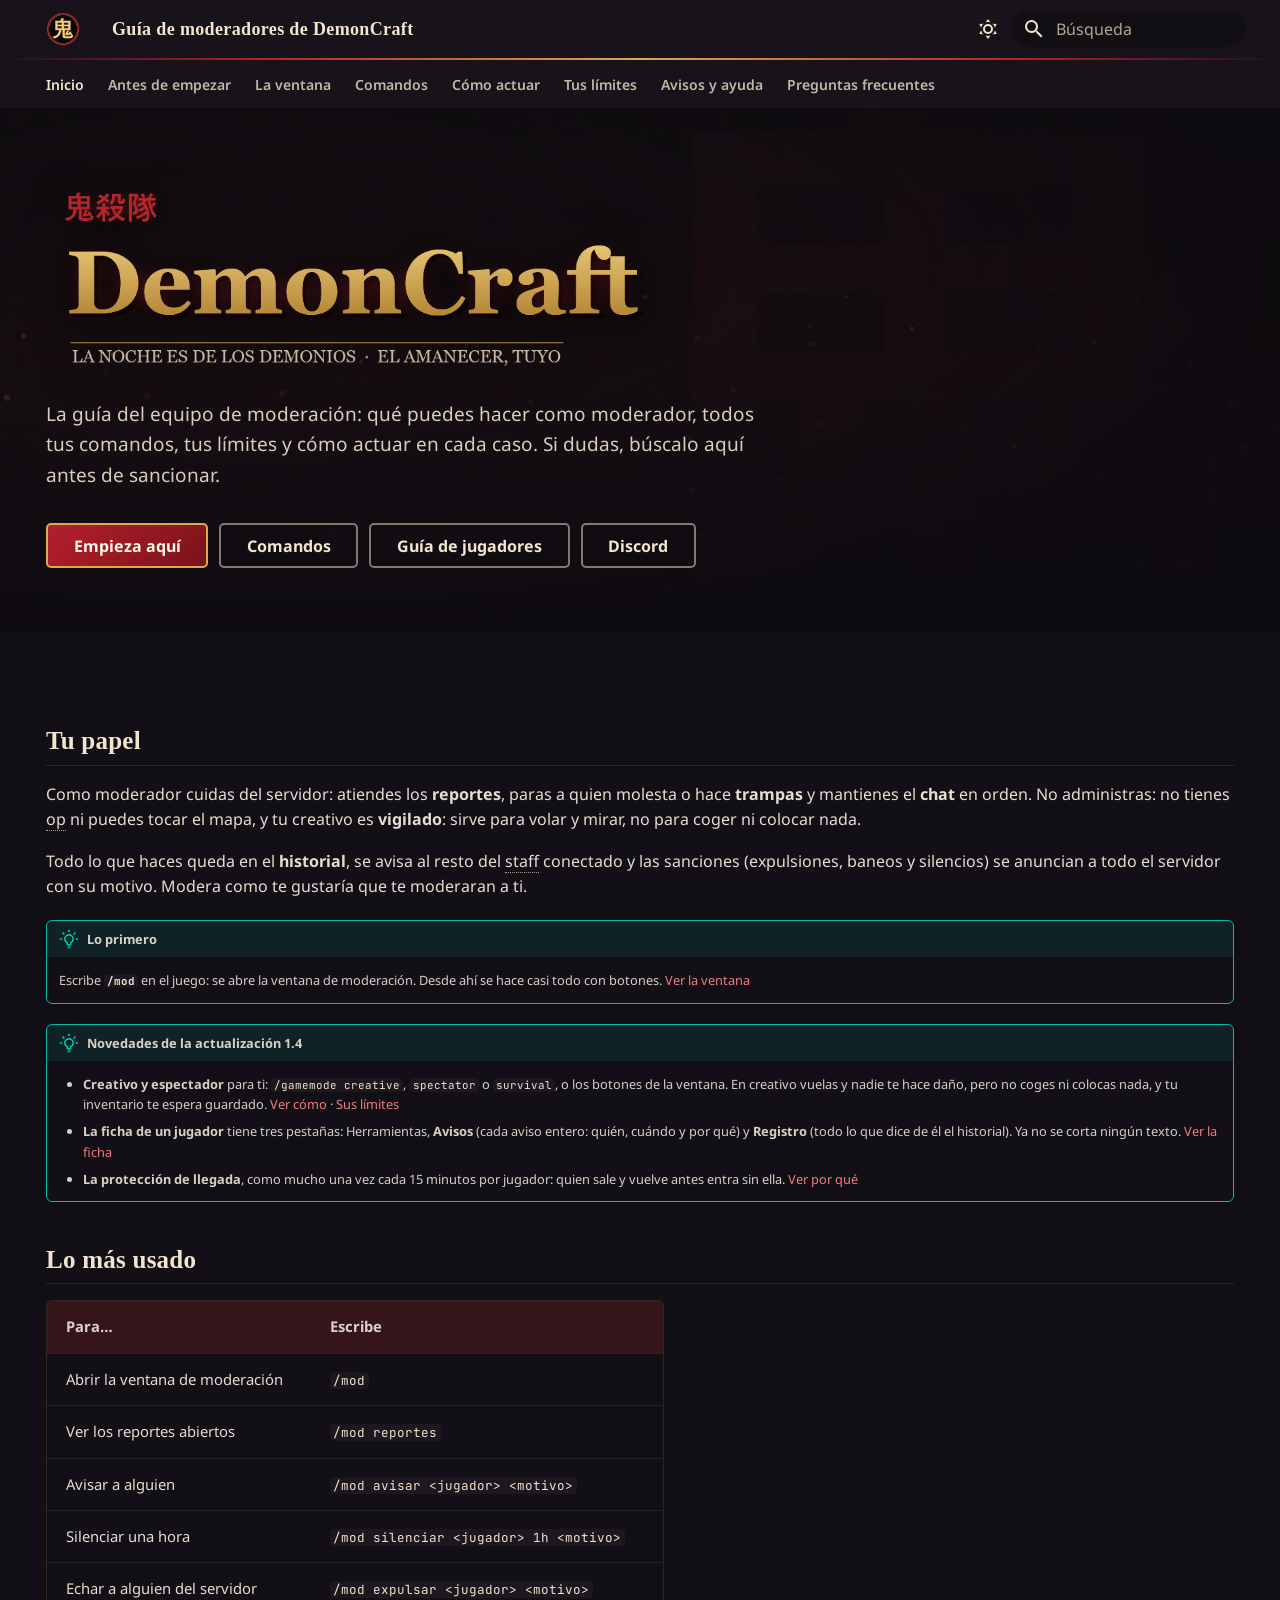
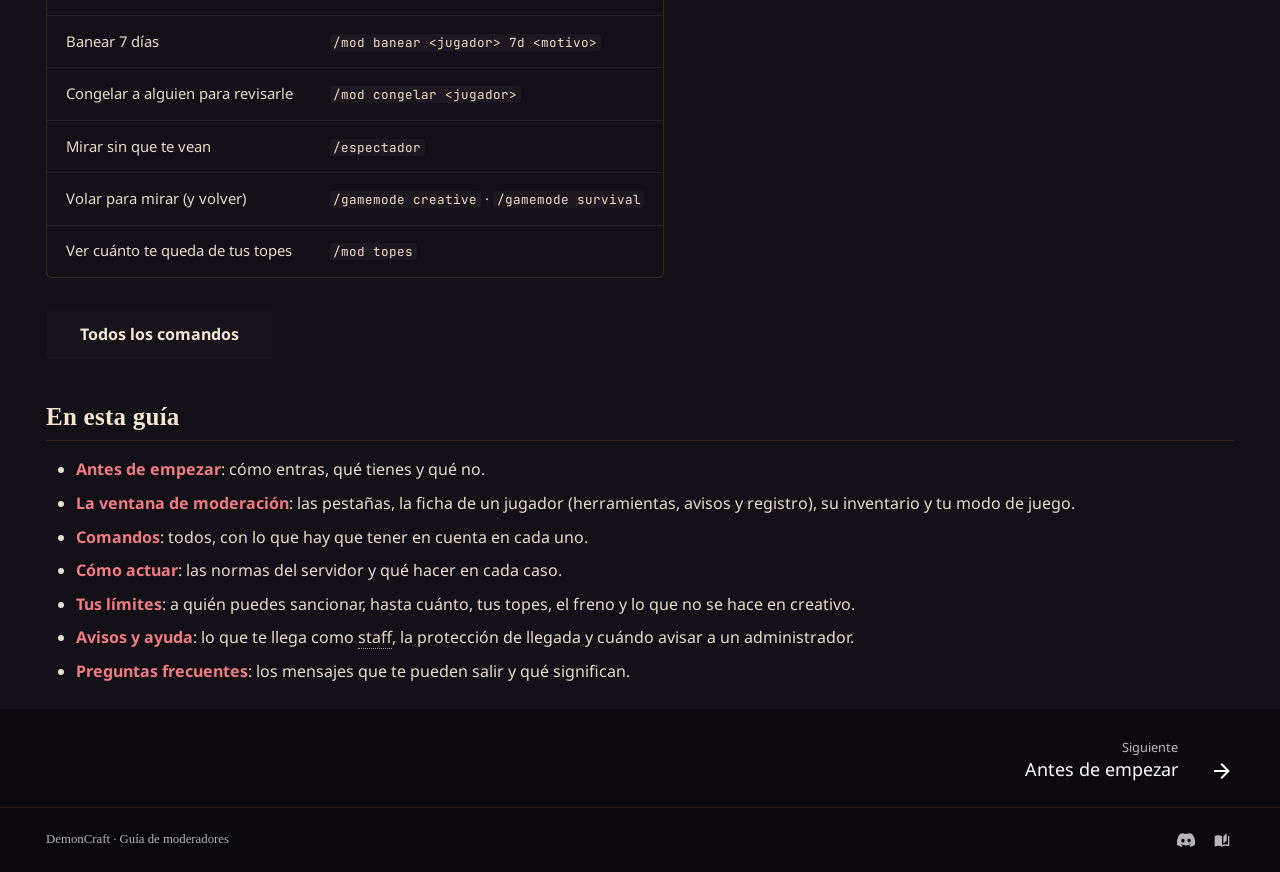
==== commit 0defcea6: "Deployed bb01a6f with MkDocs version: 1.6.1" ====
--- a/index.html
+++ b/index.html
@@ -845,13 +845,26 @@
 <h1 id="guia-de-moderadores">Guía de moderadores<a class="headerlink" href="#guia-de-moderadores" title="Permanent link">#</a></h1>
 <h2 id="tu-papel">Tu papel<a class="headerlink" href="#tu-papel" title="Permanent link">#</a></h2>
 <p>Como moderador cuidas del servidor: atiendes los <strong>reportes</strong>, paras a quien molesta o hace <strong>trampas</strong> y mantienes el
-<strong>chat</strong> en orden. No administras: no tienes <abbr title="Operador: los permisos de administración de Minecraft. Los moderadores no los tienen">op</abbr>, ni modo creativo, ni puedes tocar el mapa.</p>
+<strong>chat</strong> en orden. No administras: no tienes <abbr title="Operador: los permisos de administración de Minecraft. Los moderadores no los tienen">op</abbr> ni puedes tocar el mapa, y tu creativo es <strong>vigilado</strong>: sirve para volar y
+mirar, no para coger ni colocar nada.</p>
 <p>Todo lo que haces queda en el <strong>historial</strong>, se avisa al resto del <abbr title="El equipo del servidor: moderadores, administradores y el dueño">staff</abbr> conectado y las sanciones (expulsiones, baneos y
 silencios) se anuncian a todo el servidor con su motivo. Modera como te gustaría que te moderaran a ti.</p>
 <div class="admonition tip">
 <p class="admonition-title">Lo primero</p>
 <p>Escribe <strong><code>/mod</code></strong> en el juego: se abre la ventana de moderación. Desde ahí se hace casi todo con botones.
 <a href="ventana/">Ver la ventana</a></p>
+</div>
+<div class="admonition tip">
+<p class="admonition-title">Novedades de la actualización 1.4</p>
+<ul>
+<li><strong>Creativo y espectador</strong> para ti: <code>/gamemode creative</code>, <code>spectator</code> o <code>survival</code>, o los botones de la ventana. En
+  creativo vuelas y nadie te hace daño, pero no coges ni colocas nada, y tu inventario te espera guardado.
+  <a href="comandos/#tu-modo-de-juego">Ver cómo</a> · <a href="limites/#en-creativo">Sus límites</a></li>
+<li><strong>La ficha de un jugador</strong> tiene tres pestañas: Herramientas, <strong>Avisos</strong> (cada aviso entero: quién, cuándo y por qué) y
+  <strong>Registro</strong> (todo lo que dice de él el historial). Ya no se corta ningún texto. <a href="ventana/#jugadores">Ver la ficha</a></li>
+<li><strong>La protección de llegada</strong>, como mucho una vez cada 15 minutos por jugador: quien sale y vuelve antes entra sin ella.
+  <a href="avisos/#la-proteccion-de-llegada">Ver por qué</a></li>
+</ul>
 </div>
 <h2 id="lo-mas-usado">Lo más usado<a class="headerlink" href="#lo-mas-usado" title="Permanent link">#</a></h2>
 <table>
@@ -895,6 +908,10 @@
 <td><code>/espectador</code></td>
 </tr>
 <tr>
+<td>Volar para mirar (y volver)</td>
+<td><code>/gamemode creative</code> · <code>/gamemode survival</code></td>
+</tr>
+<tr>
 <td>Ver cuánto te queda de tus topes</td>
 <td><code>/mod topes</code></td>
 </tr>
@@ -904,11 +921,12 @@
 <h2 id="en-esta-guia">En esta guía<a class="headerlink" href="#en-esta-guia" title="Permanent link">#</a></h2>
 <ul>
 <li><strong><a href="empezar/">Antes de empezar</a></strong>: cómo entras, qué tienes y qué no.</li>
-<li><strong><a href="ventana/">La ventana de moderación</a></strong>: las pestañas, la ficha de un jugador y su inventario.</li>
+<li><strong><a href="ventana/">La ventana de moderación</a></strong>: las pestañas, la ficha de un jugador (herramientas, avisos y registro), su
+  inventario y tu modo de juego.</li>
 <li><strong><a href="comandos/">Comandos</a></strong>: todos, con lo que hay que tener en cuenta en cada uno.</li>
 <li><strong><a href="actuar/">Cómo actuar</a></strong>: las normas del servidor y qué hacer en cada caso.</li>
-<li><strong><a href="limites/">Tus límites</a></strong>: a quién puedes sancionar, hasta cuánto, tus topes y el freno.</li>
-<li><strong><a href="avisos/">Avisos y ayuda</a></strong>: lo que te llega como <abbr title="El equipo del servidor: moderadores, administradores y el dueño">staff</abbr> y cuándo avisar a un administrador.</li>
+<li><strong><a href="limites/">Tus límites</a></strong>: a quién puedes sancionar, hasta cuánto, tus topes, el freno y lo que no se hace en creativo.</li>
+<li><strong><a href="avisos/">Avisos y ayuda</a></strong>: lo que te llega como <abbr title="El equipo del servidor: moderadores, administradores y el dueño">staff</abbr>, la protección de llegada y cuándo avisar a un administrador.</li>
 <li><strong><a href="faq/">Preguntas frecuentes</a></strong>: los mensajes que te pueden salir y qué significan.</li>
 </ul>
 
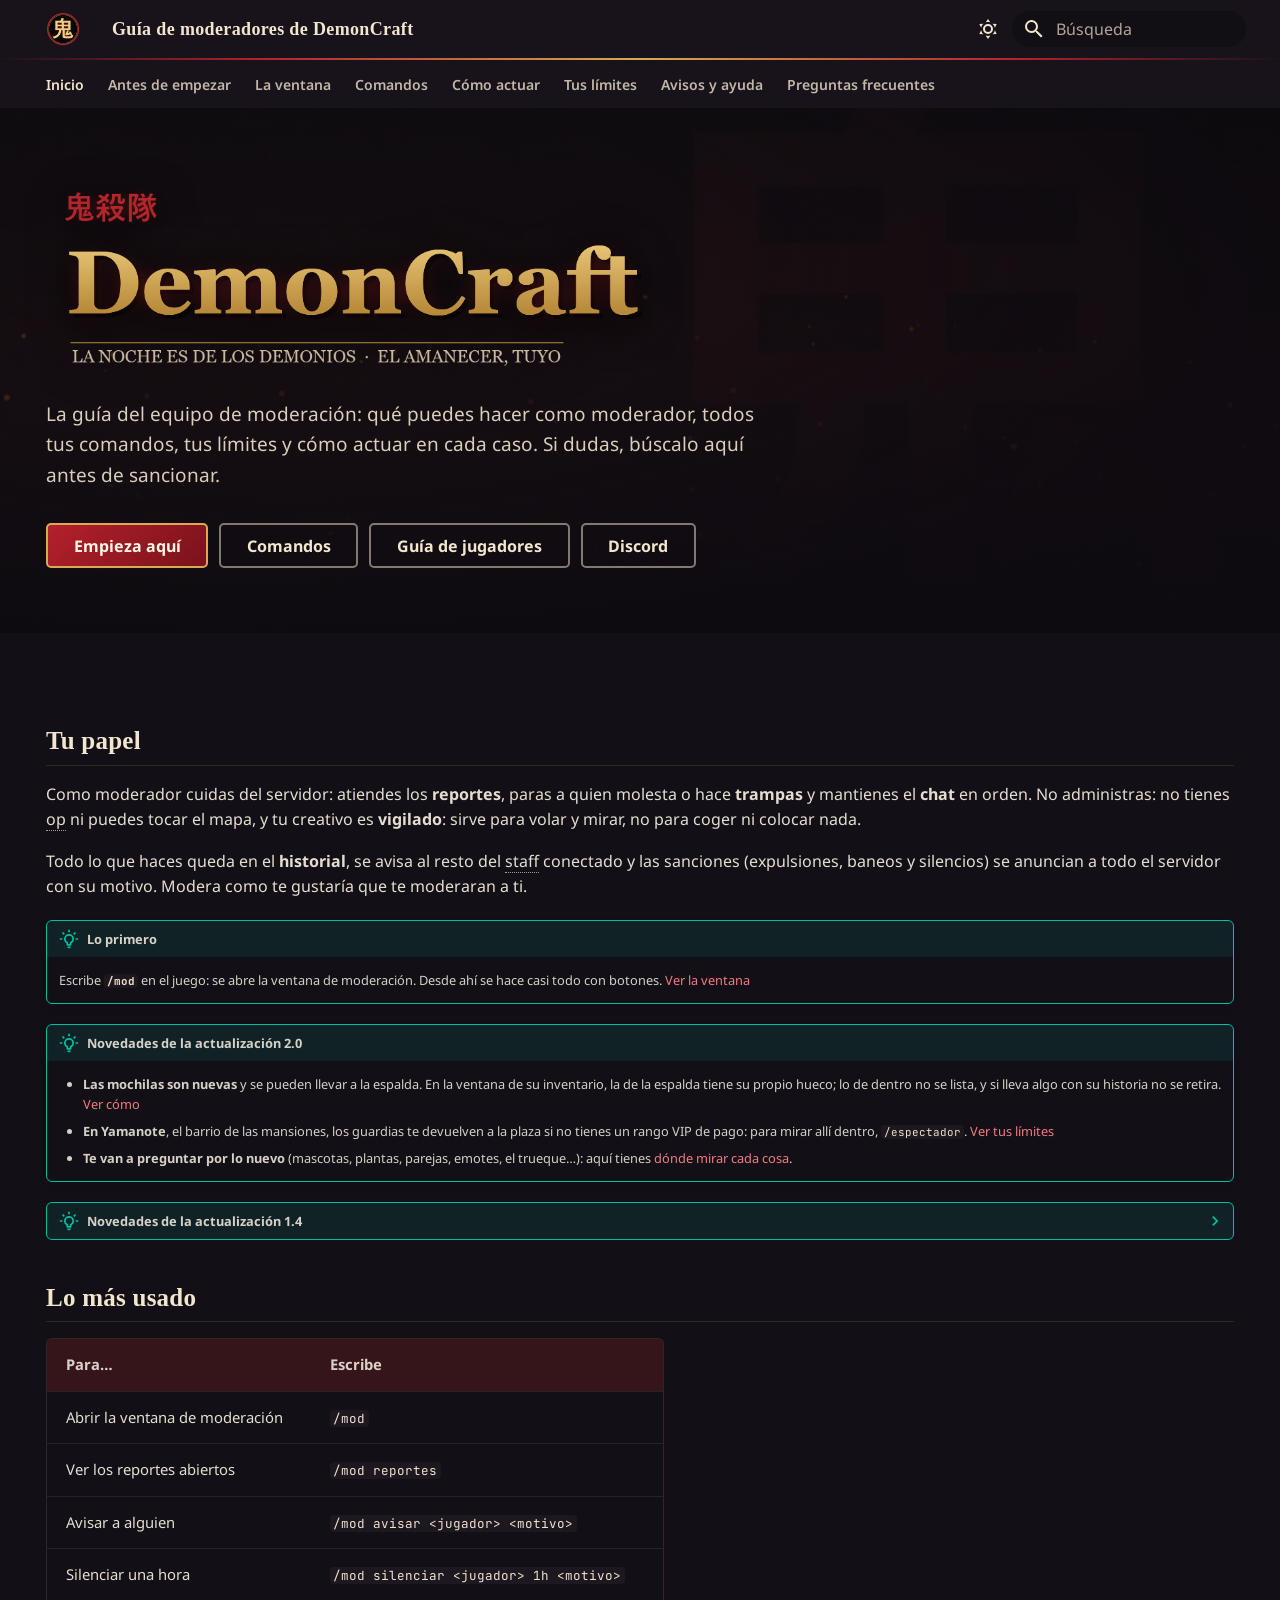
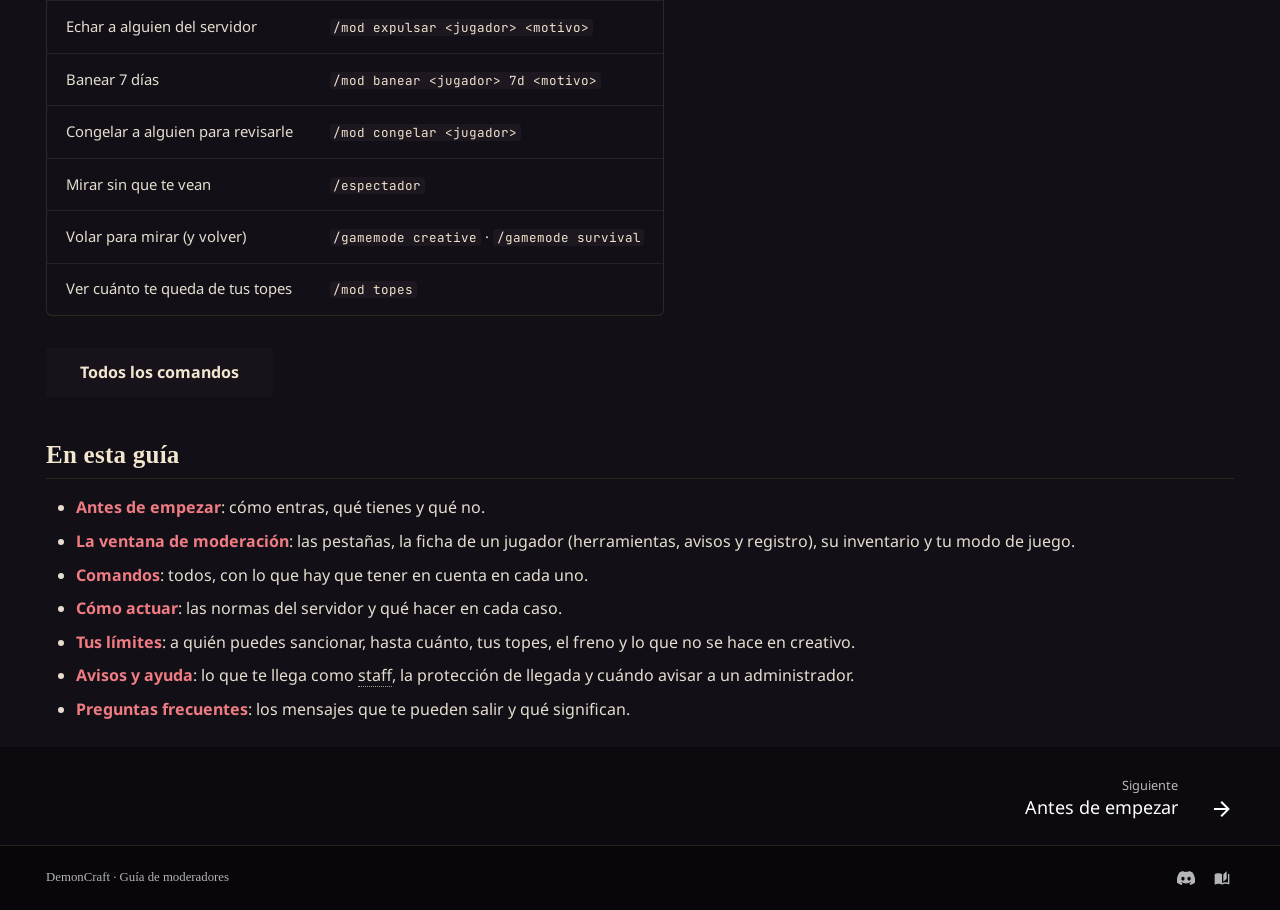
==== commit d1b3f228: "Deployed 69d0b45 with MkDocs version: 1.6.1" ====
--- a/index.html
+++ b/index.html
@@ -855,7 +855,18 @@
 <a href="ventana/">Ver la ventana</a></p>
 </div>
 <div class="admonition tip">
-<p class="admonition-title">Novedades de la actualización 1.4</p>
+<p class="admonition-title">Novedades de la actualización 2.0</p>
+<ul>
+<li><strong>Las mochilas son nuevas</strong> y se pueden llevar a la espalda. En la ventana de su inventario, la de la espalda tiene su
+  propio hueco; lo de dentro no se lista, y si lleva algo con su historia no se retira. <a href="ventana/#la-mochila">Ver cómo</a></li>
+<li><strong>En Yamanote</strong>, el barrio de las mansiones, los guardias te devuelven a la plaza si no tienes un rango VIP de pago: para mirar
+  allí dentro, <code>/espectador</code>. <a href="limites/#en-creativo">Ver tus límites</a></li>
+<li><strong>Te van a preguntar por lo nuevo</strong> (mascotas, plantas, parejas, emotes, el trueque…): aquí tienes
+  <a href="faq/#lo-nuevo-de-la-20-donde-mirar">dónde mirar cada cosa</a>.</li>
+</ul>
+</div>
+<details class="tip">
+<summary>Novedades de la actualización 1.4</summary>
 <ul>
 <li><strong>Creativo y espectador</strong> para ti: <code>/gamemode creative</code>, <code>spectator</code> o <code>survival</code>, o los botones de la ventana. En
   creativo vuelas y nadie te hace daño, pero no coges ni colocas nada, y tu inventario te espera guardado.
@@ -865,7 +876,7 @@
 <li><strong>La protección de llegada</strong>, como mucho una vez cada 15 minutos por jugador: quien sale y vuelve antes entra sin ella.
   <a href="avisos/#la-proteccion-de-llegada">Ver por qué</a></li>
 </ul>
-</div>
+</details>
 <h2 id="lo-mas-usado">Lo más usado<a class="headerlink" href="#lo-mas-usado" title="Permanent link">#</a></h2>
 <table>
 <thead>
